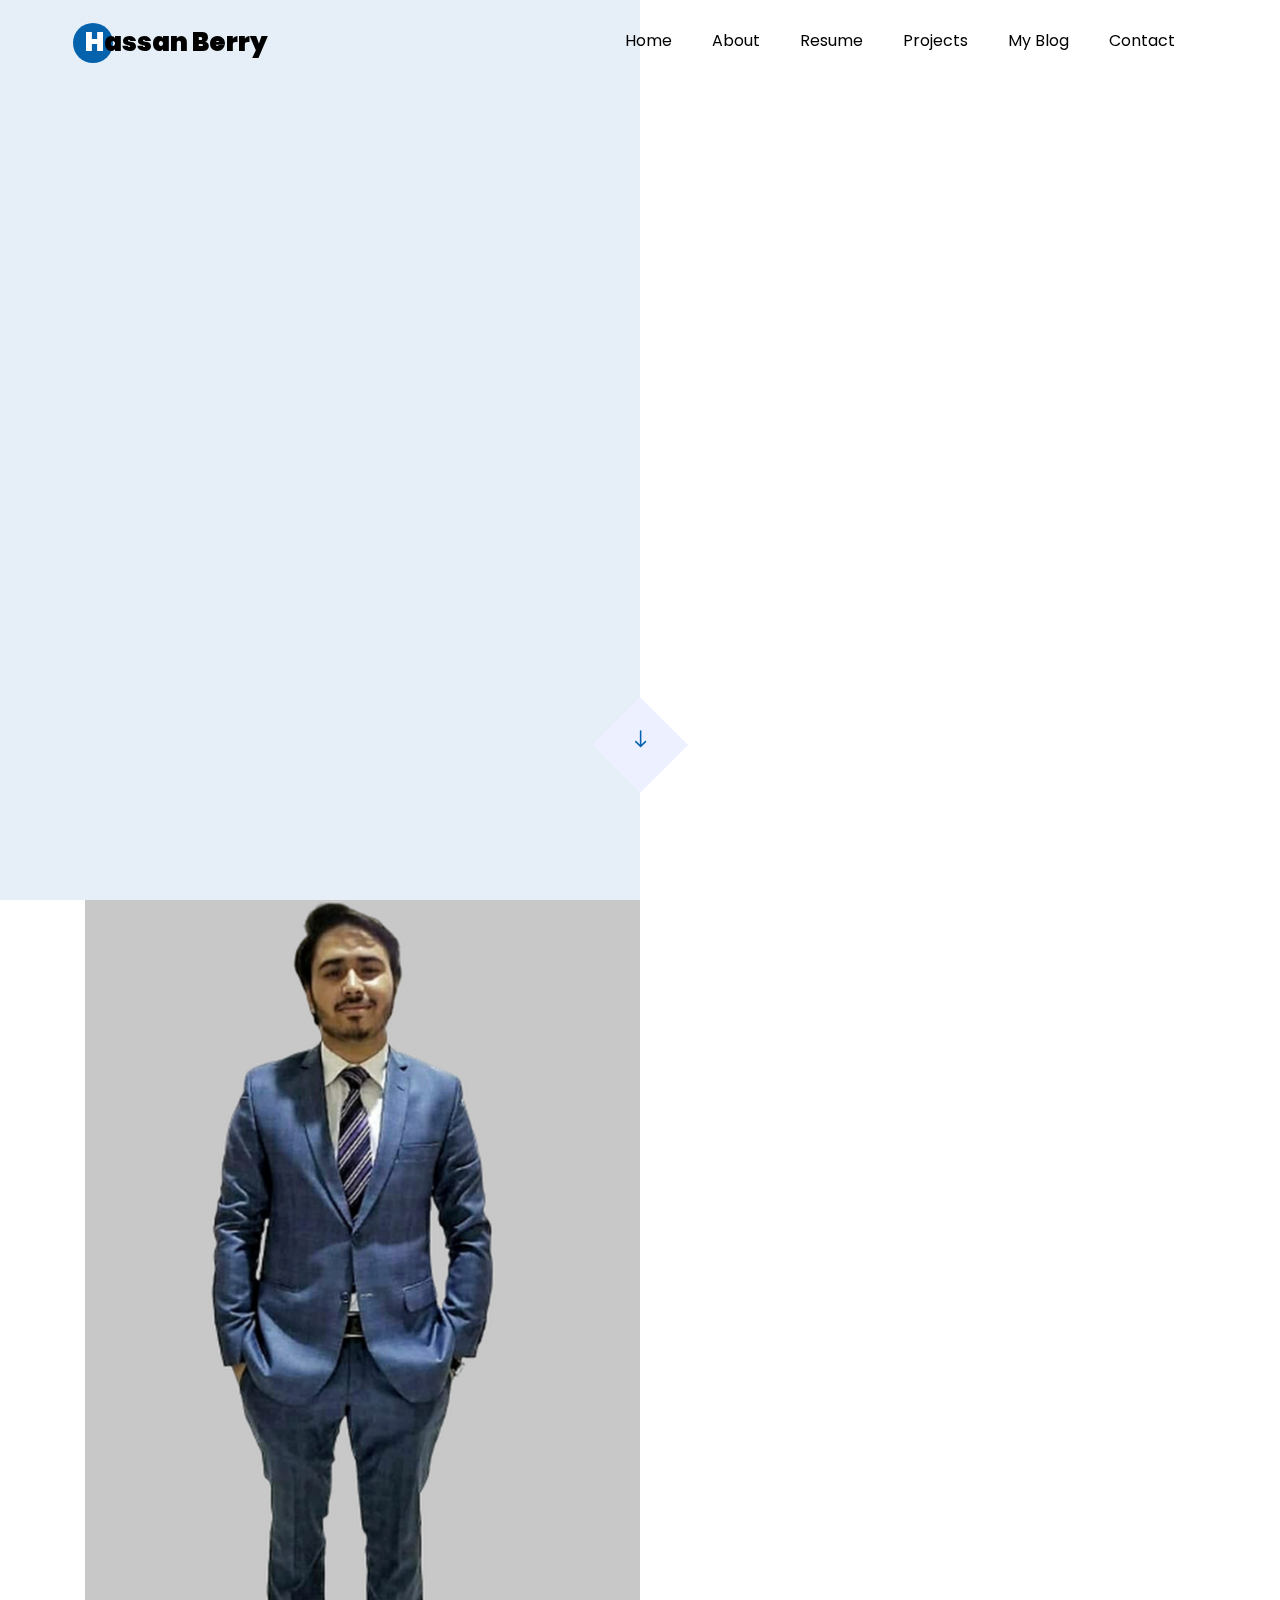
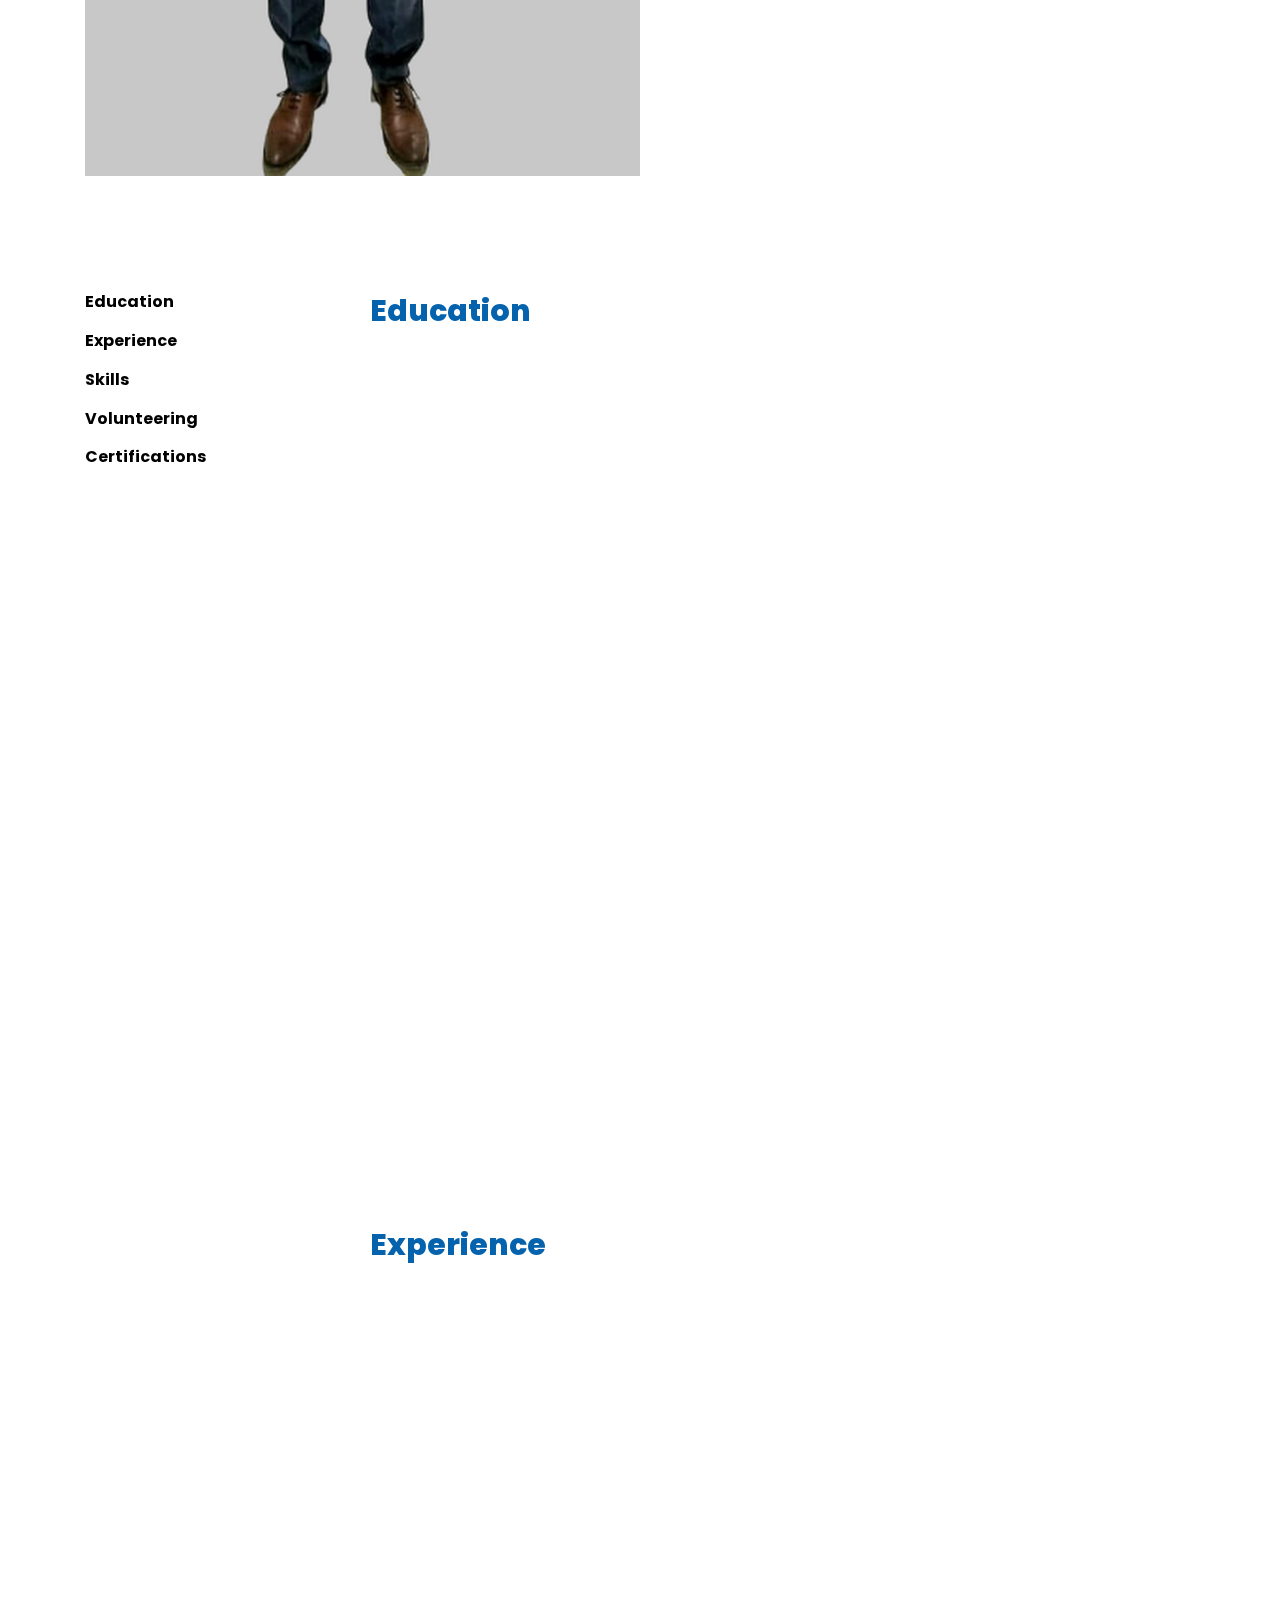
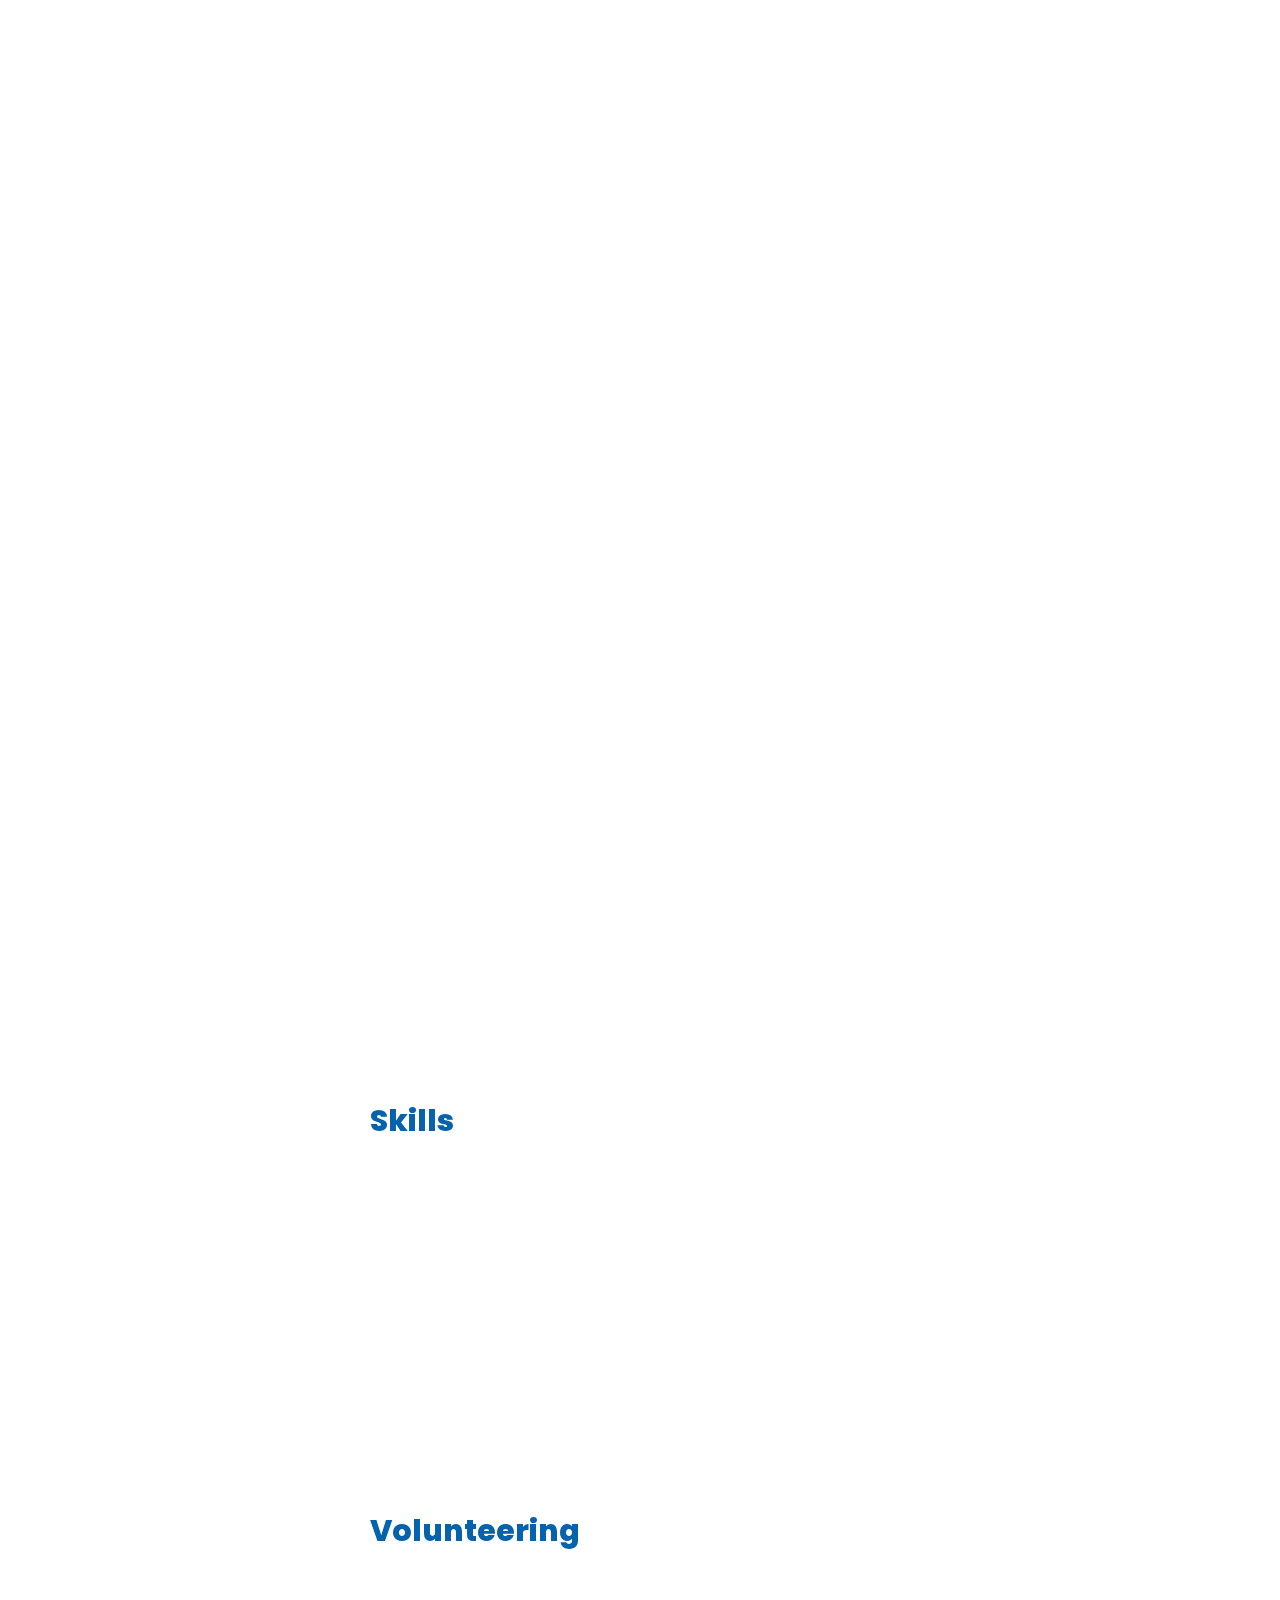
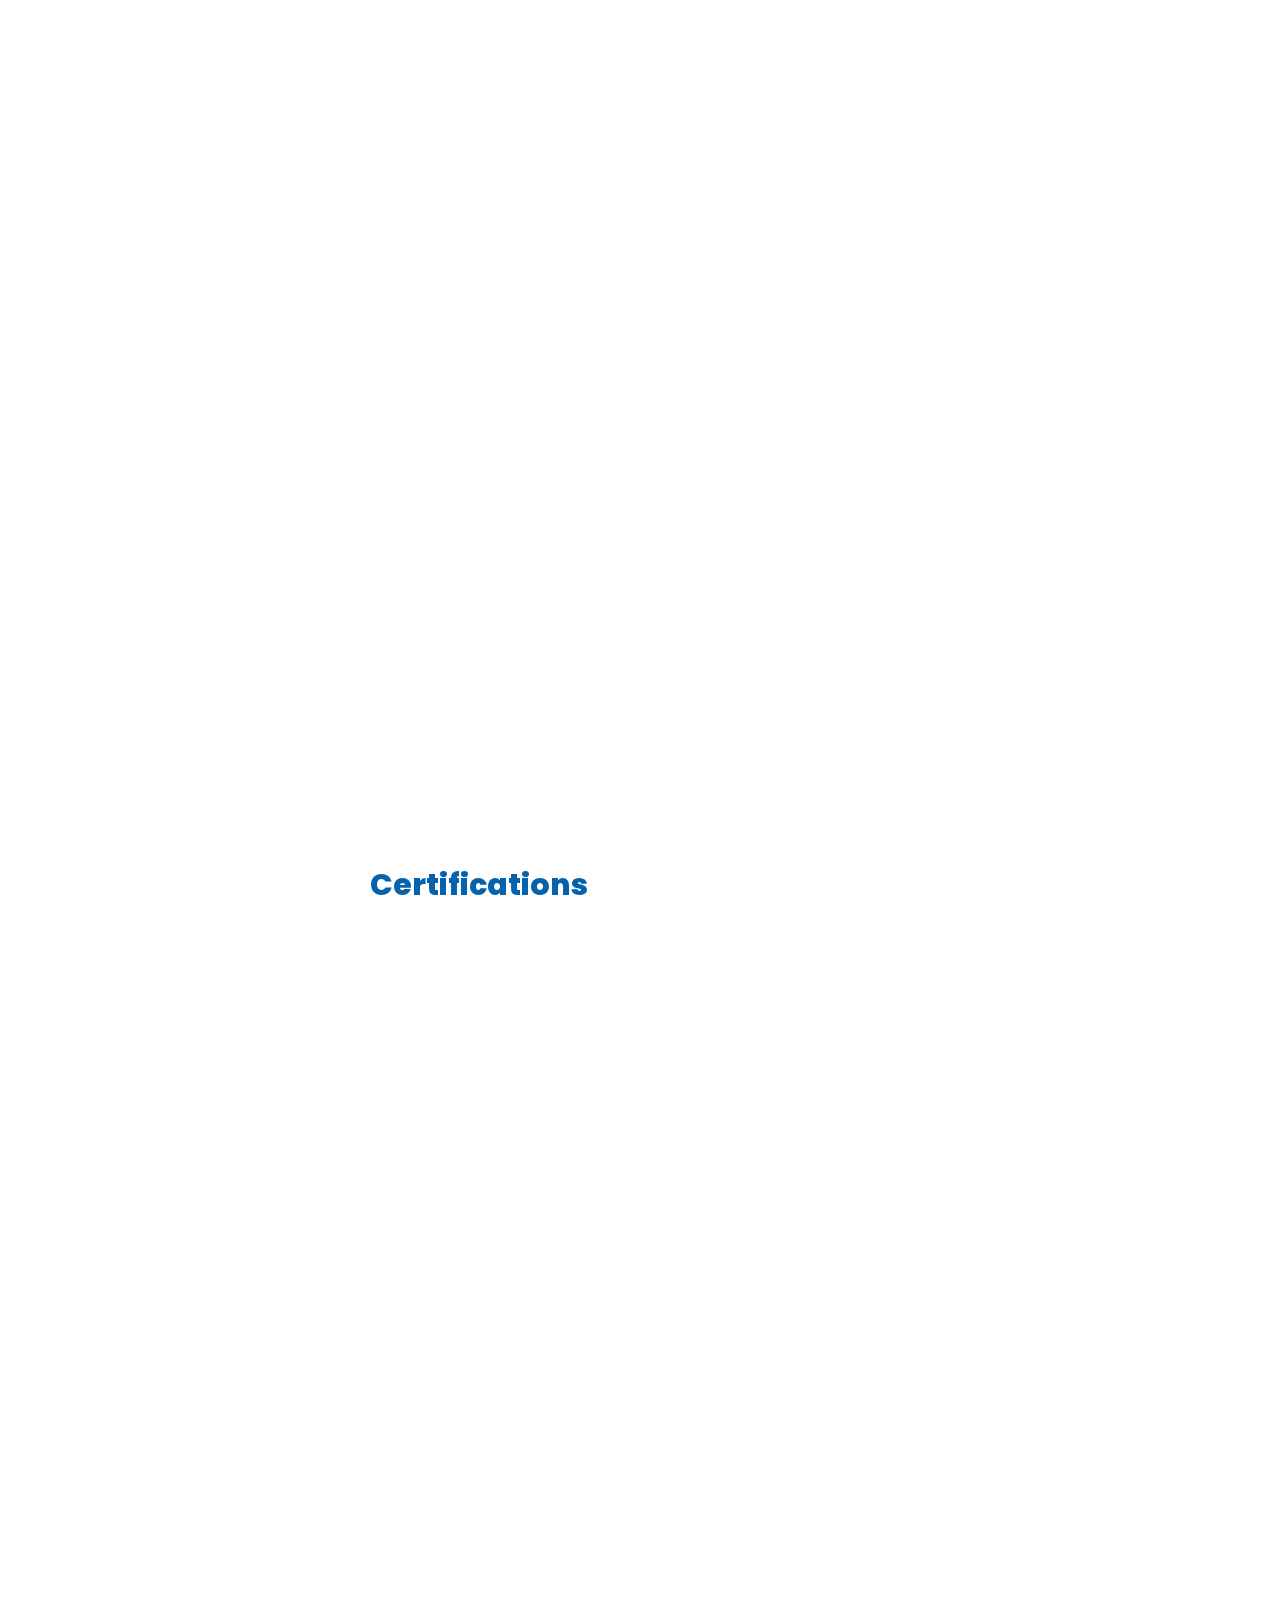
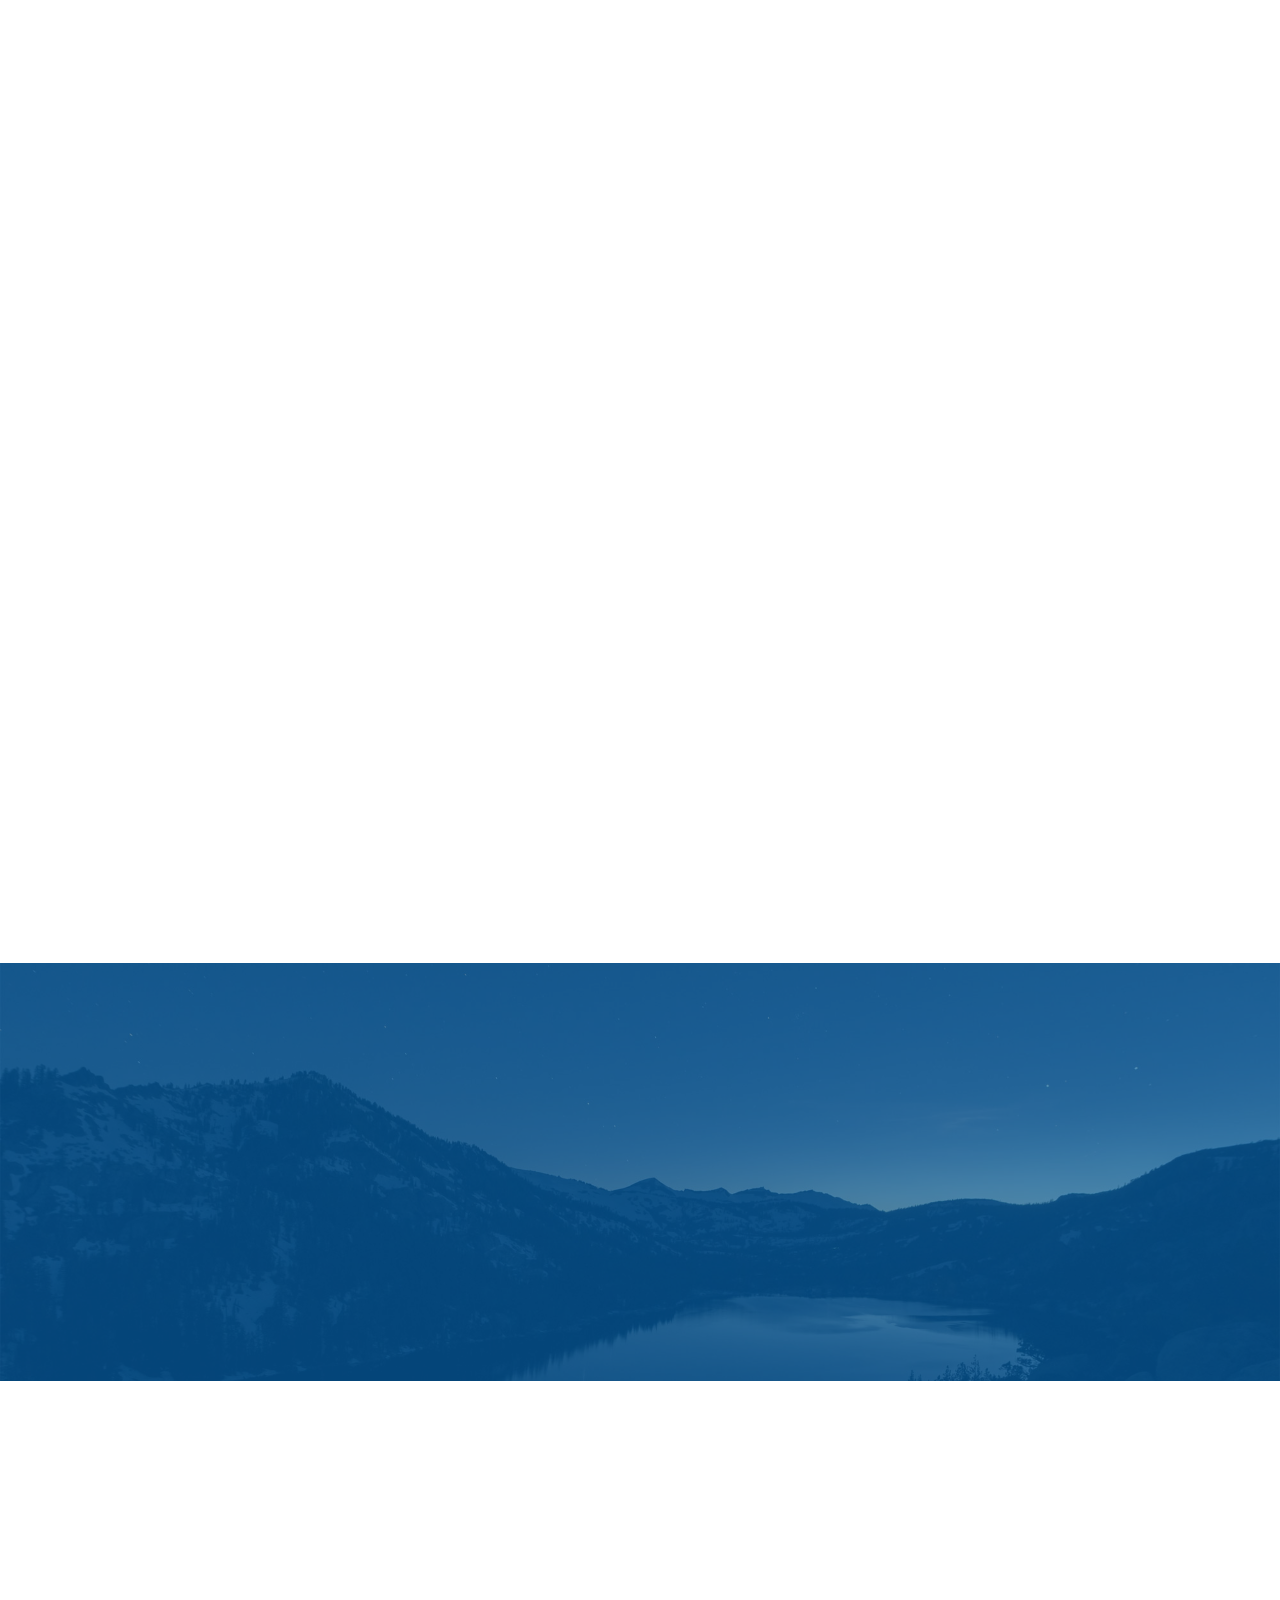
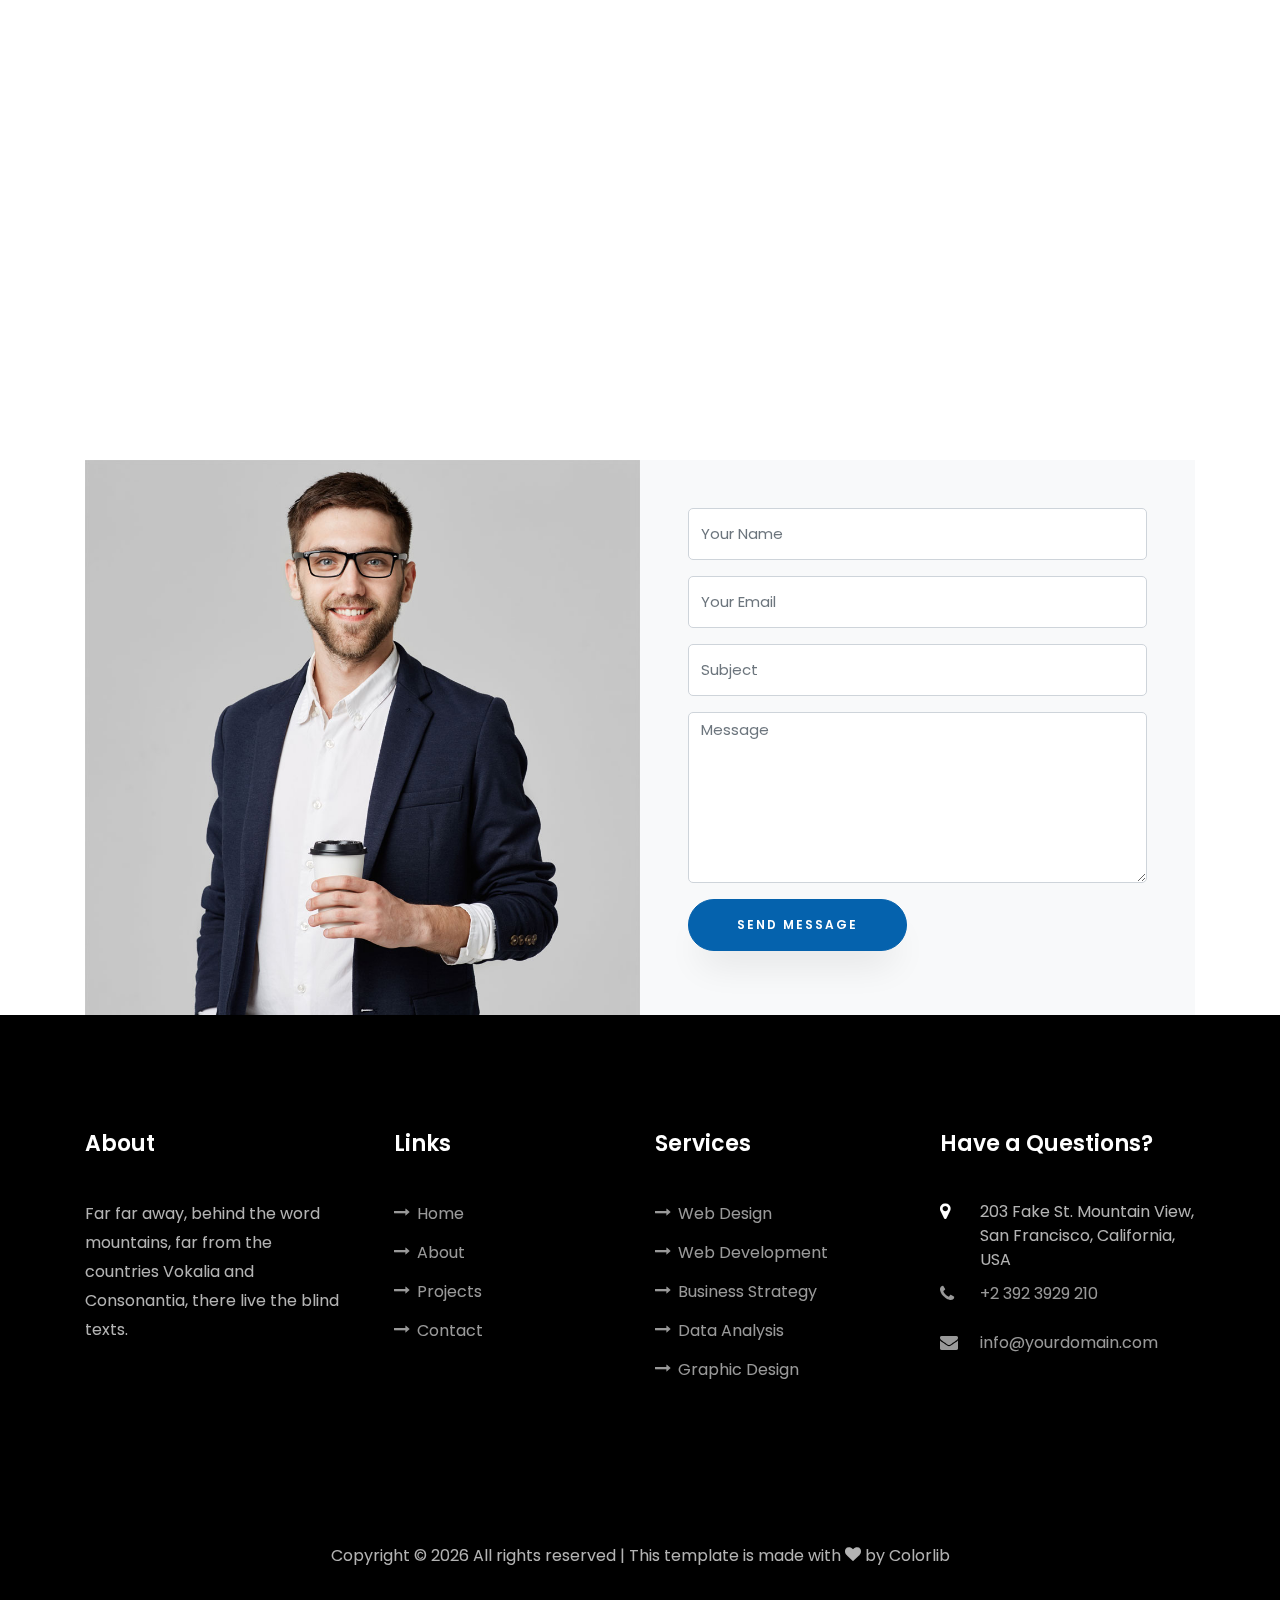
==== ronaldo/index.html @ 2fedace9 "Update index.html" ====
<!DOCTYPE html>
<html lang="en">

<head>
	<title>Hassan Berry </title>
	<meta charset="utf-8">
	<meta name="viewport" content="width=device-width, initial-scale=1, shrink-to-fit=no">

	<link href="https://fonts.googleapis.com/css?family=Poppins:100,200,300,400,500,600,700,800,900" rel="stylesheet">

	<link rel="stylesheet" href="css/open-iconic-bootstrap.min.css">
	<link rel="stylesheet" href="css/animate.css">

	<link rel="stylesheet" href="css/owl.carousel.min.css">
	<link rel="stylesheet" href="css/owl.theme.default.min.css">
	<link rel="stylesheet" href="css/magnific-popup.css">

	<link rel="stylesheet" href="css/aos.css">

	<link rel="stylesheet" href="css/ionicons.min.css">

	<link rel="stylesheet" href="css/flaticon.css">
	<link rel="stylesheet" href="css/icomoon.css">
	<link rel="stylesheet" href="css/style.css">
</head>

<body data-spy="scroll" data-target=".site-navbar-target" data-offset="300">


	<nav class="navbar navbar-expand-lg navbar-dark ftco_navbar ftco-navbar-light site-navbar-target" id="ftco-navbar">
		<div class="container">
			<a class="navbar-brand" href="index.html"><span>H</span>assan Berry</a>
			<button class="navbar-toggler js-fh5co-nav-toggle fh5co-nav-toggle" type="button" data-toggle="collapse"
				data-target="#ftco-nav" aria-controls="ftco-nav" aria-expanded="false" aria-label="Toggle navigation">
				<span class="oi oi-menu"></span> Menu
			</button>

			<div class="collapse navbar-collapse" id="ftco-nav">
				<ul class="navbar-nav nav ml-auto">
					<li class="nav-item"><a href="#home-section" class="nav-link"><span>Home</span></a></li>
					<li class="nav-item"><a href="#about-section" class="nav-link"><span>About</span></a></li>
					<li class="nav-item"><a href="#resume-section" class="nav-link"><span>Resume</span></a></li>
					<li class="nav-item"><a href="#projects-section" class="nav-link"><span>Projects</span></a></li>
					<li class="nav-item"><a href="#blog-section" class="nav-link"><span>My Blog</span></a></li>
					<li class="nav-item"><a href="#contact-section" class="nav-link"><span>Contact</span></a></li>
				</ul>
			</div>
		</div>
	</nav>
<section class="hero-wrap js-fullheight">
      <div class="overlay"></div>
      <div class="container">
        <div class="row no-gutters slider-text js-fullheight justify-content-center align-items-center">
          <div class="col-lg-8 col-md-6 ftco-animate d-flex align-items-center">
          	<div class="text text-center">
          		<span class="subheading">Hello! I am</span>
						  <h1>Hassan Berry</h1>
						  <h2>and</h2>
			  			<h2>I enjoy
								  <span
								     class="txt-rotate"
								     data-period="2000"
								     data-rotate='[ "Analyzing Problems","Creating Solutions", "Playing With Data", "Transforming Information", "Communicating Insights" ]'></span>
								</h2>	
							</div>
            </div>
          </div>
        </div>
      </div>
      <div class="mouse">
				<a href="#" class="mouse-icon">
					<div class="mouse-wheel"><span class="ion-ios-arrow-round-down"></span></div>
				</a>
			</div>
    </section>

	<section class="ftco-about img ftco-section ftco-no-pt ftco-no-pb" id="about-section">
		<div class="container">
			<div class="row d-flex no-gutters">
				<div class="col-md-6 col-lg-6 d-flex">
					<div class="img-about img d-flex align-items-stretch">
						<div class="overlay"></div>
						<div class="img d-flex align-self-stretch align-items-center"
							style="background-image:url(images/dp6.png);">
						</div>
					</div>
				</div>
				<div class="col-md-6 col-lg-6 pl-md-5 py-5">
					<div class="row justify-content-start pb-3">
						<div class="col-md-12 heading-section ftco-animate">
							<h1 class="big">About</h1>
							<h2 class="mb-4">About Me</h2>
							<p>I like playing with data</p>
							<ul class="about-info mt-4 px-md-0 px-2">
								<li class="d-flex"><span>Name:</span> <span>Hassan Berry</span></li>
								<li class="d-flex"><span>Email:</span> <span>muhammadhassanberry@gmail.com</span></li>
								<li class="d-flex"><span>Phone: </span> <span>+92-332-4611129</span></li>
								
							</ul>
							<h4 class ="mb-4"> Interests </h4>
							
        <ul>
         <li>
        <p>Reading has been my companion since my childhood. I learnt at a very young age that books make far better friends than human beings. Writing came naturally to me, and after getting involved with public speaking I fell in love with the art.</p></li>
          
         <li>
          <p>Travelling excites me, and I just want to hike to the tallest mountain, trek across unkown valleys, and explore the world, starting from Pakistan!</p> </li>
        <li>  
        <p>When forced indoors, I enjoy watching Anime, browsing Netflix and following cricket because I'm an avid fan.</p>
          </li>
        </ul>
						</div>
					</div>
					<div class="counter-wrap ftco-animate d-flex mt-md-3">
						<div class="text">
							
							<p><a href="#" class="btn btn-primary py-3 px-3">Download CV</a></p>
						</div>
					</div>
				</div>
			</div>
		</div>
	</section>

	<!-- <section class="ftco-section ftco-partner">
    	<div class="container">
    		<div class="row">
    			<div class="col-sm ftco-animate">
    				<a href="#" class="partner"><img src="images/partner-1.png" class="img-fluid" alt="Colorlib Template"></a>
    			</div>
    			<div class="col-sm ftco-animate">
    				<a href="#" class="partner"><img src="images/partner-2.png" class="img-fluid" alt="Colorlib Template"></a>
    			</div>
    			<div class="col-sm ftco-animate">
    				<a href="#" class="partner"><img src="images/partner-3.png" class="img-fluid" alt="Colorlib Template"></a>
    			</div>
    			<div class="col-sm ftco-animate">
    				<a href="#" class="partner"><img src="images/partner-4.png" class="img-fluid" alt="Colorlib Template"></a>
    			</div>
    			<div class="col-sm ftco-animate">
    				<a href="#" class="partner"><img src="images/partner-5.png" class="img-fluid" alt="Colorlib Template"></a>
    			</div>
    		</div>
    	</div>
    </section> -->

	<section class="ftco-section ftco-no-pb goto-here" id="resume-section">
		<div class="container">
			<div class="row">
				<div class="col-md-3">
					<nav id="navi">
						<ul>
							<li><a href="#page-1">Education</a></li>
							<li><a href="#page-2">Experience</a></li>
							<li><a href="#page-3">Skills</a></li>
							<li><a href="#page-4">Volunteering</a></li>
							<li><a href="#page-5">Certifications</a></li>
						</ul>
					</nav>
				</div>
				<div class="col-md-9">
					<div id="page-1" class="page one">
						<h2 class="heading">Education</h2>
						<div class="resume-wrap d-flex ftco-animate">
							<div class="icon d-flex align-items-center justify-content-center">
								<span class="flaticon-ideas"></span>
							</div>
							<div class="text pl-3">
								<span class="date">August 2016- July 2020</span>
								<h2>Bachelor of Science</h2>
								<p>Computer Science</p>
								<span class="position">National University of Computer and Emerging Sciences - FAST</span>
								
							</div>
						</div>
						<div class="resume-wrap d-flex ftco-animate">
							<div class="icon d-flex align-items-center justify-content-center">
								<span class="flaticon-ideas"></span>
							</div>
							<div class="text pl-3">
								<span class="date">Ocotber 2014-August 2016</span>
								<h2>Intermediate - Pre Engineering</h2>
								<span class="position">DJ Sindh Govt. Science College</span>
								
							</div>
						</div>
						<div class="resume-wrap d-flex ftco-animate">
							<div class="icon d-flex align-items-center justify-content-center">
								<span class="flaticon-ideas"></span>
							</div>
							<div class="text pl-3">
								<span class="date">2014-2015</span>
								<h2>Diploma in Computer</h2>
								<span class="position">Cambridge University</span>
								<p>A small river named Duden flows by their place and supplies it with the necessary
									regelialia. It is a paradisematic country, in which roasted parts of sentences fly
									into your mouth.</p>
							</div>
						</div>
						<div class="resume-wrap d-flex ftco-animate">
							<div class="icon d-flex align-items-center justify-content-center">
								<span class="flaticon-ideas"></span>
							</div>
							<div class="text pl-3">
								<span class="date">2014-2015</span>
								<h2>Art &amp; Creative Director</h2>
								<span class="position">Cambridge University</span>
								<p>A small river named Duden flows by their place and supplies it with the necessary
									regelialia. It is a paradisematic country, in which roasted parts of sentences fly
									into your mouth.</p>
							</div>
						</div>
					</div>

					<div id="page-2" class="page two">
						<h2 class="heading">Experience</h2>
						<div class="resume-wrap d-flex ftco-animate">
							<div class="icon d-flex align-items-center justify-content-center">
								<span class="flaticon-ideas"></span>
							</div>
							<div class="text pl-3">
								<span class="date">2014-2015</span>
								<h2>Software Developer</h2>
								<span class="position">Cambridge University</span>
								<p>A small river named Duden flows by their place and supplies it with the necessary
									regelialia. It is a paradisematic country, in which roasted parts of sentences fly
									into your mouth.</p>
							</div>
						</div>
						<div class="resume-wrap d-flex ftco-animate">
							<div class="icon d-flex align-items-center justify-content-center">
								<span class="flaticon-ideas"></span>
							</div>
							<div class="text pl-3">
								<span class="date">2014-2015</span>
								<h2>Web Designer</h2>
								<span class="position">Cambridge University</span>
								<p>A small river named Duden flows by their place and supplies it with the necessary
									regelialia. It is a paradisematic country, in which roasted parts of sentences fly
									into your mouth.</p>
							</div>
						</div>
						<div class="resume-wrap d-flex ftco-animate">
							<div class="icon d-flex align-items-center justify-content-center">
								<span class="flaticon-ideas"></span>
							</div>
							<div class="text pl-3">
								<span class="date">2014-2015</span>
								<h2>Web Marketing</h2>
								<span class="position">Cambridge University</span>
								<p>A small river named Duden flows by their place and supplies it with the necessary
									regelialia. It is a paradisematic country, in which roasted parts of sentences fly
									into your mouth.</p>
							</div>
						</div>
						<div class="resume-wrap d-flex ftco-animate">
							<div class="icon d-flex align-items-center justify-content-center">
								<span class="flaticon-ideas"></span>
							</div>
							<div class="text pl-3">
								<span class="date">2014-2015</span>
								<h2>Art &amp; Creative Director</h2>
								<span class="position">Side Tech</span>
								<p>A small river named Duden flows by their place and supplies it with the necessary
									regelialia. It is a paradisematic country, in which roasted parts of sentences fly
									into your mouth.</p>
							</div>
						</div>
						<div class="resume-wrap d-flex ftco-animate">
							<div class="icon d-flex align-items-center justify-content-center">
								<span class="flaticon-ideas"></span>
							</div>
							<div class="text pl-3">
								<span class="date">2014-2015</span>
								<h2>Wordpress Developer</h2>
								<span class="position">Cambridge University</span>
								<p>A small river named Duden flows by their place and supplies it with the necessary
									regelialia. It is a paradisematic country, in which roasted parts of sentences fly
									into your mouth.</p>
							</div>
						</div>
						<div class="resume-wrap d-flex ftco-animate">
							<div class="icon d-flex align-items-center justify-content-center">
								<span class="flaticon-ideas"></span>
							</div>
							<div class="text pl-3">
								<span class="date">2017-2018</span>
								<h2>UI/UX Designer</h2>
								<span class="position">Cambridge University</span>
								<p>A small river named Duden flows by their place and supplies it with the necessary
									regelialia. It is a paradisematic country, in which roasted parts of sentences fly
									into your mouth.</p>
							</div>
						</div>
					</div>
					<div id="page-3" class="page three">
						<h2 class="heading">Skills</h2>
						<!-- <section class="ftco-section ftco-partner"> -->
						<div class="">
							<div class="row">
								<div class="col-sm-3 col-6 ftco-animate">
									<a href="#" class="partner"><img src="images/partner-1.png" class="img-fluid"
											alt="Colorlib Template"></a>
								</div>
								<div class="col-sm-3 col-6 ftco-animate">
									<a href="#" class="partner"><img src="images/partner-2.png" class="img-fluid"
											alt="Colorlib Template"></a>
								</div>
								<div class="col-sm-3 col-6 ftco-animate">
									<a href="#" class="partner"><img src="images/partner-3.png" class="img-fluid"
											alt="Colorlib Template"></a>
								</div>
								<div class=" col-sm-3 col-6 ftco-animate">
									<a href="#" class="partner"><img src="images/partner-4.png" class="img-fluid"
											alt="Colorlib Template"></a>
								</div>
							</div>
							<div class="row">
								<div class="col-sm-3 col-6 ftco-animate">
									<a href="#" class="partner"><img src="images/partner-1.png" class="img-fluid"
											alt="Colorlib Template"></a>
								</div>
								<div class="col-sm-3 col-6 ftco-animate">
									<a href="#" class="partner"><img src="images/partner-2.png" class="img-fluid"
											alt="Colorlib Template"></a>
								</div>
								<div class="col-sm-3 col-6 ftco-animate">
									<a href="#" class="partner"><img src="images/partner-3.png" class="img-fluid"
											alt="Colorlib Template"></a>
								</div>
								<div class=" col-sm-3 col-6 ftco-animate">
									<a href="#" class="partner"><img src="images/partner-4.png" class="img-fluid"
											alt="Colorlib Template"></a>
								</div>
							</div>
							<div class="row">
								<div class="col-sm-3 col-6 ftco-animate">
									<a href="#" class="partner"><img src="images/partner-1.png" class="img-fluid"
											alt="Colorlib Template"></a>
								</div>
								<div class="col-sm-3 col-6 ftco-animate">
									<a href="#" class="partner"><img src="images/partner-2.png" class="img-fluid"
											alt="Colorlib Template"></a>
								</div>
								<div class="col-sm-3 col-6 ftco-animate">
									<a href="#" class="partner"><img src="images/partner-3.png" class="img-fluid"
											alt="Colorlib Template"></a>
								</div>
								<div class=" col-sm-3 col-6 ftco-animate">
									<a href="#" class="partner"><img src="images/partner-4.png" class="img-fluid"
											alt="Colorlib Template"></a>
								</div>
							</div>

						</div>
						<!-- </section> -->
					</div>
					<div id="page-4" class="page four">
						<h2 class="heading">Volunteering</h2>
						<div class="resume-wrap d-flex ftco-animate">
							<div class="icon d-flex align-items-center justify-content-center">
								<span class="flaticon-ideas"></span>
							</div>
							<div class="text pl-3">
								<span class="date">2014-2015</span>
								<h2>Top 10 Web Developer</h2>
								<span class="position">Cambridge University</span>
								<p>A small river named Duden flows by their place and supplies it with the necessary
									regelialia. It is a paradisematic country, in which roasted parts of sentences fly
									into your mouth.</p>
							</div>
						</div>
						<div class="resume-wrap d-flex ftco-animate">
							<div class="icon d-flex align-items-center justify-content-center">
								<span class="flaticon-ideas"></span>
							</div>
							<div class="text pl-3">
								<span class="date">2014-2015</span>
								<h2>Top 5 LeaderShip Exellence Winner</h2>
								<span class="position">Cambridge University</span>
								<p>A small river named Duden flows by their place and supplies it with the necessary
									regelialia. It is a paradisematic country, in which roasted parts of sentences fly
									into your mouth.</p>
							</div>
						</div>
						<div class="resume-wrap d-flex ftco-animate">
							<div class="icon d-flex align-items-center justify-content-center">
								<span class="flaticon-ideas"></span>
							</div>
							<div class="text pl-3">
								<span class="date">2014-2015</span>
								<h2>Top 4 Web Tester</h2>
								<span class="position">Cambridge University</span>
								<p>A small river named Duden flows by their place and supplies it with the necessary
									regelialia. It is a paradisematic country, in which roasted parts of sentences fly
									into your mouth.</p>
							</div>
						</div>
						<div class="resume-wrap d-flex ftco-animate">
							<div class="icon d-flex align-items-center justify-content-center">
								<span class="flaticon-ideas"></span>
							</div>
							<div class="text pl-3">
								<span class="date">2014-2015</span>
								<h2>Art &amp; Creative Director</h2>
								<span class="position">Cambridge University</span>
								<p>A small river named Duden flows by their place and supplies it with the necessary
									regelialia. It is a paradisematic country, in which roasted parts of sentences fly
									into your mouth.</p>
							</div>
						</div>
					</div>
					<div id="page-5" class="page four">
						<h2 class="heading">Certifications</h2>
						<div class="resume-wrap d-flex ftco-animate">
							<div class="icon d-flex align-items-center justify-content-center">
								<span class="flaticon-ideas"></span>
							</div>
							<div class="text pl-3">
								<span class="date">2014-2015</span>
								<h2>Top 10 Web Developer</h2>
								<span class="position">Cambridge University</span>
								<p>A small river named Duden flows by their place and supplies it with the necessary
									regelialia. It is a paradisematic country, in which roasted parts of sentences fly
									into your mouth.</p>
							</div>
						</div>
						<div class="resume-wrap d-flex ftco-animate">
							<div class="icon d-flex align-items-center justify-content-center">
								<span class="flaticon-ideas"></span>
							</div>
							<div class="text pl-3">
								<span class="date">2014-2015</span>
								<h2>Top 5 LeaderShip Exellence Winner</h2>
								<span class="position">Cambridge University</span>
								<p>A small river named Duden flows by their place and supplies it with the necessary
									regelialia. It is a paradisematic country, in which roasted parts of sentences fly
									into your mouth.</p>
							</div>
						</div>
						<div class="resume-wrap d-flex ftco-animate">
							<div class="icon d-flex align-items-center justify-content-center">
								<span class="flaticon-ideas"></span>
							</div>
							<div class="text pl-3">
								<span class="date">2014-2015</span>
								<h2>Top 4 Web Tester</h2>
								<span class="position">Cambridge University</span>
								<p>A small river named Duden flows by their place and supplies it with the necessary
									regelialia. It is a paradisematic country, in which roasted parts of sentences fly
									into your mouth.</p>
							</div>
						</div>
						<div class="resume-wrap d-flex ftco-animate">
							<div class="icon d-flex align-items-center justify-content-center">
								<span class="flaticon-ideas"></span>
							</div>
							<div class="text pl-3">
								<span class="date">2014-2015</span>
								<h2>Art &amp; Creative Director</h2>
								<span class="position">Cambridge University</span>
								<p>A small river named Duden flows by their place and supplies it with the necessary
									regelialia. It is a paradisematic country, in which roasted parts of sentences fly
									into your mouth.</p>
							</div>
						</div>
					</div>
				</div>
			</div>
		</div>
	</section>


	<section class="ftco-section ftco-project" id="projects-section">
		<div class="container-fluid px-md-0">
			<div class="row no-gutters justify-content-center pb-5">
				<div class="col-md-12 heading-section text-center ftco-animate">
					<h1 class="big big-2">Projects</h1>
					<h2 class="mb-4">Our Projects</h2>
					<p>Far far away, behind the word mountains, far from the countries Vokalia and Consonantia</p>
				</div>
			</div>
			<div class="container">
				<div class="row">
					<div class="col-md-4 text-center d-flex ftco-animate">
						<a href="#" class="services-1 shadow">
							<span class="icon">
								<i class="flaticon-analysis"></i>
							</span>
							<div class="desc">
								<h3 class="mb-5">Web Design</h3>
								<p>A small river named Duden flows by their place and supplies it with the necessary
									regelialia.</p>
							</div>
						</a>
					</div>
					<div class="col-md-4 text-center d-flex ftco-animate">
						<a href="#" class="services-1 shadow">
							<span class="icon">
								<i class="flaticon-flasks"></i>
							</span>
							<div class="desc">
								<h3 class="mb-5">Phtography</h3>
								<p>A small river named Duden flows by their place and supplies it with the necessary
									regelialia.</p>
							</div>
						</a>
					</div>
					<div class="col-md-4 text-center d-flex ftco-animate">
						<a href="#" class="services-1 shadow">
							<span class="icon">
								<i class="flaticon-ideas"></i>
							</span>
							<div class="desc">
								<h3 class="mb-5">Web Developer</h3>
								<p>A small river named Duden flows by their place and supplies it with the necessary
									regelialia.</p>
							</div>
						</a>
					</div>

					<div class="col-md-4 text-center d-flex ftco-animate">
						<a href="#" class="services-1 shadow">
							<span class="icon">
								<i class="flaticon-innovation"></i>
							</span>
							<div class="desc">
								<h3 class="mb-5">App Developing</h3>
								<p>A small river named Duden flows by their place and supplies it with the necessary
									regelialia.</p>
							</div>
						</a>
					</div>
					<div class="col-md-4 text-center d-flex ftco-animate">
						<a href="#" class="services-1 shadow">
							<span class="icon">
								<i class="flaticon-ux-design"></i>
							</span>
							<div class="desc">
								<h3 class="mb-5">Branding</h3>
								<p>A small river named Duden flows by their place and supplies it with the necessary
									regelialia.</p>
							</div>
						</a>
					</div>
					<div class="col-md-4 text-center d-flex ftco-animate">
						<a href="#" class="services-1 shadow">
							<span class="icon">
								<i class="flaticon-idea"></i>
							</span>
							<div class="desc">
								<h3 class="mb-5">Product Strategy</h3>
								<p>A small river named Duden flows by their place and supplies it with the necessary
									regelialia.</p>
							</div>
						</a>
					</div>
				</div>
			</div>

		</div>
	</section>

	<section class="ftco-section ftco-no-pt ftco-no-pb ftco-counter img" id="section-counter">
		<div class="container-fluid px-md-5">
			<div class="row d-md-flex align-items-center">
				<div class="col-md d-flex justify-content-center counter-wrap ftco-animate">
					<div class="block-18 shadow">
						<div class="text">
							<strong class="number" data-number="100">0</strong>
							<span>Volunteering</span>
						</div>
					</div>
				</div>
				<div class="col-md d-flex justify-content-center counter-wrap ftco-animate">
					<div class="block-18 shadow">
						<div class="text">
							<strong class="number" data-number="1200">0</strong>
							<span>Complete Projects</span>
						</div>
					</div>
				</div>
				<div class="col-md d-flex justify-content-center counter-wrap ftco-animate">
					<div class="block-18 shadow">
						<div class="text">
							<strong class="number" data-number="1200">0</strong>
							<span>Happy Customers</span>
						</div>
					</div>
				</div>
				<div class="col-md d-flex justify-content-center counter-wrap ftco-animate">
					<div class="block-18 shadow">
						<div class="text">
							<strong class="number" data-number="500">0</strong>
							<span>Cups of coffee</span>
						</div>
					</div>
				</div>
			</div>
		</div>
	</section>


	<section class="ftco-section" id="blog-section">
		<div class="container">
			<div class="row justify-content-center mb-5 pb-5">
				<div class="col-md-7 heading-section text-center ftco-animate">
					<h1 class="big big-2">Blog</h1>
					<h2 class="mb-4">Our Blog</h2>
					<p>Far far away, behind the word mountains, far from the countries Vokalia and Consonantia</p>
				</div>
			</div>
			<div class="row d-flex">
				<div class="col-md-4 d-flex ftco-animate">
					<div class="blog-entry justify-content-end">
						<a href="single.html" class="block-20" style="background-image: url('images/image_1.jpg');">
						</a>
						<div class="text mt-3 float-right d-block">
							<h3 class="heading"><a href="single.html">Why Lead Generation is Key for Business Growth</a>
							</h3>
							<div class="d-flex align-items-center mb-3 meta">
								<p class="mb-0">
									<span class="mr-2">Sept. 12, 2019</span>
									<a href="#" class="mr-2">Admin</a>
									<a href="#" class="meta-chat"><span class="icon-chat"></span> 3</a>
								</p>
							</div>
							<p>A small river named Duden flows by their place and supplies it with the necessary
								regelialia.</p>
						</div>
					</div>
				</div>
				<div class="col-md-4 d-flex ftco-animate">
					<div class="blog-entry justify-content-end">
						<a href="single.html" class="block-20" style="background-image: url('images/image_2.jpg');">
						</a>
						<div class="text mt-3 float-right d-block">
							<h3 class="heading"><a href="single.html">Why Lead Generation is Key for Business Growth</a>
							</h3>
							<div class="d-flex align-items-center mb-3 meta">
								<p class="mb-0">
									<span class="mr-2">Sept. 12, 2019</span>
									<a href="#" class="mr-2">Admin</a>
									<a href="#" class="meta-chat"><span class="icon-chat"></span> 3</a>
								</p>
							</div>
							<p>A small river named Duden flows by their place and supplies it with the necessary
								regelialia.</p>
						</div>
					</div>
				</div>
				<div class="col-md-4 d-flex ftco-animate">
					<div class="blog-entry">
						<a href="single.html" class="block-20" style="background-image: url('images/image_3.jpg');">
						</a>
						<div class="text mt-3 float-right d-block">
							<h3 class="heading"><a href="single.html">Why Lead Generation is Key for Business Growth</a>
							</h3>
							<div class="d-flex align-items-center mb-3 meta">
								<p class="mb-0">
									<span class="mr-2">Sept. 12, 2019</span>
									<a href="#" class="mr-2">Admin</a>
									<a href="#" class="meta-chat"><span class="icon-chat"></span> 3</a>
								</p>
							</div>
							<p>A small river named Duden flows by their place and supplies it with the necessary
								regelialia.</p>
						</div>
					</div>
				</div>
			</div>
		</div>
	</section>

	<section class="ftco-section ftco-hireme img" style="background-image: url(images/bg_1.jpg)">
		<div class="overlay"></div>
		<div class="container">
			<div class="row justify-content-center">
				<div class="col-md-7 ftco-animate text-center">
					<h2>I'm <span>Available</span> for freelancing</h2>
					<p>A small river named Duden flows by their place and supplies it with the necessary regelialia.</p>
					<p class="mb-0"><a href="#" class="btn btn-primary py-3 px-5">Hire me</a></p>
				</div>
			</div>
		</div>
	</section>

	<section class="ftco-section contact-section ftco-no-pb" id="contact-section">
		<div class="container">
			<div class="row justify-content-center mb-5 pb-3">
				<div class="col-md-7 heading-section text-center ftco-animate">
					<h1 class="big big-2">Contact</h1>
					<h2 class="mb-4">Contact Me</h2>
					<p>Far far away, behind the word mountains, far from the countries Vokalia and Consonantia</p>
				</div>
			</div>

			<div class="row d-flex contact-info mb-5">
				<div class="col-md-6 col-lg-3 d-flex ftco-animate">
					<div class="align-self-stretch box text-center p-4 shadow">
						<div class="icon d-flex align-items-center justify-content-center">
							<span class="icon-map-signs"></span>
						</div>
						<div>
							<h3 class="mb-4">Address</h3>
							<p>198 West 21th Street, Suite 721 New York NY 10016</p>
						</div>
					</div>
				</div>
				<div class="col-md-6 col-lg-3 d-flex ftco-animate">
					<div class="align-self-stretch box text-center p-4 shadow">
						<div class="icon d-flex align-items-center justify-content-center">
							<span class="icon-phone2"></span>
						</div>
						<div>
							<h3 class="mb-4">Contact Number</h3>
							<p><a href="tel://1234567920">+ 1235 2355 98</a></p>
						</div>
					</div>
				</div>
				<div class="col-md-6 col-lg-3 d-flex ftco-animate">
					<div class="align-self-stretch box text-center p-4 shadow">
						<div class="icon d-flex align-items-center justify-content-center">
							<span class="icon-paper-plane"></span>
						</div>
						<div>
							<h3 class="mb-4">Email Address</h3>
							<p><a href="mailto:info@yoursite.com">info@yoursite.com</a></p>
						</div>
					</div>
				</div>
				<div class="col-md-6 col-lg-3 d-flex ftco-animate">
					<div class="align-self-stretch box text-center p-4 shadow">
						<div class="icon d-flex align-items-center justify-content-center">
							<span class="icon-globe"></span>
						</div>
						<div>
							<h3 class="mb-4">Website</h3>
							<p><a href="#">yoursite.com</a></p>
						</div>
					</div>
				</div>
			</div>

			<div class="row no-gutters block-9">
				<div class="col-md-6 order-md-last d-flex">
					<form action="#" class="bg-light p-4 p-md-5 contact-form">
						<div class="form-group">
							<input type="text" class="form-control" placeholder="Your Name">
						</div>
						<div class="form-group">
							<input type="text" class="form-control" placeholder="Your Email">
						</div>
						<div class="form-group">
							<input type="text" class="form-control" placeholder="Subject">
						</div>
						<div class="form-group">
							<textarea name="" id="" cols="30" rows="7" class="form-control"
								placeholder="Message"></textarea>
						</div>
						<div class="form-group">
							<input type="submit" value="Send Message" class="btn btn-primary py-3 px-5">
						</div>
					</form>

				</div>

				<div class="col-md-6 d-flex">
					<div class="img" style="background-image: url(images/about.jpg);"></div>
				</div>
			</div>
		</div>
	</section>


	<footer class="ftco-footer ftco-section">
		<div class="container">
			<div class="row mb-5">
				<div class="col-md">
					<div class="ftco-footer-widget mb-4">
						<h2 class="ftco-heading-2">About</h2>
						<p>Far far away, behind the word mountains, far from the countries Vokalia and Consonantia,
							there live the blind texts.</p>
						<ul class="ftco-footer-social list-unstyled float-md-left float-lft mt-5">
							<li class="ftco-animate"><a href="#"><span class="icon-twitter"></span></a></li>
							<li class="ftco-animate"><a href="#"><span class="icon-facebook"></span></a></li>
							<li class="ftco-animate"><a href="#"><span class="icon-instagram"></span></a></li>
						</ul>
					</div>
				</div>
				<div class="col-md">
					<div class="ftco-footer-widget mb-4 ml-md-4">
						<h2 class="ftco-heading-2">Links</h2>
						<ul class="list-unstyled">
							<li><a href="#"><span class="icon-long-arrow-right mr-2"></span>Home</a></li>
							<li><a href="#"><span class="icon-long-arrow-right mr-2"></span>About</a></li>
							<li><a href="#"><span class="icon-long-arrow-right mr-2"></span>Projects</a></li>
							<li><a href="#"><span class="icon-long-arrow-right mr-2"></span>Contact</a></li>
						</ul>
					</div>
				</div>
				<div class="col-md">
					<div class="ftco-footer-widget mb-4">
						<h2 class="ftco-heading-2">Services</h2>
						<ul class="list-unstyled">
							<li><a href="#"><span class="icon-long-arrow-right mr-2"></span>Web Design</a></li>
							<li><a href="#"><span class="icon-long-arrow-right mr-2"></span>Web Development</a></li>
							<li><a href="#"><span class="icon-long-arrow-right mr-2"></span>Business Strategy</a></li>
							<li><a href="#"><span class="icon-long-arrow-right mr-2"></span>Data Analysis</a></li>
							<li><a href="#"><span class="icon-long-arrow-right mr-2"></span>Graphic Design</a></li>
						</ul>
					</div>
				</div>
				<div class="col-md">
					<div class="ftco-footer-widget mb-4">
						<h2 class="ftco-heading-2">Have a Questions?</h2>
						<div class="block-23 mb-3">
							<ul>
								<li><span class="icon icon-map-marker"></span><span class="text">203 Fake St. Mountain
										View, San Francisco, California, USA</span></li>
								<li><a href="#"><span class="icon icon-phone"></span><span class="text">+2 392 3929
											210</span></a></li>
								<li><a href="#"><span class="icon icon-envelope"></span><span
											class="text">info@yourdomain.com</span></a></li>
							</ul>
						</div>
					</div>
				</div>
			</div>
			<div class="row">
				<div class="col-md-12 text-center">

					<p>
						<!-- Link back to Colorlib can't be removed. Template is licensed under CC BY 3.0. -->
						Copyright &copy;
						<script>document.write(new Date().getFullYear());</script> All rights reserved | This template
						is made with <i class="icon-heart color-danger" aria-hidden="true"></i> by <a
							href="https://colorlib.com" target="_blank">Colorlib</a>
						<!-- Link back to Colorlib can't be removed. Template is licensed under CC BY 3.0. -->
					</p>
				</div>
			</div>
		</div>
	</footer>



	<!-- loader -->
	<div id="ftco-loader" class="show fullscreen"><svg class="circular" width="48px" height="48px">
			<circle class="path-bg" cx="24" cy="24" r="22" fill="none" stroke-width="4" stroke="#eeeeee" />
			<circle class="path" cx="24" cy="24" r="22" fill="none" stroke-width="4" stroke-miterlimit="10"
				stroke="#F96D00" /></svg></div>


	<script src="js/jquery.min.js"></script>
	<script src="js/jquery-migrate-3.0.1.min.js"></script>
	<script src="js/popper.min.js"></script>
	<script src="js/bootstrap.min.js"></script>
	<script src="js/jquery.easing.1.3.js"></script>
	<script src="js/jquery.waypoints.min.js"></script>
	<script src="js/jquery.stellar.min.js"></script>
	<script src="js/owl.carousel.min.js"></script>
	<script src="js/jquery.magnific-popup.min.js"></script>
	<script src="js/aos.js"></script>
	<script src="js/jquery.animateNumber.min.js"></script>
	<script src="js/scrollax.min.js"></script>

	<script src="js/main.js"></script>

</body>

</html>
---- ronaldo/css/flaticon.css ----
/*
  	Flaticon icon font: Flaticon
  	Creation date: 04/01/2019 13:45
  	*/


@font-face {
  font-family: "Flaticon";
  src: url("../fonts/flaticon/font/Flaticon.eot");
  src: url("../fonts/flaticon/font/Flaticon.eot?#iefix") format("embedded-opentype"),
       url("../fonts/flaticon/font/Flaticon.woff") format("woff"),
       url("../fonts/flaticon/font/Flaticon.ttf") format("truetype"),
       url("../fonts/flaticon/font/Flaticon.svg#Flaticon") format("svg");
  font-weight: normal;
  font-style: normal;
}

@media screen and (-webkit-min-device-pixel-ratio:0) {
  @font-face {
    font-family: "Flaticon";
    src: url("../fonts/flaticon/font/Flaticon.svg#Flaticon") format("svg");
  }
}

[class^="flaticon-"]:before, [class*=" flaticon-"]:before,
[class^="flaticon-"]:after, [class*=" flaticon-"]:after {   
  font-family: Flaticon;
  font-style: normal;
  font-weight: normal;
  font-variant: normal;
  text-transform: none;
  line-height: 1;

  /* Better Font Rendering =========== */
  -webkit-font-smoothing: antialiased;
  -moz-osx-font-smoothing: grayscale;
}

.flaticon-ideas:before { content: "\f100"; }
.flaticon-flasks:before { content: "\f101"; }
.flaticon-analysis:before { content: "\f102"; }
.flaticon-ux-design:before { content: "\f103"; }
.flaticon-web-design:before { content: "\f104"; }
.flaticon-idea:before { content: "\f105"; }
.flaticon-innovation:before { content: "\f106"; }
---- ronaldo/css/icomoon.css ----
@font-face {
  font-family: 'icomoon';
  src:  url('../fonts/icomoon/icomoon.eot?6tt51o');
  src:  url('../fonts/icomoon/icomoon.eot?6tt51o#iefix') format('embedded-opentype'),
    url('../fonts/icomoon/icomoon.ttf?6tt51o') format('truetype'),
    url('../fonts/icomoon/icomoon.woff?6tt51o') format('woff'),
    url('../fonts/icomoon/icomoon.svg?6tt51o#icomoon') format('svg');
  font-weight: normal;
  font-style: normal;
}

[class^="icon-"], [class*=" icon-"] {
  /* use !important to prevent issues with browser extensions that change fonts */
  font-family: 'icomoon' !important;
  speak: none;
  font-style: normal;
  font-weight: normal;
  font-variant: normal;
  text-transform: none;
  line-height: 1;

  /* Better Font Rendering =========== */
  -webkit-font-smoothing: antialiased;
  -moz-osx-font-smoothing: grayscale;
}

.icon-asterisk:before {
  content: "\f069";
}
.icon-plus:before {
  content: "\f067";
}
.icon-question:before {
  content: "\f128";
}
.icon-minus:before {
  content: "\f068";
}
.icon-glass:before {
  content: "\f000";
}
.icon-music:before {
  content: "\f001";
}
.icon-search:before {
  content: "\f002";
}
.icon-envelope-o:before {
  content: "\f003";
}
.icon-heart:before {
  content: "\f004";
}
.icon-star:before {
  content: "\f005";
}
.icon-star-o:before {
  content: "\f006";
}
.icon-user:before {
  content: "\f007";
}
.icon-film:before {
  content: "\f008";
}
.icon-th-large:before {
  content: "\f009";
}
.icon-th:before {
  content: "\f00a";
}
.icon-th-list:before {
  content: "\f00b";
}
.icon-check:before {
  content: "\f00c";
}
.icon-close:before {
  content: "\f00d";
}
.icon-remove:before {
  content: "\f00d";
}
.icon-times:before {
  content: "\f00d";
}
.icon-search-plus:before {
  content: "\f00e";
}
.icon-search-minus:before {
  content: "\f010";
}
.icon-power-off:before {
  content: "\f011";
}
.icon-signal:before {
  content: "\f012";
}
.icon-cog:before {
  content: "\f013";
}
.icon-gear:before {
  content: "\f013";
}
.icon-trash-o:before {
  content: "\f014";
}
.icon-home:before {
  content: "\f015";
}
.icon-file-o:before {
  content: "\f016";
}
.icon-clock-o:before {
  content: "\f017";
}
.icon-road:before {
  content: "\f018";
}
.icon-download:before {
  content: "\f019";
}
.icon-arrow-circle-o-down:before {
  content: "\f01a";
}
.icon-arrow-circle-o-up:before {
  content: "\f01b";
}
.icon-inbox:before {
  content: "\f01c";
}
.icon-play-circle-o:before {
  content: "\f01d";
}
.icon-repeat:before {
  content: "\f01e";
}
.icon-rotate-right:before {
  content: "\f01e";
}
.icon-refresh:before {
  content: "\f021";
}
.icon-list-alt:before {
  content: "\f022";
}
.icon-lock:before {
  content: "\f023";
}
.icon-flag:before {
  content: "\f024";
}
.icon-headphones:before {
  content: "\f025";
}
.icon-volume-off:before {
  content: "\f026";
}
.icon-volume-down:before {
  content: "\f027";
}
.icon-volume-up:before {
  content: "\f028";
}
.icon-qrcode:before {
  content: "\f029";
}
.icon-barcode:before {
  content: "\f02a";
}
.icon-tag:before {
  content: "\f02b";
}
.icon-tags:before {
  content: "\f02c";
}
.icon-book:before {
  content: "\f02d";
}
.icon-bookmark:before {
  content: "\f02e";
}
.icon-print:before {
  content: "\f02f";
}
.icon-camera:before {
  content: "\f030";
}
.icon-font:before {
  content: "\f031";
}
.icon-bold:before {
  content: "\f032";
}
.icon-italic:before {
  content: "\f033";
}
.icon-text-height:before {
  content: "\f034";
}
.icon-text-width:before {
  content: "\f035";
}
.icon-align-left:before {
  content: "\f036";
}
.icon-align-center:before {
  content: "\f037";
}
.icon-align-right:before {
  content: "\f038";
}
.icon-align-justify:before {
  content: "\f039";
}
.icon-list:before {
  content: "\f03a";
}
.icon-dedent:before {
  content: "\f03b";
}
.icon-outdent:before {
  content: "\f03b";
}
.icon-indent:before {
  content: "\f03c";
}
.icon-video-camera:before {
  content: "\f03d";
}
.icon-image:before {
  content: "\f03e";
}
.icon-photo:before {
  content: "\f03e";
}
.icon-picture-o:before {
  content: "\f03e";
}
.icon-pencil:before {
  content: "\f040";
}
.icon-map-marker:before {
  content: "\f041";
}
.icon-adjust:before {
  content: "\f042";
}
.icon-tint:before {
  content: "\f043";
}
.icon-edit:before {
  content: "\f044";
}
.icon-pencil-square-o:before {
  content: "\f044";
}
.icon-share-square-o:before {
  content: "\f045";
}
.icon-check-square-o:before {
  content: "\f046";
}
.icon-arrows:before {
  content: "\f047";
}
.icon-step-backward:before {
  content: "\f048";
}
.icon-fast-backward:before {
  content: "\f049";
}
.icon-backward:before {
  content: "\f04a";
}
.icon-play:before {
  content: "\f04b";
}
.icon-pause:before {
  content: "\f04c";
}
.icon-stop:before {
  content: "\f04d";
}
.icon-forward:before {
  content: "\f04e";
}
.icon-fast-forward:before {
  content: "\f050";
}
.icon-step-forward:before {
  content: "\f051";
}
.icon-eject:before {
  content: "\f052";
}
.icon-chevron-left:before {
  content: "\f053";
}
.icon-chevron-right:before {
  content: "\f054";
}
.icon-plus-circle:before {
  content: "\f055";
}
.icon-minus-circle:before {
  content: "\f056";
}
.icon-times-circle:before {
  content: "\f057";
}
.icon-check-circle:before {
  content: "\f058";
}
.icon-question-circle:before {
  content: "\f059";
}
.icon-info-circle:before {
  content: "\f05a";
}
.icon-crosshairs:before {
  content: "\f05b";
}
.icon-times-circle-o:before {
  content: "\f05c";
}
.icon-check-circle-o:before {
  content: "\f05d";
}
.icon-ban:before {
  content: "\f05e";
}
.icon-arrow-left:before {
  content: "\f060";
}
.icon-arrow-right:before {
  content: "\f061";
}
.icon-arrow-up:before {
  content: "\f062";
}
.icon-arrow-down:before {
  content: "\f063";
}
.icon-mail-forward:before {
  content: "\f064";
}
.icon-share:before {
  content: "\f064";
}
.icon-expand:before {
  content: "\f065";
}
.icon-compress:before {
  content: "\f066";
}
.icon-exclamation-circle:before {
  content: "\f06a";
}
.icon-gift:before {
  content: "\f06b";
}
.icon-leaf:before {
  content: "\f06c";
}
.icon-fire:before {
  content: "\f06d";
}
.icon-eye:before {
  content: "\f06e";
}
.icon-eye-slash:before {
  content: "\f070";
}
.icon-exclamation-triangle:before {
  content: "\f071";
}
.icon-warning:before {
  content: "\f071";
}
.icon-plane:before {
  content: "\f072";
}
.icon-calendar:before {
  content: "\f073";
}
.icon-random:before {
  content: "\f074";
}
.icon-comment:before {
  content: "\f075";
}
.icon-magnet:before {
  content: "\f076";
}
.icon-chevron-up:before {
  content: "\f077";
}
.icon-chevron-down:before {
  content: "\f078";
}
.icon-retweet:before {
  content: "\f079";
}
.icon-shopping-cart:before {
  content: "\f07a";
}
.icon-folder:before {
  content: "\f07b";
}
.icon-folder-open:before {
  content: "\f07c";
}
.icon-arrows-v:before {
  content: "\f07d";
}
.icon-arrows-h:before {
  content: "\f07e";
}
.icon-bar-chart:before {
  content: "\f080";
}
.icon-bar-chart-o:before {
  content: "\f080";
}
.icon-twitter-square:before {
  content: "\f081";
}
.icon-facebook-square:before {
  content: "\f082";
}
.icon-camera-retro:before {
  content: "\f083";
}
.icon-key:before {
  content: "\f084";
}
.icon-cogs:before {
  content: "\f085";
}
.icon-gears:before {
  content: "\f085";
}
.icon-comments:before {
  content: "\f086";
}
.icon-thumbs-o-up:before {
  content: "\f087";
}
.icon-thumbs-o-down:before {
  content: "\f088";
}
.icon-star-half:before {
  content: "\f089";
}
.icon-heart-o:before {
  content: "\f08a";
}
.icon-sign-out:before {
  content: "\f08b";
}
.icon-linkedin-square:before {
  content: "\f08c";
}
.icon-thumb-tack:before {
  content: "\f08d";
}
.icon-external-link:before {
  content: "\f08e";
}
.icon-sign-in:before {
  content: "\f090";
}
.icon-trophy:before {
  content: "\f091";
}
.icon-github-square:before {
  content: "\f092";
}
.icon-upload:before {
  content: "\f093";
}
.icon-lemon-o:before {
  content: "\f094";
}
.icon-phone:before {
  content: "\f095";
}
.icon-square-o:before {
  content: "\f096";
}
.icon-bookmark-o:before {
  content: "\f097";
}
.icon-phone-square:before {
  content: "\f098";
}
.icon-twitter:before {
  content: "\f099";
}
.icon-facebook:before {
  content: "\f09a";
}
.icon-facebook-f:before {
  content: "\f09a";
}
.icon-github:before {
  content: "\f09b";
}
.icon-unlock:before {
  content: "\f09c";
}
.icon-credit-card:before {
  content: "\f09d";
}
.icon-feed:before {
  content: "\f09e";
}
.icon-rss:before {
  content: "\f09e";
}
.icon-hdd-o:before {
  content: "\f0a0";
}
.icon-bullhorn:before {
  content: "\f0a1";
}
.icon-bell-o:before {
  content: "\f0a2";
}
.icon-certificate:before {
  content: "\f0a3";
}
.icon-hand-o-right:before {
  content: "\f0a4";
}
.icon-hand-o-left:before {
  content: "\f0a5";
}
.icon-hand-o-up:before {
  content: "\f0a6";
}
.icon-hand-o-down:before {
  content: "\f0a7";
}
.icon-arrow-circle-left:before {
  content: "\f0a8";
}
.icon-arrow-circle-right:before {
  content: "\f0a9";
}
.icon-arrow-circle-up:before {
  content: "\f0aa";
}
.icon-arrow-circle-down:before {
  content: "\f0ab";
}
.icon-globe:before {
  content: "\f0ac";
}
.icon-wrench:before {
  content: "\f0ad";
}
.icon-tasks:before {
  content: "\f0ae";
}
.icon-filter:before {
  content: "\f0b0";
}
.icon-briefcase:before {
  content: "\f0b1";
}
.icon-arrows-alt:before {
  content: "\f0b2";
}
.icon-group:before {
  content: "\f0c0";
}
.icon-users:before {
  content: "\f0c0";
}
.icon-chain:before {
  content: "\f0c1";
}
.icon-link:before {
  content: "\f0c1";
}
.icon-cloud:before {
  content: "\f0c2";
}
.icon-flask:before {
  content: "\f0c3";
}
.icon-cut:before {
  content: "\f0c4";
}
.icon-scissors:before {
  content: "\f0c4";
}
.icon-copy:before {
  content: "\f0c5";
}
.icon-files-o:before {
  content: "\f0c5";
}
.icon-paperclip:before {
  content: "\f0c6";
}
.icon-floppy-o:before {
  content: "\f0c7";
}
.icon-save:before {
  content: "\f0c7";
}
.icon-square:before {
  content: "\f0c8";
}
.icon-bars:before {
  content: "\f0c9";
}
.icon-navicon:before {
  content: "\f0c9";
}
.icon-reorder:before {
  content: "\f0c9";
}
.icon-list-ul:before {
  content: "\f0ca";
}
.icon-list-ol:before {
  content: "\f0cb";
}
.icon-strikethrough:before {
  content: "\f0cc";
}
.icon-underline:before {
  content: "\f0cd";
}
.icon-table:before {
  content: "\f0ce";
}
.icon-magic:before {
  content: "\f0d0";
}
.icon-truck:before {
  content: "\f0d1";
}
.icon-pinterest:before {
  content: "\f0d2";
}
.icon-pinterest-square:before {
  content: "\f0d3";
}
.icon-google-plus-square:before {
  content: "\f0d4";
}
.icon-google-plus:before {
  content: "\f0d5";
}
.icon-money:before {
  content: "\f0d6";
}
.icon-caret-down:before {
  content: "\f0d7";
}
.icon-caret-up:before {
  content: "\f0d8";
}
.icon-caret-left:before {
  content: "\f0d9";
}
.icon-caret-right:before {
  content: "\f0da";
}
.icon-columns:before {
  content: "\f0db";
}
.icon-sort:before {
  content: "\f0dc";
}
.icon-unsorted:before {
  content: "\f0dc";
}
.icon-sort-desc:before {
  content: "\f0dd";
}
.icon-sort-down:before {
  content: "\f0dd";
}
.icon-sort-asc:before {
  content: "\f0de";
}
.icon-sort-up:before {
  content: "\f0de";
}
.icon-envelope:before {
  content: "\f0e0";
}
.icon-linkedin:before {
  content: "\f0e1";
}
.icon-rotate-left:before {
  content: "\f0e2";
}
.icon-undo:before {
  content: "\f0e2";
}
.icon-gavel:before {
  content: "\f0e3";
}
.icon-legal:before {
  content: "\f0e3";
}
.icon-dashboard:before {
  content: "\f0e4";
}
.icon-tachometer:before {
  content: "\f0e4";
}
.icon-comment-o:before {
  content: "\f0e5";
}
.icon-comments-o:before {
  content: "\f0e6";
}
.icon-bolt:before {
  content: "\f0e7";
}
.icon-flash:before {
  content: "\f0e7";
}
.icon-sitemap:before {
  content: "\f0e8";
}
.icon-umbrella:before {
  content: "\f0e9";
}
.icon-clipboard:before {
  content: "\f0ea";
}
.icon-paste:before {
  content: "\f0ea";
}
.icon-lightbulb-o:before {
  content: "\f0eb";
}
.icon-exchange:before {
  content: "\f0ec";
}
.icon-cloud-download:before {
  content: "\f0ed";
}
.icon-cloud-upload:before {
  content: "\f0ee";
}
.icon-user-md:before {
  content: "\f0f0";
}
.icon-stethoscope:before {
  content: "\f0f1";
}
.icon-suitcase:before {
  content: "\f0f2";
}
.icon-bell:before {
  content: "\f0f3";
}
.icon-coffee:before {
  content: "\f0f4";
}
.icon-cutlery:before {
  content: "\f0f5";
}
.icon-file-text-o:before {
  content: "\f0f6";
}
.icon-building-o:before {
  content: "\f0f7";
}
.icon-hospital-o:before {
  content: "\f0f8";
}
.icon-ambulance:before {
  content: "\f0f9";
}
.icon-medkit:before {
  content: "\f0fa";
}
.icon-fighter-jet:before {
  content: "\f0fb";
}
.icon-beer:before {
  content: "\f0fc";
}
.icon-h-square:before {
  content: "\f0fd";
}
.icon-plus-square:before {
  content: "\f0fe";
}
.icon-angle-double-left:before {
  content: "\f100";
}
.icon-angle-double-right:before {
  content: "\f101";
}
.icon-angle-double-up:before {
  content: "\f102";
}
.icon-angle-double-down:before {
  content: "\f103";
}
.icon-angle-left:before {
  content: "\f104";
}
.icon-angle-right:before {
  content: "\f105";
}
.icon-angle-up:before {
  content: "\f106";
}
.icon-angle-down:before {
  content: "\f107";
}
.icon-desktop:before {
  content: "\f108";
}
.icon-laptop:before {
  content: "\f109";
}
.icon-tablet:before {
  content: "\f10a";
}
.icon-mobile:before {
  content: "\f10b";
}
.icon-mobile-phone:before {
  content: "\f10b";
}
.icon-circle-o:before {
  content: "\f10c";
}
.icon-quote-left:before {
  content: "\f10d";
}
.icon-quote-right:before {
  content: "\f10e";
}
.icon-spinner:before {
  content: "\f110";
}
.icon-circle:before {
  content: "\f111";
}
.icon-mail-reply:before {
  content: "\f112";
}
.icon-reply:before {
  content: "\f112";
}
.icon-github-alt:before {
  content: "\f113";
}
.icon-folder-o:before {
  content: "\f114";
}
.icon-folder-open-o:before {
  content: "\f115";
}
.icon-smile-o:before {
  content: "\f118";
}
.icon-frown-o:before {
  content: "\f119";
}
.icon-meh-o:before {
  content: "\f11a";
}
.icon-gamepad:before {
  content: "\f11b";
}
.icon-keyboard-o:before {
  content: "\f11c";
}
.icon-flag-o:before {
  content: "\f11d";
}
.icon-flag-checkered:before {
  content: "\f11e";
}
.icon-terminal:before {
  content: "\f120";
}
.icon-code:before {
  content: "\f121";
}
.icon-mail-reply-all:before {
  content: "\f122";
}
.icon-reply-all:before {
  content: "\f122";
}
.icon-star-half-empty:before {
  content: "\f123";
}
.icon-star-half-full:before {
  content: "\f123";
}
.icon-star-half-o:before {
  content: "\f123";
}
.icon-location-arrow:before {
  content: "\f124";
}
.icon-crop:before {
  content: "\f125";
}
.icon-code-fork:before {
  content: "\f126";
}
.icon-chain-broken:before {
  content: "\f127";
}
.icon-unlink:before {
  content: "\f127";
}
.icon-info:before {
  content: "\f129";
}
.icon-exclamation:before {
  content: "\f12a";
}
.icon-superscript:before {
  content: "\f12b";
}
.icon-subscript:before {
  content: "\f12c";
}
.icon-eraser:before {
  content: "\f12d";
}
.icon-puzzle-piece:before {
  content: "\f12e";
}
.icon-microphone:before {
  content: "\f130";
}
.icon-microphone-slash:before {
  content: "\f131";
}
.icon-shield:before {
  content: "\f132";
}
.icon-calendar-o:before {
  content: "\f133";
}
.icon-fire-extinguisher:before {
  content: "\f134";
}
.icon-rocket:before {
  content: "\f135";
}
.icon-maxcdn:before {
  content: "\f136";
}
.icon-chevron-circle-left:before {
  content: "\f137";
}
.icon-chevron-circle-right:before {
  content: "\f138";
}
.icon-chevron-circle-up:before {
  content: "\f139";
}
.icon-chevron-circle-down:before {
  content: "\f13a";
}
.icon-html5:before {
  content: "\f13b";
}
.icon-css3:before {
  content: "\f13c";
}
.icon-anchor:before {
  content: "\f13d";
}
.icon-unlock-alt:before {
  content: "\f13e";
}
.icon-bullseye:before {
  content: "\f140";
}
.icon-ellipsis-h:before {
  content: "\f141";
}
.icon-ellipsis-v:before {
  content: "\f142";
}
.icon-rss-square:before {
  content: "\f143";
}
.icon-play-circle:before {
  content: "\f144";
}
.icon-ticket:before {
  content: "\f145";
}
.icon-minus-square:before {
  content: "\f146";
}
.icon-minus-square-o:before {
  content: "\f147";
}
.icon-level-up:before {
  content: "\f148";
}
.icon-level-down:before {
  content: "\f149";
}
.icon-check-square:before {
  content: "\f14a";
}
.icon-pencil-square:before {
  content: "\f14b";
}
.icon-external-link-square:before {
  content: "\f14c";
}
.icon-share-square:before {
  content: "\f14d";
}
.icon-compass:before {
  content: "\f14e";
}
.icon-caret-square-o-down:before {
  content: "\f150";
}
.icon-toggle-down:before {
  content: "\f150";
}
.icon-caret-square-o-up:before {
  content: "\f151";
}
.icon-toggle-up:before {
  content: "\f151";
}
.icon-caret-square-o-right:before {
  content: "\f152";
}
.icon-toggle-right:before {
  content: "\f152";
}
.icon-eur:before {
  content: "\f153";
}
.icon-euro:before {
  content: "\f153";
}
.icon-gbp:before {
  content: "\f154";
}
.icon-dollar:before {
  content: "\f155";
}
.icon-usd:before {
  content: "\f155";
}
.icon-inr:before {
  content: "\f156";
}
.icon-rupee:before {
  content: "\f156";
}
.icon-cny:before {
  content: "\f157";
}
.icon-jpy:before {
  content: "\f157";
}
.icon-rmb:before {
  content: "\f157";
}
.icon-yen:before {
  content: "\f157";
}
.icon-rouble:before {
  content: "\f158";
}
.icon-rub:before {
  content: "\f158";
}
.icon-ruble:before {
  content: "\f158";
}
.icon-krw:before {
  content: "\f159";
}
.icon-won:before {
  content: "\f159";
}
.icon-bitcoin:before {
  content: "\f15a";
}
.icon-btc:before {
  content: "\f15a";
}
.icon-file:before {
  content: "\f15b";
}
.icon-file-text:before {
  content: "\f15c";
}
.icon-sort-alpha-asc:before {
  content: "\f15d";
}
.icon-sort-alpha-desc:before {
  content: "\f15e";
}
.icon-sort-amount-asc:before {
  content: "\f160";
}
.icon-sort-amount-desc:before {
  content: "\f161";
}
.icon-sort-numeric-asc:before {
  content: "\f162";
}
.icon-sort-numeric-desc:before {
  content: "\f163";
}
.icon-thumbs-up:before {
  content: "\f164";
}
.icon-thumbs-down:before {
  content: "\f165";
}
.icon-youtube-square:before {
  content: "\f166";
}
.icon-youtube:before {
  content: "\f167";
}
.icon-xing:before {
  content: "\f168";
}
.icon-xing-square:before {
  content: "\f169";
}
.icon-youtube-play:before {
  content: "\f16a";
}
.icon-dropbox:before {
  content: "\f16b";
}
.icon-stack-overflow:before {
  content: "\f16c";
}
.icon-instagram:before {
  content: "\f16d";
}
.icon-flickr:before {
  content: "\f16e";
}
.icon-adn:before {
  content: "\f170";
}
.icon-bitbucket:before {
  content: "\f171";
}
.icon-bitbucket-square:before {
  content: "\f172";
}
.icon-tumblr:before {
  content: "\f173";
}
.icon-tumblr-square:before {
  content: "\f174";
}
.icon-long-arrow-down:before {
  content: "\f175";
}
.icon-long-arrow-up:before {
  content: "\f176";
}
.icon-long-arrow-left:before {
  content: "\f177";
}
.icon-long-arrow-right:before {
  content: "\f178";
}
.icon-apple:before {
  content: "\f179";
}
.icon-windows:before {
  content: "\f17a";
}
.icon-android:before {
  content: "\f17b";
}
.icon-linux:before {
  content: "\f17c";
}
.icon-dribbble:before {
  content: "\f17d";
}
.icon-skype:before {
  content: "\f17e";
}
.icon-foursquare:before {
  content: "\f180";
}
.icon-trello:before {
  content: "\f181";
}
.icon-female:before {
  content: "\f182";
}
.icon-male:before {
  content: "\f183";
}
.icon-gittip:before {
  content: "\f184";
}
.icon-gratipay:before {
  content: "\f184";
}
.icon-sun-o:before {
  content: "\f185";
}
.icon-moon-o:before {
  content: "\f186";
}
.icon-archive:before {
  content: "\f187";
}
.icon-bug:before {
  content: "\f188";
}
.icon-vk:before {
  content: "\f189";
}
.icon-weibo:before {
  content: "\f18a";
}
.icon-renren:before {
  content: "\f18b";
}
.icon-pagelines:before {
  content: "\f18c";
}
.icon-stack-exchange:before {
  content: "\f18d";
}
.icon-arrow-circle-o-right:before {
  content: "\f18e";
}
.icon-arrow-circle-o-left:before {
  content: "\f190";
}
.icon-caret-square-o-left:before {
  content: "\f191";
}
.icon-toggle-left:before {
  content: "\f191";
}
.icon-dot-circle-o:before {
  content: "\f192";
}
.icon-wheelchair:before {
  content: "\f193";
}
.icon-vimeo-square:before {
  content: "\f194";
}
.icon-try:before {
  content: "\f195";
}
.icon-turkish-lira:before {
  content: "\f195";
}
.icon-plus-square-o:before {
  content: "\f196";
}
.icon-space-shuttle:before {
  content: "\f197";
}
.icon-slack:before {
  content: "\f198";
}
.icon-envelope-square:before {
  content: "\f199";
}
.icon-wordpress:before {
  content: "\f19a";
}
.icon-openid:before {
  content: "\f19b";
}
.icon-bank:before {
  content: "\f19c";
}
.icon-institution:before {
  content: "\f19c";
}
.icon-university:before {
  content: "\f19c";
}
.icon-graduation-cap:before {
  content: "\f19d";
}
.icon-mortar-board:before {
  content: "\f19d";
}
.icon-yahoo:before {
  content: "\f19e";
}
.icon-google:before {
  content: "\f1a0";
}
.icon-reddit:before {
  content: "\f1a1";
}
.icon-reddit-square:before {
  content: "\f1a2";
}
.icon-stumbleupon-circle:before {
  content: "\f1a3";
}
.icon-stumbleupon:before {
  content: "\f1a4";
}
.icon-delicious:before {
  content: "\f1a5";
}
.icon-digg:before {
  content: "\f1a6";
}
.icon-pied-piper-pp:before {
  content: "\f1a7";
}
.icon-pied-piper-alt:before {
  content: "\f1a8";
}
.icon-drupal:before {
  content: "\f1a9";
}
.icon-joomla:before {
  content: "\f1aa";
}
.icon-language:before {
  content: "\f1ab";
}
.icon-fax:before {
  content: "\f1ac";
}
.icon-building:before {
  content: "\f1ad";
}
.icon-child:before {
  content: "\f1ae";
}
.icon-paw:before {
  content: "\f1b0";
}
.icon-spoon:before {
  content: "\f1b1";
}
.icon-cube:before {
  content: "\f1b2";
}
.icon-cubes:before {
  content: "\f1b3";
}
.icon-behance:before {
  content: "\f1b4";
}
.icon-behance-square:before {
  content: "\f1b5";
}
.icon-steam:before {
  content: "\f1b6";
}
.icon-steam-square:before {
  content: "\f1b7";
}
.icon-recycle:before {
  content: "\f1b8";
}
.icon-automobile:before {
  content: "\f1b9";
}
.icon-car:before {
  content: "\f1b9";
}
.icon-cab:before {
  content: "\f1ba";
}
.icon-taxi:before {
  content: "\f1ba";
}
.icon-tree:before {
  content: "\f1bb";
}
.icon-spotify:before {
  content: "\f1bc";
}
.icon-deviantart:before {
  content: "\f1bd";
}
.icon-soundcloud:before {
  content: "\f1be";
}
.icon-database:before {
  content: "\f1c0";
}
.icon-file-pdf-o:before {
  content: "\f1c1";
}
.icon-file-word-o:before {
  content: "\f1c2";
}
.icon-file-excel-o:before {
  content: "\f1c3";
}
.icon-file-powerpoint-o:before {
  content: "\f1c4";
}
.icon-file-image-o:before {
  content: "\f1c5";
}
.icon-file-photo-o:before {
  content: "\f1c5";
}
.icon-file-picture-o:before {
  content: "\f1c5";
}
.icon-file-archive-o:before {
  content: "\f1c6";
}
.icon-file-zip-o:before {
  content: "\f1c6";
}
.icon-file-audio-o:before {
  content: "\f1c7";
}
.icon-file-sound-o:before {
  content: "\f1c7";
}
.icon-file-movie-o:before {
  content: "\f1c8";
}
.icon-file-video-o:before {
  content: "\f1c8";
}
.icon-file-code-o:before {
  content: "\f1c9";
}
.icon-vine:before {
  content: "\f1ca";
}
.icon-codepen:before {
  content: "\f1cb";
}
.icon-jsfiddle:before {
  content: "\f1cc";
}
.icon-life-bouy:before {
  content: "\f1cd";
}
.icon-life-buoy:before {
  content: "\f1cd";
}
.icon-life-ring:before {
  content: "\f1cd";
}
.icon-life-saver:before {
  content: "\f1cd";
}
.icon-support:before {
  content: "\f1cd";
}
.icon-circle-o-notch:before {
  content: "\f1ce";
}
.icon-ra:before {
  content: "\f1d0";
}
.icon-rebel:before {
  content: "\f1d0";
}
.icon-resistance:before {
  content: "\f1d0";
}
.icon-empire:before {
  content: "\f1d1";
}
.icon-ge:before {
  content: "\f1d1";
}
.icon-git-square:before {
  content: "\f1d2";
}
.icon-git:before {
  content: "\f1d3";
}
.icon-hacker-news:before {
  content: "\f1d4";
}
.icon-y-combinator-square:before {
  content: "\f1d4";
}
.icon-yc-square:before {
  content: "\f1d4";
}
.icon-tencent-weibo:before {
  content: "\f1d5";
}
.icon-qq:before {
  content: "\f1d6";
}
.icon-wechat:before {
  content: "\f1d7";
}
.icon-weixin:before {
  content: "\f1d7";
}
.icon-paper-plane:before {
  content: "\f1d8";
}
.icon-send:before {
  content: "\f1d8";
}
.icon-paper-plane-o:before {
  content: "\f1d9";
}
.icon-send-o:before {
  content: "\f1d9";
}
.icon-history:before {
  content: "\f1da";
}
.icon-circle-thin:before {
  content: "\f1db";
}
.icon-header:before {
  content: "\f1dc";
}
.icon-paragraph:before {
  content: "\f1dd";
}
.icon-sliders:before {
  content: "\f1de";
}
.icon-share-alt:before {
  content: "\f1e0";
}
.icon-share-alt-square:before {
  content: "\f1e1";
}
.icon-bomb:before {
  content: "\f1e2";
}
.icon-futbol-o:before {
  content: "\f1e3";
}
.icon-soccer-ball-o:before {
  content: "\f1e3";
}
.icon-tty:before {
  content: "\f1e4";
}
.icon-binoculars:before {
  content: "\f1e5";
}
.icon-plug:before {
  content: "\f1e6";
}
.icon-slideshare:before {
  content: "\f1e7";
}
.icon-twitch:before {
  content: "\f1e8";
}
.icon-yelp:before {
  content: "\f1e9";
}
.icon-newspaper-o:before {
  content: "\f1ea";
}
.icon-wifi:before {
  content: "\f1eb";
}
.icon-calculator:before {
  content: "\f1ec";
}
.icon-paypal:before {
  content: "\f1ed";
}
.icon-google-wallet:before {
  content: "\f1ee";
}
.icon-cc-visa:before {
  content: "\f1f0";
}
.icon-cc-mastercard:before {
  content: "\f1f1";
}
.icon-cc-discover:before {
  content: "\f1f2";
}
.icon-cc-amex:before {
  content: "\f1f3";
}
.icon-cc-paypal:before {
  content: "\f1f4";
}
.icon-cc-stripe:before {
  content: "\f1f5";
}
.icon-bell-slash:before {
  content: "\f1f6";
}
.icon-bell-slash-o:before {
  content: "\f1f7";
}
.icon-trash:before {
  content: "\f1f8";
}
.icon-copyright:before {
  content: "\f1f9";
}
.icon-at:before {
  content: "\f1fa";
}
.icon-eyedropper:before {
  content: "\f1fb";
}
.icon-paint-brush:before {
  content: "\f1fc";
}
.icon-birthday-cake:before {
  content: "\f1fd";
}
.icon-area-chart:before {
  content: "\f1fe";
}
.icon-pie-chart:before {
  content: "\f200";
}
.icon-line-chart:before {
  content: "\f201";
}
.icon-lastfm:before {
  content: "\f202";
}
.icon-lastfm-square:before {
  content: "\f203";
}
.icon-toggle-off:before {
  content: "\f204";
}
.icon-toggle-on:before {
  content: "\f205";
}
.icon-bicycle:before {
  content: "\f206";
}
.icon-bus:before {
  content: "\f207";
}
.icon-ioxhost:before {
  content: "\f208";
}
.icon-angellist:before {
  content: "\f209";
}
.icon-cc:before {
  content: "\f20a";
}
.icon-ils:before {
  content: "\f20b";
}
.icon-shekel:before {
  content: "\f20b";
}
.icon-sheqel:before {
  content: "\f20b";
}
.icon-meanpath:before {
  content: "\f20c";
}
.icon-buysellads:before {
  content: "\f20d";
}
.icon-connectdevelop:before {
  content: "\f20e";
}
.icon-dashcube:before {
  content: "\f210";
}
.icon-forumbee:before {
  content: "\f211";
}
.icon-leanpub:before {
  content: "\f212";
}
.icon-sellsy:before {
  content: "\f213";
}
.icon-shirtsinbulk:before {
  content: "\f214";
}
.icon-simplybuilt:before {
  content: "\f215";
}
.icon-skyatlas:before {
  content: "\f216";
}
.icon-cart-plus:before {
  content: "\f217";
}
.icon-cart-arrow-down:before {
  content: "\f218";
}
.icon-diamond:before {
  content: "\f219";
}
.icon-ship:before {
  content: "\f21a";
}
.icon-user-secret:before {
  content: "\f21b";
}
.icon-motorcycle:before {
  content: "\f21c";
}
.icon-street-view:before {
  content: "\f21d";
}
.icon-heartbeat:before {
  content: "\f21e";
}
.icon-venus:before {
  content: "\f221";
}
.icon-mars:before {
  content: "\f222";
}
.icon-mercury:before {
  content: "\f223";
}
.icon-intersex:before {
  content: "\f224";
}
.icon-transgender:before {
  content: "\f224";
}
.icon-transgender-alt:before {
  content: "\f225";
}
.icon-venus-double:before {
  content: "\f226";
}
.icon-mars-double:before {
  content: "\f227";
}
.icon-venus-mars:before {
  content: "\f228";
}
.icon-mars-stroke:before {
  content: "\f229";
}
.icon-mars-stroke-v:before {
  content: "\f22a";
}
.icon-mars-stroke-h:before {
  content: "\f22b";
}
.icon-neuter:before {
  content: "\f22c";
}
.icon-genderless:before {
  content: "\f22d";
}
.icon-facebook-official:before {
  content: "\f230";
}
.icon-pinterest-p:before {
  content: "\f231";
}
.icon-whatsapp:before {
  content: "\f232";
}
.icon-server:before {
  content: "\f233";
}
.icon-user-plus:before {
  content: "\f234";
}
.icon-user-times:before {
  content: "\f235";
}
.icon-bed:before {
  content: "\f236";
}
.icon-hotel:before {
  content: "\f236";
}
.icon-viacoin:before {
  content: "\f237";
}
.icon-train:before {
  content: "\f238";
}
.icon-subway:before {
  content: "\f239";
}
.icon-medium:before {
  content: "\f23a";
}
.icon-y-combinator:before {
  content: "\f23b";
}
.icon-yc:before {
  content: "\f23b";
}
.icon-optin-monster:before {
  content: "\f23c";
}
.icon-opencart:before {
  content: "\f23d";
}
.icon-expeditedssl:before {
  content: "\f23e";
}
.icon-battery:before {
  content: "\f240";
}
.icon-battery-4:before {
  content: "\f240";
}
.icon-battery-full:before {
  content: "\f240";
}
.icon-battery-3:before {
  content: "\f241";
}
.icon-battery-three-quarters:before {
  content: "\f241";
}
.icon-battery-2:before {
  content: "\f242";
}
.icon-battery-half:before {
  content: "\f242";
}
.icon-battery-1:before {
  content: "\f243";
}
.icon-battery-quarter:before {
  content: "\f243";
}
.icon-battery-0:before {
  content: "\f244";
}
.icon-battery-empty:before {
  content: "\f244";
}
.icon-mouse-pointer:before {
  content: "\f245";
}
.icon-i-cursor:before {
  content: "\f246";
}
.icon-object-group:before {
  content: "\f247";
}
.icon-object-ungroup:before {
  content: "\f248";
}
.icon-sticky-note:before {
  content: "\f249";
}
.icon-sticky-note-o:before {
  content: "\f24a";
}
.icon-cc-jcb:before {
  content: "\f24b";
}
.icon-cc-diners-club:before {
  content: "\f24c";
}
.icon-clone:before {
  content: "\f24d";
}
.icon-balance-scale:before {
  content: "\f24e";
}
.icon-hourglass-o:before {
  content: "\f250";
}
.icon-hourglass-1:before {
  content: "\f251";
}
.icon-hourglass-start:before {
  content: "\f251";
}
.icon-hourglass-2:before {
  content: "\f252";
}
.icon-hourglass-half:before {
  content: "\f252";
}
.icon-hourglass-3:before {
  content: "\f253";
}
.icon-hourglass-end:before {
  content: "\f253";
}
.icon-hourglass:before {
  content: "\f254";
}
.icon-hand-grab-o:before {
  content: "\f255";
}
.icon-hand-rock-o:before {
  content: "\f255";
}
.icon-hand-paper-o:before {
  content: "\f256";
}
.icon-hand-stop-o:before {
  content: "\f256";
}
.icon-hand-scissors-o:before {
  content: "\f257";
}
.icon-hand-lizard-o:before {
  content: "\f258";
}
.icon-hand-spock-o:before {
  content: "\f259";
}
.icon-hand-pointer-o:before {
  content: "\f25a";
}
.icon-hand-peace-o:before {
  content: "\f25b";
}
.icon-trademark:before {
  content: "\f25c";
}
.icon-registered:before {
  content: "\f25d";
}
.icon-creative-commons:before {
  content: "\f25e";
}
.icon-gg:before {
  content: "\f260";
}
.icon-gg-circle:before {
  content: "\f261";
}
.icon-tripadvisor:before {
  content: "\f262";
}
.icon-odnoklassniki:before {
  content: "\f263";
}
.icon-odnoklassniki-square:before {
  content: "\f264";
}
.icon-get-pocket:before {
  content: "\f265";
}
.icon-wikipedia-w:before {
  content: "\f266";
}
.icon-safari:before {
  content: "\f267";
}
.icon-chrome:before {
  content: "\f268";
}
.icon-firefox:before {
  content: "\f269";
}
.icon-opera:before {
  content: "\f26a";
}
.icon-internet-explorer:before {
  content: "\f26b";
}
.icon-television:before {
  content: "\f26c";
}
.icon-tv:before {
  content: "\f26c";
}
.icon-contao:before {
  content: "\f26d";
}
.icon-500px:before {
  content: "\f26e";
}
.icon-amazon:before {
  content: "\f270";
}
.icon-calendar-plus-o:before {
  content: "\f271";
}
.icon-calendar-minus-o:before {
  content: "\f272";
}
.icon-calendar-times-o:before {
  content: "\f273";
}
.icon-calendar-check-o:before {
  content: "\f274";
}
.icon-industry:before {
  content: "\f275";
}
.icon-map-pin:before {
  content: "\f276";
}
.icon-map-signs:before {
  content: "\f277";
}
.icon-map-o:before {
  content: "\f278";
}
.icon-map:before {
  content: "\f279";
}
.icon-commenting:before {
  content: "\f27a";
}
.icon-commenting-o:before {
  content: "\f27b";
}
.icon-houzz:before {
  content: "\f27c";
}
.icon-vimeo:before {
  content: "\f27d";
}
.icon-black-tie:before {
  content: "\f27e";
}
.icon-fonticons:before {
  content: "\f280";
}
.icon-reddit-alien:before {
  content: "\f281";
}
.icon-edge:before {
  content: "\f282";
}
.icon-credit-card-alt:before {
  content: "\f283";
}
.icon-codiepie:before {
  content: "\f284";
}
.icon-modx:before {
  content: "\f285";
}
.icon-fort-awesome:before {
  content: "\f286";
}
.icon-usb:before {
  content: "\f287";
}
.icon-product-hunt:before {
  content: "\f288";
}
.icon-mixcloud:before {
  content: "\f289";
}
.icon-scribd:before {
  content: "\f28a";
}
.icon-pause-circle:before {
  content: "\f28b";
}
.icon-pause-circle-o:before {
  content: "\f28c";
}
.icon-stop-circle:before {
  content: "\f28d";
}
.icon-stop-circle-o:before {
  content: "\f28e";
}
.icon-shopping-bag:before {
  content: "\f290";
}
.icon-shopping-basket:before {
  content: "\f291";
}
.icon-hashtag:before {
  content: "\f292";
}
.icon-bluetooth:before {
  content: "\f293";
}
.icon-bluetooth-b:before {
  content: "\f294";
}
.icon-percent:before {
  content: "\f295";
}
.icon-gitlab:before {
  content: "\f296";
}
.icon-wpbeginner:before {
  content: "\f297";
}
.icon-wpforms:before {
  content: "\f298";
}
.icon-envira:before {
  content: "\f299";
}
.icon-universal-access:before {
  content: "\f29a";
}
.icon-wheelchair-alt:before {
  content: "\f29b";
}
.icon-question-circle-o:before {
  content: "\f29c";
}
.icon-blind:before {
  content: "\f29d";
}
.icon-audio-description:before {
  content: "\f29e";
}
.icon-volume-control-phone:before {
  content: "\f2a0";
}
.icon-braille:before {
  content: "\f2a1";
}
.icon-assistive-listening-systems:before {
  content: "\f2a2";
}
.icon-american-sign-language-interpreting:before {
  content: "\f2a3";
}
.icon-asl-interpreting:before {
  content: "\f2a3";
}
.icon-deaf:before {
  content: "\f2a4";
}
.icon-deafness:before {
  content: "\f2a4";
}
.icon-hard-of-hearing:before {
  content: "\f2a4";
}
.icon-glide:before {
  content: "\f2a5";
}
.icon-glide-g:before {
  content: "\f2a6";
}
.icon-sign-language:before {
  content: "\f2a7";
}
.icon-signing:before {
  content: "\f2a7";
}
.icon-low-vision:before {
  content: "\f2a8";
}
.icon-viadeo:before {
  content: "\f2a9";
}
.icon-viadeo-square:before {
  content: "\f2aa";
}
.icon-snapchat:before {
  content: "\f2ab";
}
.icon-snapchat-ghost:before {
  content: "\f2ac";
}
.icon-snapchat-square:before {
  content: "\f2ad";
}
.icon-pied-piper:before {
  content: "\f2ae";
}
.icon-first-order:before {
  content: "\f2b0";
}
.icon-yoast:before {
  content: "\f2b1";
}
.icon-themeisle:before {
  content: "\f2b2";
}
.icon-google-plus-circle:before {
  content: "\f2b3";
}
.icon-google-plus-official:before {
  content: "\f2b3";
}
.icon-fa:before {
  content: "\f2b4";
}
.icon-font-awesome:before {
  content: "\f2b4";
}
.icon-handshake-o:before {
  content: "\f2b5";
}
.icon-envelope-open:before {
  content: "\f2b6";
}
.icon-envelope-open-o:before {
  content: "\f2b7";
}
.icon-linode:before {
  content: "\f2b8";
}
.icon-address-book:before {
  content: "\f2b9";
}
.icon-address-book-o:before {
  content: "\f2ba";
}
.icon-address-card:before {
  content: "\f2bb";
}
.icon-vcard:before {
  content: "\f2bb";
}
.icon-address-card-o:before {
  content: "\f2bc";
}
.icon-vcard-o:before {
  content: "\f2bc";
}
.icon-user-circle:before {
  content: "\f2bd";
}
.icon-user-circle-o:before {
  content: "\f2be";
}
.icon-user-o:before {
  content: "\f2c0";
}
.icon-id-badge:before {
  content: "\f2c1";
}
.icon-drivers-license:before {
  content: "\f2c2";
}
.icon-id-card:before {
  content: "\f2c2";
}
.icon-drivers-license-o:before {
  content: "\f2c3";
}
.icon-id-card-o:before {
  content: "\f2c3";
}
.icon-quora:before {
  content: "\f2c4";
}
.icon-free-code-camp:before {
  content: "\f2c5";
}
.icon-telegram:before {
  content: "\f2c6";
}
.icon-thermometer:before {
  content: "\f2c7";
}
.icon-thermometer-4:before {
  content: "\f2c7";
}
.icon-thermometer-full:before {
  content: "\f2c7";
}
.icon-thermometer-3:before {
  content: "\f2c8";
}
.icon-thermometer-three-quarters:before {
  content: "\f2c8";
}
.icon-thermometer-2:before {
  content: "\f2c9";
}
.icon-thermometer-half:before {
  content: "\f2c9";
}
.icon-thermometer-1:before {
  content: "\f2ca";
}
.icon-thermometer-quarter:before {
  content: "\f2ca";
}
.icon-thermometer-0:before {
  content: "\f2cb";
}
.icon-thermometer-empty:before {
  content: "\f2cb";
}
.icon-shower:before {
  content: "\f2cc";
}
.icon-bath:before {
  content: "\f2cd";
}
.icon-bathtub:before {
  content: "\f2cd";
}
.icon-s15:before {
  content: "\f2cd";
}
.icon-podcast:before {
  content: "\f2ce";
}
.icon-window-maximize:before {
  content: "\f2d0";
}
.icon-window-minimize:before {
  content: "\f2d1";
}
.icon-window-restore:before {
  content: "\f2d2";
}
.icon-times-rectangle:before {
  content: "\f2d3";
}
.icon-window-close:before {
  content: "\f2d3";
}
.icon-times-rectangle-o:before {
  content: "\f2d4";
}
.icon-window-close-o:before {
  content: "\f2d4";
}
.icon-bandcamp:before {
  content: "\f2d5";
}
.icon-grav:before {
  content: "\f2d6";
}
.icon-etsy:before {
  content: "\f2d7";
}
.icon-imdb:before {
  content: "\f2d8";
}
.icon-ravelry:before {
  content: "\f2d9";
}
.icon-eercast:before {
  content: "\f2da";
}
.icon-microchip:before {
  content: "\f2db";
}
.icon-snowflake-o:before {
  content: "\f2dc";
}
.icon-superpowers:before {
  content: "\f2dd";
}
.icon-wpexplorer:before {
  content: "\f2de";
}
.icon-meetup:before {
  content: "\f2e0";
}
.icon-3d_rotation:before {
  content: "\e84d";
}
.icon-ac_unit:before {
  content: "\eb3b";
}
.icon-alarm:before {
  content: "\e855";
}
.icon-access_alarms:before {
  content: "\e191";
}
.icon-schedule:before {
  content: "\e8b5";
}
.icon-accessibility:before {
  content: "\e84e";
}
.icon-accessible:before {
  content: "\e914";
}
.icon-account_balance:before {
  content: "\e84f";
}
.icon-account_balance_wallet:before {
  content: "\e850";
}
.icon-account_box:before {
  content: "\e851";
}
.icon-account_circle:before {
  content: "\e853";
}
.icon-adb:before {
  content: "\e60e";
}
.icon-add:before {
  content: "\e145";
}
.icon-add_a_photo:before {
  content: "\e439";
}
.icon-alarm_add:before {
  content: "\e856";
}
.icon-add_alert:before {
  content: "\e003";
}
.icon-add_box:before {
  content: "\e146";
}
.icon-add_circle:before {
  content: "\e147";
}
.icon-control_point:before {
  content: "\e3ba";
}
.icon-add_location:before {
  content: "\e567";
}
.icon-add_shopping_cart:before {
  content: "\e854";
}
.icon-queue:before {
  content: "\e03c";
}
.icon-add_to_queue:before {
  content: "\e05c";
}
.icon-adjust2:before {
  content: "\e39e";
}
.icon-airline_seat_flat:before {
  content: "\e630";
}
.icon-airline_seat_flat_angled:before {
  content: "\e631";
}
.icon-airline_seat_individual_suite:before {
  content: "\e632";
}
.icon-airline_seat_legroom_extra:before {
  content: "\e633";
}
.icon-airline_seat_legroom_normal:before {
  content: "\e634";
}
.icon-airline_seat_legroom_reduced:before {
  content: "\e635";
}
.icon-airline_seat_recline_extra:before {
  content: "\e636";
}
.icon-airline_seat_recline_normal:before {
  content: "\e637";
}
.icon-flight:before {
  content: "\e539";
}
.icon-airplanemode_inactive:before {
  content: "\e194";
}
.icon-airplay:before {
  content: "\e055";
}
.icon-airport_shuttle:before {
  content: "\eb3c";
}
.icon-alarm_off:before {
  content: "\e857";
}
.icon-alarm_on:before {
  content: "\e858";
}
.icon-album:before {
  content: "\e019";
}
.icon-all_inclusive:before {
  content: "\eb3d";
}
.icon-all_out:before {
  content: "\e90b";
}
.icon-android2:before {
  content: "\e859";
}
.icon-announcement:before {
  content: "\e85a";
}
.icon-apps:before {
  content: "\e5c3";
}
.icon-archive2:before {
  content: "\e149";
}
.icon-arrow_back:before {
  content: "\e5c4";
}
.icon-arrow_downward:before {
  content: "\e5db";
}
.icon-arrow_drop_down:before {
  content: "\e5c5";
}
.icon-arrow_drop_down_circle:before {
  content: "\e5c6";
}
.icon-arrow_drop_up:before {
  content: "\e5c7";
}
.icon-arrow_forward:before {
  content: "\e5c8";
}
.icon-arrow_upward:before {
  content: "\e5d8";
}
.icon-art_track:before {
  content: "\e060";
}
.icon-aspect_ratio:before {
  content: "\e85b";
}
.icon-poll:before {
  content: "\e801";
}
.icon-assignment:before {
  content: "\e85d";
}
.icon-assignment_ind:before {
  content: "\e85e";
}
.icon-assignment_late:before {
  content: "\e85f";
}
.icon-assignment_return:before {
  content: "\e860";
}
.icon-assignment_returned:before {
  content: "\e861";
}
.icon-assignment_turned_in:before {
  content: "\e862";
}
.icon-assistant:before {
  content: "\e39f";
}
.icon-flag2:before {
  content: "\e153";
}
.icon-attach_file:before {
  content: "\e226";
}
.icon-attach_money:before {
  content: "\e227";
}
.icon-attachment:before {
  content: "\e2bc";
}
.icon-audiotrack:before {
  content: "\e3a1";
}
.icon-autorenew:before {
  content: "\e863";
}
.icon-av_timer:before {
  content: "\e01b";
}
.icon-backspace:before {
  content: "\e14a";
}
.icon-cloud_upload:before {
  content: "\e2c3";
}
.icon-battery_alert:before {
  content: "\e19c";
}
.icon-battery_charging_full:before {
  content: "\e1a3";
}
.icon-battery_std:before {
  content: "\e1a5";
}
.icon-battery_unknown:before {
  content: "\e1a6";
}
.icon-beach_access:before {
  content: "\eb3e";
}
.icon-beenhere:before {
  content: "\e52d";
}
.icon-block:before {
  content: "\e14b";
}
.icon-bluetooth2:before {
  content: "\e1a7";
}
.icon-bluetooth_searching:before {
  content: "\e1aa";
}
.icon-bluetooth_connected:before {
  content: "\e1a8";
}
.icon-bluetooth_disabled:before {
  content: "\e1a9";
}
.icon-blur_circular:before {
  content: "\e3a2";
}
.icon-blur_linear:before {
  content: "\e3a3";
}
.icon-blur_off:before {
  content: "\e3a4";
}
.icon-blur_on:before {
  content: "\e3a5";
}
.icon-class:before {
  content: "\e86e";
}
.icon-turned_in:before {
  content: "\e8e6";
}
.icon-turned_in_not:before {
  content: "\e8e7";
}
.icon-border_all:before {
  content: "\e228";
}
.icon-border_bottom:before {
  content: "\e229";
}
.icon-border_clear:before {
  content: "\e22a";
}
.icon-border_color:before {
  content: "\e22b";
}
.icon-border_horizontal:before {
  content: "\e22c";
}
.icon-border_inner:before {
  content: "\e22d";
}
.icon-border_left:before {
  content: "\e22e";
}
.icon-border_outer:before {
  content: "\e22f";
}
.icon-border_right:before {
  content: "\e230";
}
.icon-border_style:before {
  content: "\e231";
}
.icon-border_top:before {
  content: "\e232";
}
.icon-border_vertical:before {
  content: "\e233";
}
.icon-branding_watermark:before {
  content: "\e06b";
}
.icon-brightness_1:before {
  content: "\e3a6";
}
.icon-brightness_2:before {
  content: "\e3a7";
}
.icon-brightness_3:before {
  content: "\e3a8";
}
.icon-brightness_4:before {
  content: "\e3a9";
}
.icon-brightness_low:before {
  content: "\e1ad";
}
.icon-brightness_medium:before {
  content: "\e1ae";
}
.icon-brightness_high:before {
  content: "\e1ac";
}
.icon-brightness_auto:before {
  content: "\e1ab";
}
.icon-broken_image:before {
  content: "\e3ad";
}
.icon-brush:before {
  content: "\e3ae";
}
.icon-bubble_chart:before {
  content: "\e6dd";
}
.icon-bug_report:before {
  content: "\e868";
}
.icon-build:before {
  content: "\e869";
}
.icon-burst_mode:before {
  content: "\e43c";
}
.icon-domain:before {
  content: "\e7ee";
}
.icon-business_center:before {
  content: "\eb3f";
}
.icon-cached:before {
  content: "\e86a";
}
.icon-cake:before {
  content: "\e7e9";
}
.icon-phone2:before {
  content: "\e0cd";
}
.icon-call_end:before {
  content: "\e0b1";
}
.icon-call_made:before {
  content: "\e0b2";
}
.icon-merge_type:before {
  content: "\e252";
}
.icon-call_missed:before {
  content: "\e0b4";
}
.icon-call_missed_outgoing:before {
  content: "\e0e4";
}
.icon-call_received:before {
  content: "\e0b5";
}
.icon-call_split:before {
  content: "\e0b6";
}
.icon-call_to_action:before {
  content: "\e06c";
}
.icon-camera2:before {
  content: "\e3af";
}
.icon-photo_camera:before {
  content: "\e412";
}
.icon-camera_enhance:before {
  content: "\e8fc";
}
.icon-camera_front:before {
  content: "\e3b1";
}
.icon-camera_rear:before {
  content: "\e3b2";
}
.icon-camera_roll:before {
  content: "\e3b3";
}
.icon-cancel:before {
  content: "\e5c9";
}
.icon-redeem:before {
  content: "\e8b1";
}
.icon-card_membership:before {
  content: "\e8f7";
}
.icon-card_travel:before {
  content: "\e8f8";
}
.icon-casino:before {
  content: "\eb40";
}
.icon-cast:before {
  content: "\e307";
}
.icon-cast_connected:before {
  content: "\e308";
}
.icon-center_focus_strong:before {
  content: "\e3b4";
}
.icon-center_focus_weak:before {
  content: "\e3b5";
}
.icon-change_history:before {
  content: "\e86b";
}
.icon-chat:before {
  content: "\e0b7";
}
.icon-chat_bubble:before {
  content: "\e0ca";
}
.icon-chat_bubble_outline:before {
  content: "\e0cb";
}
.icon-check2:before {
  content: "\e5ca";
}
.icon-check_box:before {
  content: "\e834";
}
.icon-check_box_outline_blank:before {
  content: "\e835";
}
.icon-check_circle:before {
  content: "\e86c";
}
.icon-navigate_before:before {
  content: "\e408";
}
.icon-navigate_next:before {
  content: "\e409";
}
.icon-child_care:before {
  content: "\eb41";
}
.icon-child_friendly:before {
  content: "\eb42";
}
.icon-chrome_reader_mode:before {
  content: "\e86d";
}
.icon-close2:before {
  content: "\e5cd";
}
.icon-clear_all:before {
  content: "\e0b8";
}
.icon-closed_caption:before {
  content: "\e01c";
}
.icon-wb_cloudy:before {
  content: "\e42d";
}
.icon-cloud_circle:before {
  content: "\e2be";
}
.icon-cloud_done:before {
  content: "\e2bf";
}
.icon-cloud_download:before {
  content: "\e2c0";
}
.icon-cloud_off:before {
  content: "\e2c1";
}
.icon-cloud_queue:before {
  content: "\e2c2";
}
.icon-code2:before {
  content: "\e86f";
}
.icon-photo_library:before {
  content: "\e413";
}
.icon-collections_bookmark:before {
  content: "\e431";
}
.icon-palette:before {
  content: "\e40a";
}
.icon-colorize:before {
  content: "\e3b8";
}
.icon-comment2:before {
  content: "\e0b9";
}
.icon-compare:before {
  content: "\e3b9";
}
.icon-compare_arrows:before {
  content: "\e915";
}
.icon-laptop2:before {
  content: "\e31e";
}
.icon-confirmation_number:before {
  content: "\e638";
}
.icon-contact_mail:before {
  content: "\e0d0";
}
.icon-contact_phone:before {
  content: "\e0cf";
}
.icon-contacts:before {
  content: "\e0ba";
}
.icon-content_copy:before {
  content: "\e14d";
}
.icon-content_cut:before {
  content: "\e14e";
}
.icon-content_paste:before {
  content: "\e14f";
}
.icon-control_point_duplicate:before {
  content: "\e3bb";
}
.icon-copyright2:before {
  content: "\e90c";
}
.icon-mode_edit:before {
  content: "\e254";
}
.icon-create_new_folder:before {
  content: "\e2cc";
}
.icon-payment:before {
  content: "\e8a1";
}
.icon-crop2:before {
  content: "\e3be";
}
.icon-crop_16_9:before {
  content: "\e3bc";
}
.icon-crop_3_2:before {
  content: "\e3bd";
}
.icon-crop_landscape:before {
  content: "\e3c3";
}
.icon-crop_7_5:before {
  content: "\e3c0";
}
.icon-crop_din:before {
  content: "\e3c1";
}
.icon-crop_free:before {
  content: "\e3c2";
}
.icon-crop_original:before {
  content: "\e3c4";
}
.icon-crop_portrait:before {
  content: "\e3c5";
}
.icon-crop_rotate:before {
  content: "\e437";
}
.icon-crop_square:before {
  content: "\e3c6";
}
.icon-dashboard2:before {
  content: "\e871";
}
.icon-data_usage:before {
  content: "\e1af";
}
.icon-date_range:before {
  content: "\e916";
}
.icon-dehaze:before {
  content: "\e3c7";
}
.icon-delete:before {
  content: "\e872";
}
.icon-delete_forever:before {
  content: "\e92b";
}
.icon-delete_sweep:before {
  content: "\e16c";
}
.icon-description:before {
  content: "\e873";
}
.icon-desktop_mac:before {
  content: "\e30b";
}
.icon-desktop_windows:before {
  content: "\e30c";
}
.icon-details:before {
  content: "\e3c8";
}
.icon-developer_board:before {
  content: "\e30d";
}
.icon-developer_mode:before {
  content: "\e1b0";
}
.icon-device_hub:before {
  content: "\e335";
}
.icon-phonelink:before {
  content: "\e326";
}
.icon-devices_other:before {
  content: "\e337";
}
.icon-dialer_sip:before {
  content: "\e0bb";
}
.icon-dialpad:before {
  content: "\e0bc";
}
.icon-directions:before {
  content: "\e52e";
}
.icon-directions_bike:before {
  content: "\e52f";
}
.icon-directions_boat:before {
  content: "\e532";
}
.icon-directions_bus:before {
  content: "\e530";
}
.icon-directions_car:before {
  content: "\e531";
}
.icon-directions_railway:before {
  content: "\e534";
}
.icon-directions_run:before {
  content: "\e566";
}
.icon-directions_transit:before {
  content: "\e535";
}
.icon-directions_walk:before {
  content: "\e536";
}
.icon-disc_full:before {
  content: "\e610";
}
.icon-dns:before {
  content: "\e875";
}
.icon-not_interested:before {
  content: "\e033";
}
.icon-do_not_disturb_alt:before {
  content: "\e611";
}
.icon-do_not_disturb_off:before {
  content: "\e643";
}
.icon-remove_circle:before {
  content: "\e15c";
}
.icon-dock:before {
  content: "\e30e";
}
.icon-done:before {
  content: "\e876";
}
.icon-done_all:before {
  content: "\e877";
}
.icon-donut_large:before {
  content: "\e917";
}
.icon-donut_small:before {
  content: "\e918";
}
.icon-drafts:before {
  content: "\e151";
}
.icon-drag_handle:before {
  content: "\e25d";
}
.icon-time_to_leave:before {
  content: "\e62c";
}
.icon-dvr:before {
  content: "\e1b2";
}
.icon-edit_location:before {
  content: "\e568";
}
.icon-eject2:before {
  content: "\e8fb";
}
.icon-markunread:before {
  content: "\e159";
}
.icon-enhanced_encryption:before {
  content: "\e63f";
}
.icon-equalizer:before {
  content: "\e01d";
}
.icon-error:before {
  content: "\e000";
}
.icon-error_outline:before {
  content: "\e001";
}
.icon-euro_symbol:before {
  content: "\e926";
}
.icon-ev_station:before {
  content: "\e56d";
}
.icon-insert_invitation:before {
  content: "\e24f";
}
.icon-event_available:before {
  content: "\e614";
}
.icon-event_busy:before {
  content: "\e615";
}
.icon-event_note:before {
  content: "\e616";
}
.icon-event_seat:before {
  content: "\e903";
}
.icon-exit_to_app:before {
  content: "\e879";
}
.icon-expand_less:before {
  content: "\e5ce";
}
.icon-expand_more:before {
  content: "\e5cf";
}
.icon-explicit:before {
  content: "\e01e";
}
.icon-explore:before {
  content: "\e87a";
}
.icon-exposure:before {
  content: "\e3ca";
}
.icon-exposure_neg_1:before {
  content: "\e3cb";
}
.icon-exposure_neg_2:before {
  content: "\e3cc";
}
.icon-exposure_plus_1:before {
  content: "\e3cd";
}
.icon-exposure_plus_2:before {
  content: "\e3ce";
}
.icon-exposure_zero:before {
  content: "\e3cf";
}
.icon-extension:before {
  content: "\e87b";
}
.icon-face:before {
  content: "\e87c";
}
.icon-fast_forward:before {
  content: "\e01f";
}
.icon-fast_rewind:before {
  content: "\e020";
}
.icon-favorite:before {
  content: "\e87d";
}
.icon-favorite_border:before {
  content: "\e87e";
}
.icon-featured_play_list:before {
  content: "\e06d";
}
.icon-featured_video:before {
  content: "\e06e";
}
.icon-sms_failed:before {
  content: "\e626";
}
.icon-fiber_dvr:before {
  content: "\e05d";
}
.icon-fiber_manual_record:before {
  content: "\e061";
}
.icon-fiber_new:before {
  content: "\e05e";
}
.icon-fiber_pin:before {
  content: "\e06a";
}
.icon-fiber_smart_record:before {
  content: "\e062";
}
.icon-get_app:before {
  content: "\e884";
}
.icon-file_upload:before {
  content: "\e2c6";
}
.icon-filter2:before {
  content: "\e3d3";
}
.icon-filter_1:before {
  content: "\e3d0";
}
.icon-filter_2:before {
  content: "\e3d1";
}
.icon-filter_3:before {
  content: "\e3d2";
}
.icon-filter_4:before {
  content: "\e3d4";
}
.icon-filter_5:before {
  content: "\e3d5";
}
.icon-filter_6:before {
  content: "\e3d6";
}
.icon-filter_7:before {
  content: "\e3d7";
}
.icon-filter_8:before {
  content: "\e3d8";
}
.icon-filter_9:before {
  content: "\e3d9";
}
.icon-filter_9_plus:before {
  content: "\e3da";
}
.icon-filter_b_and_w:before {
  content: "\e3db";
}
.icon-filter_center_focus:before {
  content: "\e3dc";
}
.icon-filter_drama:before {
  content: "\e3dd";
}
.icon-filter_frames:before {
  content: "\e3de";
}
.icon-terrain:before {
  content: "\e564";
}
.icon-filter_list:before {
  content: "\e152";
}
.icon-filter_none:before {
  content: "\e3e0";
}
.icon-filter_tilt_shift:before {
  content: "\e3e2";
}
.icon-filter_vintage:before {
  content: "\e3e3";
}
.icon-find_in_page:before {
  content: "\e880";
}
.icon-find_replace:before {
  content: "\e881";
}
.icon-fingerprint:before {
  content: "\e90d";
}
.icon-first_page:before {
  content: "\e5dc";
}
.icon-fitness_center:before {
  content: "\eb43";
}
.icon-flare:before {
  content: "\e3e4";
}
.icon-flash_auto:before {
  content: "\e3e5";
}
.icon-flash_off:before {
  content: "\e3e6";
}
.icon-flash_on:before {
  content: "\e3e7";
}
.icon-flight_land:before {
  content: "\e904";
}
.icon-flight_takeoff:before {
  content: "\e905";
}
.icon-flip:before {
  content: "\e3e8";
}
.icon-flip_to_back:before {
  content: "\e882";
}
.icon-flip_to_front:before {
  content: "\e883";
}
.icon-folder2:before {
  content: "\e2c7";
}
.icon-folder_open:before {
  content: "\e2c8";
}
.icon-folder_shared:before {
  content: "\e2c9";
}
.icon-folder_special:before {
  content: "\e617";
}
.icon-font_download:before {
  content: "\e167";
}
.icon-format_align_center:before {
  content: "\e234";
}
.icon-format_align_justify:before {
  content: "\e235";
}
.icon-format_align_left:before {
  content: "\e236";
}
.icon-format_align_right:before {
  content: "\e237";
}
.icon-format_bold:before {
  content: "\e238";
}
.icon-format_clear:before {
  content: "\e239";
}
.icon-format_color_fill:before {
  content: "\e23a";
}
.icon-format_color_reset:before {
  content: "\e23b";
}
.icon-format_color_text:before {
  content: "\e23c";
}
.icon-format_indent_decrease:before {
  content: "\e23d";
}
.icon-format_indent_increase:before {
  content: "\e23e";
}
.icon-format_italic:before {
  content: "\e23f";
}
.icon-format_line_spacing:before {
  content: "\e240";
}
.icon-format_list_bulleted:before {
  content: "\e241";
}
.icon-format_list_numbered:before {
  content: "\e242";
}
.icon-format_paint:before {
  content: "\e243";
}
.icon-format_quote:before {
  content: "\e244";
}
.icon-format_shapes:before {
  content: "\e25e";
}
.icon-format_size:before {
  content: "\e245";
}
.icon-format_strikethrough:before {
  content: "\e246";
}
.icon-format_textdirection_l_to_r:before {
  content: "\e247";
}
.icon-format_textdirection_r_to_l:before {
  content: "\e248";
}
.icon-format_underlined:before {
  content: "\e249";
}
.icon-question_answer:before {
  content: "\e8af";
}
.icon-forward2:before {
  content: "\e154";
}
.icon-forward_10:before {
  content: "\e056";
}
.icon-forward_30:before {
  content: "\e057";
}
.icon-forward_5:before {
  content: "\e058";
}
.icon-free_breakfast:before {
  content: "\eb44";
}
.icon-fullscreen:before {
  content: "\e5d0";
}
.icon-fullscreen_exit:before {
  content: "\e5d1";
}
.icon-functions:before {
  content: "\e24a";
}
.icon-g_translate:before {
  content: "\e927";
}
.icon-games:before {
  content: "\e021";
}
.icon-gavel2:before {
  content: "\e90e";
}
.icon-gesture:before {
  content: "\e155";
}
.icon-gif:before {
  content: "\e908";
}
.icon-goat:before {
  content: "\e900";
}
.icon-golf_course:before {
  content: "\eb45";
}
.icon-my_location:before {
  content: "\e55c";
}
.icon-location_searching:before {
  content: "\e1b7";
}
.icon-location_disabled:before {
  content: "\e1b6";
}
.icon-star2:before {
  content: "\e838";
}
.icon-gradient:before {
  content: "\e3e9";
}
.icon-grain:before {
  content: "\e3ea";
}
.icon-graphic_eq:before {
  content: "\e1b8";
}
.icon-grid_off:before {
  content: "\e3eb";
}
.icon-grid_on:before {
  content: "\e3ec";
}
.icon-people:before {
  content: "\e7fb";
}
.icon-group_add:before {
  content: "\e7f0";
}
.icon-group_work:before {
  content: "\e886";
}
.icon-hd:before {
  content: "\e052";
}
.icon-hdr_off:before {
  content: "\e3ed";
}
.icon-hdr_on:before {
  content: "\e3ee";
}
.icon-hdr_strong:before {
  content: "\e3f1";
}
.icon-hdr_weak:before {
  content: "\e3f2";
}
.icon-headset:before {
  content: "\e310";
}
.icon-headset_mic:before {
  content: "\e311";
}
.icon-healing:before {
  content: "\e3f3";
}
.icon-hearing:before {
  content: "\e023";
}
.icon-help:before {
  content: "\e887";
}
.icon-help_outline:before {
  content: "\e8fd";
}
.icon-high_quality:before {
  content: "\e024";
}
.icon-highlight:before {
  content: "\e25f";
}
.icon-highlight_off:before {
  content: "\e888";
}
.icon-restore:before {
  content: "\e8b3";
}
.icon-home2:before {
  content: "\e88a";
}
.icon-hot_tub:before {
  content: "\eb46";
}
.icon-local_hotel:before {
  content: "\e549";
}
.icon-hourglass_empty:before {
  content: "\e88b";
}
.icon-hourglass_full:before {
  content: "\e88c";
}
.icon-http:before {
  content: "\e902";
}
.icon-lock2:before {
  content: "\e897";
}
.icon-photo2:before {
  content: "\e410";
}
.icon-image_aspect_ratio:before {
  content: "\e3f5";
}
.icon-import_contacts:before {
  content: "\e0e0";
}
.icon-import_export:before {
  content: "\e0c3";
}
.icon-important_devices:before {
  content: "\e912";
}
.icon-inbox2:before {
  content: "\e156";
}
.icon-indeterminate_check_box:before {
  content: "\e909";
}
.icon-info2:before {
  content: "\e88e";
}
.icon-info_outline:before {
  content: "\e88f";
}
.icon-input:before {
  content: "\e890";
}
.icon-insert_comment:before {
  content: "\e24c";
}
.icon-insert_drive_file:before {
  content: "\e24d";
}
.icon-tag_faces:before {
  content: "\e420";
}
.icon-link2:before {
  content: "\e157";
}
.icon-invert_colors:before {
  content: "\e891";
}
.icon-invert_colors_off:before {
  content: "\e0c4";
}
.icon-iso:before {
  content: "\e3f6";
}
.icon-keyboard:before {
  content: "\e312";
}
.icon-keyboard_arrow_down:before {
  content: "\e313";
}
.icon-keyboard_arrow_left:before {
  content: "\e314";
}
.icon-keyboard_arrow_right:before {
  content: "\e315";
}
.icon-keyboard_arrow_up:before {
  content: "\e316";
}
.icon-keyboard_backspace:before {
  content: "\e317";
}
.icon-keyboard_capslock:before {
  content: "\e318";
}
.icon-keyboard_hide:before {
  content: "\e31a";
}
.icon-keyboard_return:before {
  content: "\e31b";
}
.icon-keyboard_tab:before {
  content: "\e31c";
}
.icon-keyboard_voice:before {
  content: "\e31d";
}
.icon-kitchen:before {
  content: "\eb47";
}
.icon-label:before {
  content: "\e892";
}
.icon-label_outline:before {
  content: "\e893";
}
.icon-language2:before {
  content: "\e894";
}
.icon-laptop_chromebook:before {
  content: "\e31f";
}
.icon-laptop_mac:before {
  content: "\e320";
}
.icon-laptop_windows:before {
  content: "\e321";
}
.icon-last_page:before {
  content: "\e5dd";
}
.icon-open_in_new:before {
  content: "\e89e";
}
.icon-layers:before {
  content: "\e53b";
}
.icon-layers_clear:before {
  content: "\e53c";
}
.icon-leak_add:before {
  content: "\e3f8";
}
.icon-leak_remove:before {
  content: "\e3f9";
}
.icon-lens:before {
  content: "\e3fa";
}
.icon-library_books:before {
  content: "\e02f";
}
.icon-library_music:before {
  content: "\e030";
}
.icon-lightbulb_outline:before {
  content: "\e90f";
}
.icon-line_style:before {
  content: "\e919";
}
.icon-line_weight:before {
  content: "\e91a";
}
.icon-linear_scale:before {
  content: "\e260";
}
.icon-linked_camera:before {
  content: "\e438";
}
.icon-list2:before {
  content: "\e896";
}
.icon-live_help:before {
  content: "\e0c6";
}
.icon-live_tv:before {
  content: "\e639";
}
.icon-local_play:before {
  content: "\e553";
}
.icon-local_airport:before {
  content: "\e53d";
}
.icon-local_atm:before {
  content: "\e53e";
}
.icon-local_bar:before {
  content: "\e540";
}
.icon-local_cafe:before {
  content: "\e541";
}
.icon-local_car_wash:before {
  content: "\e542";
}
.icon-local_convenience_store:before {
  content: "\e543";
}
.icon-restaurant_menu:before {
  content: "\e561";
}
.icon-local_drink:before {
  content: "\e544";
}
.icon-local_florist:before {
  content: "\e545";
}
.icon-local_gas_station:before {
  content: "\e546";
}
.icon-shopping_cart:before {
  content: "\e8cc";
}
.icon-local_hospital:before {
  content: "\e548";
}
.icon-local_laundry_service:before {
  content: "\e54a";
}
.icon-local_library:before {
  content: "\e54b";
}
.icon-local_mall:before {
  content: "\e54c";
}
.icon-theaters:before {
  content: "\e8da";
}
.icon-local_offer:before {
  content: "\e54e";
}
.icon-local_parking:before {
  content: "\e54f";
}
.icon-local_pharmacy:before {
  content: "\e550";
}
.icon-local_pizza:before {
  content: "\e552";
}
.icon-print2:before {
  content: "\e8ad";
}
.icon-local_shipping:before {
  content: "\e558";
}
.icon-local_taxi:before {
  content: "\e559";
}
.icon-location_city:before {
  content: "\e7f1";
}
.icon-location_off:before {
  content: "\e0c7";
}
.icon-room:before {
  content: "\e8b4";
}
.icon-lock_open:before {
  content: "\e898";
}
.icon-lock_outline:before {
  content: "\e899";
}
.icon-looks:before {
  content: "\e3fc";
}
.icon-looks_3:before {
  content: "\e3fb";
}
.icon-looks_4:before {
  content: "\e3fd";
}
.icon-looks_5:before {
  content: "\e3fe";
}
.icon-looks_6:before {
  content: "\e3ff";
}
.icon-looks_one:before {
  content: "\e400";
}
.icon-looks_two:before {
  content: "\e401";
}
.icon-sync:before {
  content: "\e627";
}
.icon-loupe:before {
  content: "\e402";
}
.icon-low_priority:before {
  content: "\e16d";
}
.icon-loyalty:before {
  content: "\e89a";
}
.icon-mail_outline:before {
  content: "\e0e1";
}
.icon-map2:before {
  content: "\e55b";
}
.icon-markunread_mailbox:before {
  content: "\e89b";
}
.icon-memory:before {
  content: "\e322";
}
.icon-menu:before {
  content: "\e5d2";
}
.icon-message:before {
  content: "\e0c9";
}
.icon-mic:before {
  content: "\e029";
}
.icon-mic_none:before {
  content: "\e02a";
}
.icon-mic_off:before {
  content: "\e02b";
}
.icon-mms:before {
  content: "\e618";
}
.icon-mode_comment:before {
  content: "\e253";
}
.icon-monetization_on:before {
  content: "\e263";
}
.icon-money_off:before {
  content: "\e25c";
}
.icon-monochrome_photos:before {
  content: "\e403";
}
.icon-mood_bad:before {
  content: "\e7f3";
}
.icon-more:before {
  content: "\e619";
}
.icon-more_horiz:before {
  content: "\e5d3";
}
.icon-more_vert:before {
  content: "\e5d4";
}
.icon-motorcycle2:before {
  content: "\e91b";
}
.icon-mouse:before {
  content: "\e323";
}
.icon-move_to_inbox:before {
  content: "\e168";
}
.icon-movie_creation:before {
  content: "\e404";
}
.icon-movie_filter:before {
  content: "\e43a";
}
.icon-multiline_chart:before {
  content: "\e6df";
}
.icon-music_note:before {
  content: "\e405";
}
.icon-music_video:before {
  content: "\e063";
}
.icon-nature:before {
  content: "\e406";
}
.icon-nature_people:before {
  content: "\e407";
}
.icon-navigation:before {
  content: "\e55d";
}
.icon-near_me:before {
  content: "\e569";
}
.icon-network_cell:before {
  content: "\e1b9";
}
.icon-network_check:before {
  content: "\e640";
}
.icon-network_locked:before {
  content: "\e61a";
}
.icon-network_wifi:before {
  content: "\e1ba";
}
.icon-new_releases:before {
  content: "\e031";
}
.icon-next_week:before {
  content: "\e16a";
}
.icon-nfc:before {
  content: "\e1bb";
}
.icon-no_encryption:before {
  content: "\e641";
}
.icon-signal_cellular_no_sim:before {
  content: "\e1ce";
}
.icon-note:before {
  content: "\e06f";
}
.icon-note_add:before {
  content: "\e89c";
}
.icon-notifications:before {
  content: "\e7f4";
}
.icon-notifications_active:before {
  content: "\e7f7";
}
.icon-notifications_none:before {
  content: "\e7f5";
}
.icon-notifications_off:before {
  content: "\e7f6";
}
.icon-notifications_paused:before {
  content: "\e7f8";
}
.icon-offline_pin:before {
  content: "\e90a";
}
.icon-ondemand_video:before {
  content: "\e63a";
}
.icon-opacity:before {
  content: "\e91c";
}
.icon-open_in_browser:before {
  content: "\e89d";
}
.icon-open_with:before {
  content: "\e89f";
}
.icon-pages:before {
  content: "\e7f9";
}
.icon-pageview:before {
  content: "\e8a0";
}
.icon-pan_tool:before {
  content: "\e925";
}
.icon-panorama:before {
  content: "\e40b";
}
.icon-radio_button_unchecked:before {
  content: "\e836";
}
.icon-panorama_horizontal:before {
  content: "\e40d";
}
.icon-panorama_vertical:before {
  content: "\e40e";
}
.icon-panorama_wide_angle:before {
  content: "\e40f";
}
.icon-party_mode:before {
  content: "\e7fa";
}
.icon-pause2:before {
  content: "\e034";
}
.icon-pause_circle_filled:before {
  content: "\e035";
}
.icon-pause_circle_outline:before {
  content: "\e036";
}
.icon-people_outline:before {
  content: "\e7fc";
}
.icon-perm_camera_mic:before {
  content: "\e8a2";
}
.icon-perm_contact_calendar:before {
  content: "\e8a3";
}
.icon-perm_data_setting:before {
  content: "\e8a4";
}
.icon-perm_device_information:before {
  content: "\e8a5";
}
.icon-person_outline:before {
  content: "\e7ff";
}
.icon-perm_media:before {
  content: "\e8a7";
}
.icon-perm_phone_msg:before {
  content: "\e8a8";
}
.icon-perm_scan_wifi:before {
  content: "\e8a9";
}
.icon-person:before {
  content: "\e7fd";
}
.icon-person_add:before {
  content: "\e7fe";
}
.icon-person_pin:before {
  content: "\e55a";
}
.icon-person_pin_circle:before {
  content: "\e56a";
}
.icon-personal_video:before {
  content: "\e63b";
}
.icon-pets:before {
  content: "\e91d";
}
.icon-phone_android:before {
  content: "\e324";
}
.icon-phone_bluetooth_speaker:before {
  content: "\e61b";
}
.icon-phone_forwarded:before {
  content: "\e61c";
}
.icon-phone_in_talk:before {
  content: "\e61d";
}
.icon-phone_iphone:before {
  content: "\e325";
}
.icon-phone_locked:before {
  content: "\e61e";
}
.icon-phone_missed:before {
  content: "\e61f";
}
.icon-phone_paused:before {
  content: "\e620";
}
.icon-phonelink_erase:before {
  content: "\e0db";
}
.icon-phonelink_lock:before {
  content: "\e0dc";
}
.icon-phonelink_off:before {
  content: "\e327";
}
.icon-phonelink_ring:before {
  content: "\e0dd";
}
.icon-phonelink_setup:before {
  content: "\e0de";
}
.icon-photo_album:before {
  content: "\e411";
}
.icon-photo_filter:before {
  content: "\e43b";
}
.icon-photo_size_select_actual:before {
  content: "\e432";
}
.icon-photo_size_select_large:before {
  content: "\e433";
}
.icon-photo_size_select_small:before {
  content: "\e434";
}
.icon-picture_as_pdf:before {
  content: "\e415";
}
.icon-picture_in_picture:before {
  content: "\e8aa";
}
.icon-picture_in_picture_alt:before {
  content: "\e911";
}
.icon-pie_chart:before {
  content: "\e6c4";
}
.icon-pie_chart_outlined:before {
  content: "\e6c5";
}
.icon-pin_drop:before {
  content: "\e55e";
}
.icon-play_arrow:before {
  content: "\e037";
}
.icon-play_circle_filled:before {
  content: "\e038";
}
.icon-play_circle_outline:before {
  content: "\e039";
}
.icon-play_for_work:before {
  content: "\e906";
}
.icon-playlist_add:before {
  content: "\e03b";
}
.icon-playlist_add_check:before {
  content: "\e065";
}
.icon-playlist_play:before {
  content: "\e05f";
}
.icon-plus_one:before {
  content: "\e800";
}
.icon-polymer:before {
  content: "\e8ab";
}
.icon-pool:before {
  content: "\eb48";
}
.icon-portable_wifi_off:before {
  content: "\e0ce";
}
.icon-portrait:before {
  content: "\e416";
}
.icon-power:before {
  content: "\e63c";
}
.icon-power_input:before {
  content: "\e336";
}
.icon-power_settings_new:before {
  content: "\e8ac";
}
.icon-pregnant_woman:before {
  content: "\e91e";
}
.icon-present_to_all:before {
  content: "\e0df";
}
.icon-priority_high:before {
  content: "\e645";
}
.icon-public:before {
  content: "\e80b";
}
.icon-publish:before {
  content: "\e255";
}
.icon-queue_music:before {
  content: "\e03d";
}
.icon-queue_play_next:before {
  content: "\e066";
}
.icon-radio:before {
  content: "\e03e";
}
.icon-radio_button_checked:before {
  content: "\e837";
}
.icon-rate_review:before {
  content: "\e560";
}
.icon-receipt:before {
  content: "\e8b0";
}
.icon-recent_actors:before {
  content: "\e03f";
}
.icon-record_voice_over:before {
  content: "\e91f";
}
.icon-redo:before {
  content: "\e15a";
}
.icon-refresh2:before {
  content: "\e5d5";
}
.icon-remove2:before {
  content: "\e15b";
}
.icon-remove_circle_outline:before {
  content: "\e15d";
}
.icon-remove_from_queue:before {
  content: "\e067";
}
.icon-visibility:before {
  content: "\e8f4";
}
.icon-remove_shopping_cart:before {
  content: "\e928";
}
.icon-reorder2:before {
  content: "\e8fe";
}
.icon-repeat2:before {
  content: "\e040";
}
.icon-repeat_one:before {
  content: "\e041";
}
.icon-replay:before {
  content: "\e042";
}
.icon-replay_10:before {
  content: "\e059";
}
.icon-replay_30:before {
  content: "\e05a";
}
.icon-replay_5:before {
  content: "\e05b";
}
.icon-reply2:before {
  content: "\e15e";
}
.icon-reply_all:before {
  content: "\e15f";
}
.icon-report:before {
  content: "\e160";
}
.icon-warning2:before {
  content: "\e002";
}
.icon-restaurant:before {
  content: "\e56c";
}
.icon-restore_page:before {
  content: "\e929";
}
.icon-ring_volume:before {
  content: "\e0d1";
}
.icon-room_service:before {
  content: "\eb49";
}
.icon-rotate_90_degrees_ccw:before {
  content: "\e418";
}
.icon-rotate_left:before {
  content: "\e419";
}
.icon-rotate_right:before {
  content: "\e41a";
}
.icon-rounded_corner:before {
  content: "\e920";
}
.icon-router:before {
  content: "\e328";
}
.icon-rowing:before {
  content: "\e921";
}
.icon-rss_feed:before {
  content: "\e0e5";
}
.icon-rv_hookup:before {
  content: "\e642";
}
.icon-satellite:before {
  content: "\e562";
}
.icon-save2:before {
  content: "\e161";
}
.icon-scanner:before {
  content: "\e329";
}
.icon-school:before {
  content: "\e80c";
}
.icon-screen_lock_landscape:before {
  content: "\e1be";
}
.icon-screen_lock_portrait:before {
  content: "\e1bf";
}
.icon-screen_lock_rotation:before {
  content: "\e1c0";
}
.icon-screen_rotation:before {
  content: "\e1c1";
}
.icon-screen_share:before {
  content: "\e0e2";
}
.icon-sd_storage:before {
  content: "\e1c2";
}
.icon-search2:before {
  content: "\e8b6";
}
.icon-security:before {
  content: "\e32a";
}
.icon-select_all:before {
  content: "\e162";
}
.icon-send2:before {
  content: "\e163";
}
.icon-sentiment_dissatisfied:before {
  content: "\e811";
}
.icon-sentiment_neutral:before {
  content: "\e812";
}
.icon-sentiment_satisfied:before {
  content: "\e813";
}
.icon-sentiment_very_dissatisfied:before {
  content: "\e814";
}
.icon-sentiment_very_satisfied:before {
  content: "\e815";
}
.icon-settings:before {
  content: "\e8b8";
}
.icon-settings_applications:before {
  content: "\e8b9";
}
.icon-settings_backup_restore:before {
  content: "\e8ba";
}
.icon-settings_bluetooth:before {
  content: "\e8bb";
}
.icon-settings_brightness:before {
  content: "\e8bd";
}
.icon-settings_cell:before {
  content: "\e8bc";
}
.icon-settings_ethernet:before {
  content: "\e8be";
}
.icon-settings_input_antenna:before {
  content: "\e8bf";
}
.icon-settings_input_composite:before {
  content: "\e8c1";
}
.icon-settings_input_hdmi:before {
  content: "\e8c2";
}
.icon-settings_input_svideo:before {
  content: "\e8c3";
}
.icon-settings_overscan:before {
  content: "\e8c4";
}
.icon-settings_phone:before {
  content: "\e8c5";
}
.icon-settings_power:before {
  content: "\e8c6";
}
.icon-settings_remote:before {
  content: "\e8c7";
}
.icon-settings_system_daydream:before {
  content: "\e1c3";
}
.icon-settings_voice:before {
  content: "\e8c8";
}
.icon-share2:before {
  content: "\e80d";
}
.icon-shop:before {
  content: "\e8c9";
}
.icon-shop_two:before {
  content: "\e8ca";
}
.icon-shopping_basket:before {
  content: "\e8cb";
}
.icon-short_text:before {
  content: "\e261";
}
.icon-show_chart:before {
  content: "\e6e1";
}
.icon-shuffle:before {
  content: "\e043";
}
.icon-signal_cellular_4_bar:before {
  content: "\e1c8";
}
.icon-signal_cellular_connected_no_internet_4_bar:before {
  content: "\e1cd";
}
.icon-signal_cellular_null:before {
  content: "\e1cf";
}
.icon-signal_cellular_off:before {
  content: "\e1d0";
}
.icon-signal_wifi_4_bar:before {
  content: "\e1d8";
}
.icon-signal_wifi_4_bar_lock:before {
  content: "\e1d9";
}
.icon-signal_wifi_off:before {
  content: "\e1da";
}
.icon-sim_card:before {
  content: "\e32b";
}
.icon-sim_card_alert:before {
  content: "\e624";
}
.icon-skip_next:before {
  content: "\e044";
}
.icon-skip_previous:before {
  content: "\e045";
}
.icon-slideshow:before {
  content: "\e41b";
}
.icon-slow_motion_video:before {
  content: "\e068";
}
.icon-stay_primary_portrait:before {
  content: "\e0d6";
}
.icon-smoke_free:before {
  content: "\eb4a";
}
.icon-smoking_rooms:before {
  content: "\eb4b";
}
.icon-textsms:before {
  content: "\e0d8";
}
.icon-snooze:before {
  content: "\e046";
}
.icon-sort2:before {
  content: "\e164";
}
.icon-sort_by_alpha:before {
  content: "\e053";
}
.icon-spa:before {
  content: "\eb4c";
}
.icon-space_bar:before {
  content: "\e256";
}
.icon-speaker:before {
  content: "\e32d";
}
.icon-speaker_group:before {
  content: "\e32e";
}
.icon-speaker_notes:before {
  content: "\e8cd";
}
.icon-speaker_notes_off:before {
  content: "\e92a";
}
.icon-speaker_phone:before {
  content: "\e0d2";
}
.icon-spellcheck:before {
  content: "\e8ce";
}
.icon-star_border:before {
  content: "\e83a";
}
.icon-star_half:before {
  content: "\e839";
}
.icon-stars:before {
  content: "\e8d0";
}
.icon-stay_primary_landscape:before {
  content: "\e0d5";
}
.icon-stop2:before {
  content: "\e047";
}
.icon-stop_screen_share:before {
  content: "\e0e3";
}
.icon-storage:before {
  content: "\e1db";
}
.icon-store_mall_directory:before {
  content: "\e563";
}
.icon-straighten:before {
  content: "\e41c";
}
.icon-streetview:before {
  content: "\e56e";
}
.icon-strikethrough_s:before {
  content: "\e257";
}
.icon-style:before {
  content: "\e41d";
}
.icon-subdirectory_arrow_left:before {
  content: "\e5d9";
}
.icon-subdirectory_arrow_right:before {
  content: "\e5da";
}
.icon-subject:before {
  content: "\e8d2";
}
.icon-subscriptions:before {
  content: "\e064";
}
.icon-subtitles:before {
  content: "\e048";
}
.icon-subway2:before {
  content: "\e56f";
}
.icon-supervisor_account:before {
  content: "\e8d3";
}
.icon-surround_sound:before {
  content: "\e049";
}
.icon-swap_calls:before {
  content: "\e0d7";
}
.icon-swap_horiz:before {
  content: "\e8d4";
}
.icon-swap_vert:before {
  content: "\e8d5";
}
.icon-swap_vertical_circle:before {
  content: "\e8d6";
}
.icon-switch_camera:before {
  content: "\e41e";
}
.icon-switch_video:before {
  content: "\e41f";
}
.icon-sync_disabled:before {
  content: "\e628";
}
.icon-sync_problem:before {
  content: "\e629";
}
.icon-system_update:before {
  content: "\e62a";
}
.icon-system_update_alt:before {
  content: "\e8d7";
}
.icon-tab:before {
  content: "\e8d8";
}
.icon-tab_unselected:before {
  content: "\e8d9";
}
.icon-tablet2:before {
  content: "\e32f";
}
.icon-tablet_android:before {
  content: "\e330";
}
.icon-tablet_mac:before {
  content: "\e331";
}
.icon-tap_and_play:before {
  content: "\e62b";
}
.icon-text_fields:before {
  content: "\e262";
}
.icon-text_format:before {
  content: "\e165";
}
.icon-texture:before {
  content: "\e421";
}
.icon-thumb_down:before {
  content: "\e8db";
}
.icon-thumb_up:before {
  content: "\e8dc";
}
.icon-thumbs_up_down:before {
  content: "\e8dd";
}
.icon-timelapse:before {
  content: "\e422";
}
.icon-timeline:before {
  content: "\e922";
}
.icon-timer:before {
  content: "\e425";
}
.icon-timer_10:before {
  content: "\e423";
}
.icon-timer_3:before {
  content: "\e424";
}
.icon-timer_off:before {
  content: "\e426";
}
.icon-title:before {
  content: "\e264";
}
.icon-toc:before {
  content: "\e8de";
}
.icon-today:before {
  content: "\e8df";
}
.icon-toll:before {
  content: "\e8e0";
}
.icon-tonality:before {
  content: "\e427";
}
.icon-touch_app:before {
  content: "\e913";
}
.icon-toys:before {
  content: "\e332";
}
.icon-track_changes:before {
  content: "\e8e1";
}
.icon-traffic:before {
  content: "\e565";
}
.icon-train2:before {
  content: "\e570";
}
.icon-tram:before {
  content: "\e571";
}
.icon-transfer_within_a_station:before {
  content: "\e572";
}
.icon-transform:before {
  content: "\e428";
}
.icon-translate:before {
  content: "\e8e2";
}
.icon-trending_down:before {
  content: "\e8e3";
}
.icon-trending_flat:before {
  content: "\e8e4";
}
.icon-trending_up:before {
  content: "\e8e5";
}
.icon-tune:before {
  content: "\e429";
}
.icon-tv2:before {
  content: "\e333";
}
.icon-unarchive:before {
  content: "\e169";
}
.icon-undo2:before {
  content: "\e166";
}
.icon-unfold_less:before {
  content: "\e5d6";
}
.icon-unfold_more:before {
  content: "\e5d7";
}
.icon-update:before {
  content: "\e923";
}
.icon-usb2:before {
  content: "\e1e0";
}
.icon-verified_user:before {
  content: "\e8e8";
}
.icon-vertical_align_bottom:before {
  content: "\e258";
}
.icon-vertical_align_center:before {
  content: "\e259";
}
.icon-vertical_align_top:before {
  content: "\e25a";
}
.icon-vibration:before {
  content: "\e62d";
}
.icon-video_call:before {
  content: "\e070";
}
.icon-video_label:before {
  content: "\e071";
}
.icon-video_library:before {
  content: "\e04a";
}
.icon-videocam:before {
  content: "\e04b";
}
.icon-videocam_off:before {
  content: "\e04c";
}
.icon-videogame_asset:before {
  content: "\e338";
}
.icon-view_agenda:before {
  content: "\e8e9";
}
.icon-view_array:before {
  content: "\e8ea";
}
.icon-view_carousel:before {
  content: "\e8eb";
}
.icon-view_column:before {
  content: "\e8ec";
}
.icon-view_comfy:before {
  content: "\e42a";
}
.icon-view_compact:before {
  content: "\e42b";
}
.icon-view_day:before {
  content: "\e8ed";
}
.icon-view_headline:before {
  content: "\e8ee";
}
.icon-view_list:before {
  content: "\e8ef";
}
.icon-view_module:before {
  content: "\e8f0";
}
.icon-view_quilt:before {
  content: "\e8f1";
}
.icon-view_stream:before {
  content: "\e8f2";
}
.icon-view_week:before {
  content: "\e8f3";
}
.icon-vignette:before {
  content: "\e435";
}
.icon-visibility_off:before {
  content: "\e8f5";
}
.icon-voice_chat:before {
  content: "\e62e";
}
.icon-voicemail:before {
  content: "\e0d9";
}
.icon-volume_down:before {
  content: "\e04d";
}
.icon-volume_mute:before {
  content: "\e04e";
}
.icon-volume_off:before {
  content: "\e04f";
}
.icon-volume_up:before {
  content: "\e050";
}
.icon-vpn_key:before {
  content: "\e0da";
}
.icon-vpn_lock:before {
  content: "\e62f";
}
.icon-wallpaper:before {
  content: "\e1bc";
}
.icon-watch:before {
  content: "\e334";
}
.icon-watch_later:before {
  content: "\e924";
}
.icon-wb_auto:before {
  content: "\e42c";
}
.icon-wb_incandescent:before {
  content: "\e42e";
}
.icon-wb_iridescent:before {
  content: "\e436";
}
.icon-wb_sunny:before {
  content: "\e430";
}
.icon-wc:before {
  content: "\e63d";
}
.icon-web:before {
  content: "\e051";
}
.icon-web_asset:before {
  content: "\e069";
}
.icon-weekend:before {
  content: "\e16b";
}
.icon-whatshot:before {
  content: "\e80e";
}
.icon-widgets:before {
  content: "\e1bd";
}
.icon-wifi2:before {
  content: "\e63e";
}
.icon-wifi_lock:before {
  content: "\e1e1";
}
.icon-wifi_tethering:before {
  content: "\e1e2";
}
.icon-work:before {
  content: "\e8f9";
}
.icon-wrap_text:before {
  content: "\e25b";
}
.icon-youtube_searched_for:before {
  content: "\e8fa";
}
.icon-zoom_in:before {
  content: "\e8ff";
}
.icon-zoom_out:before {
  content: "\e901";
}
.icon-zoom_out_map:before {
  content: "\e56b";
}
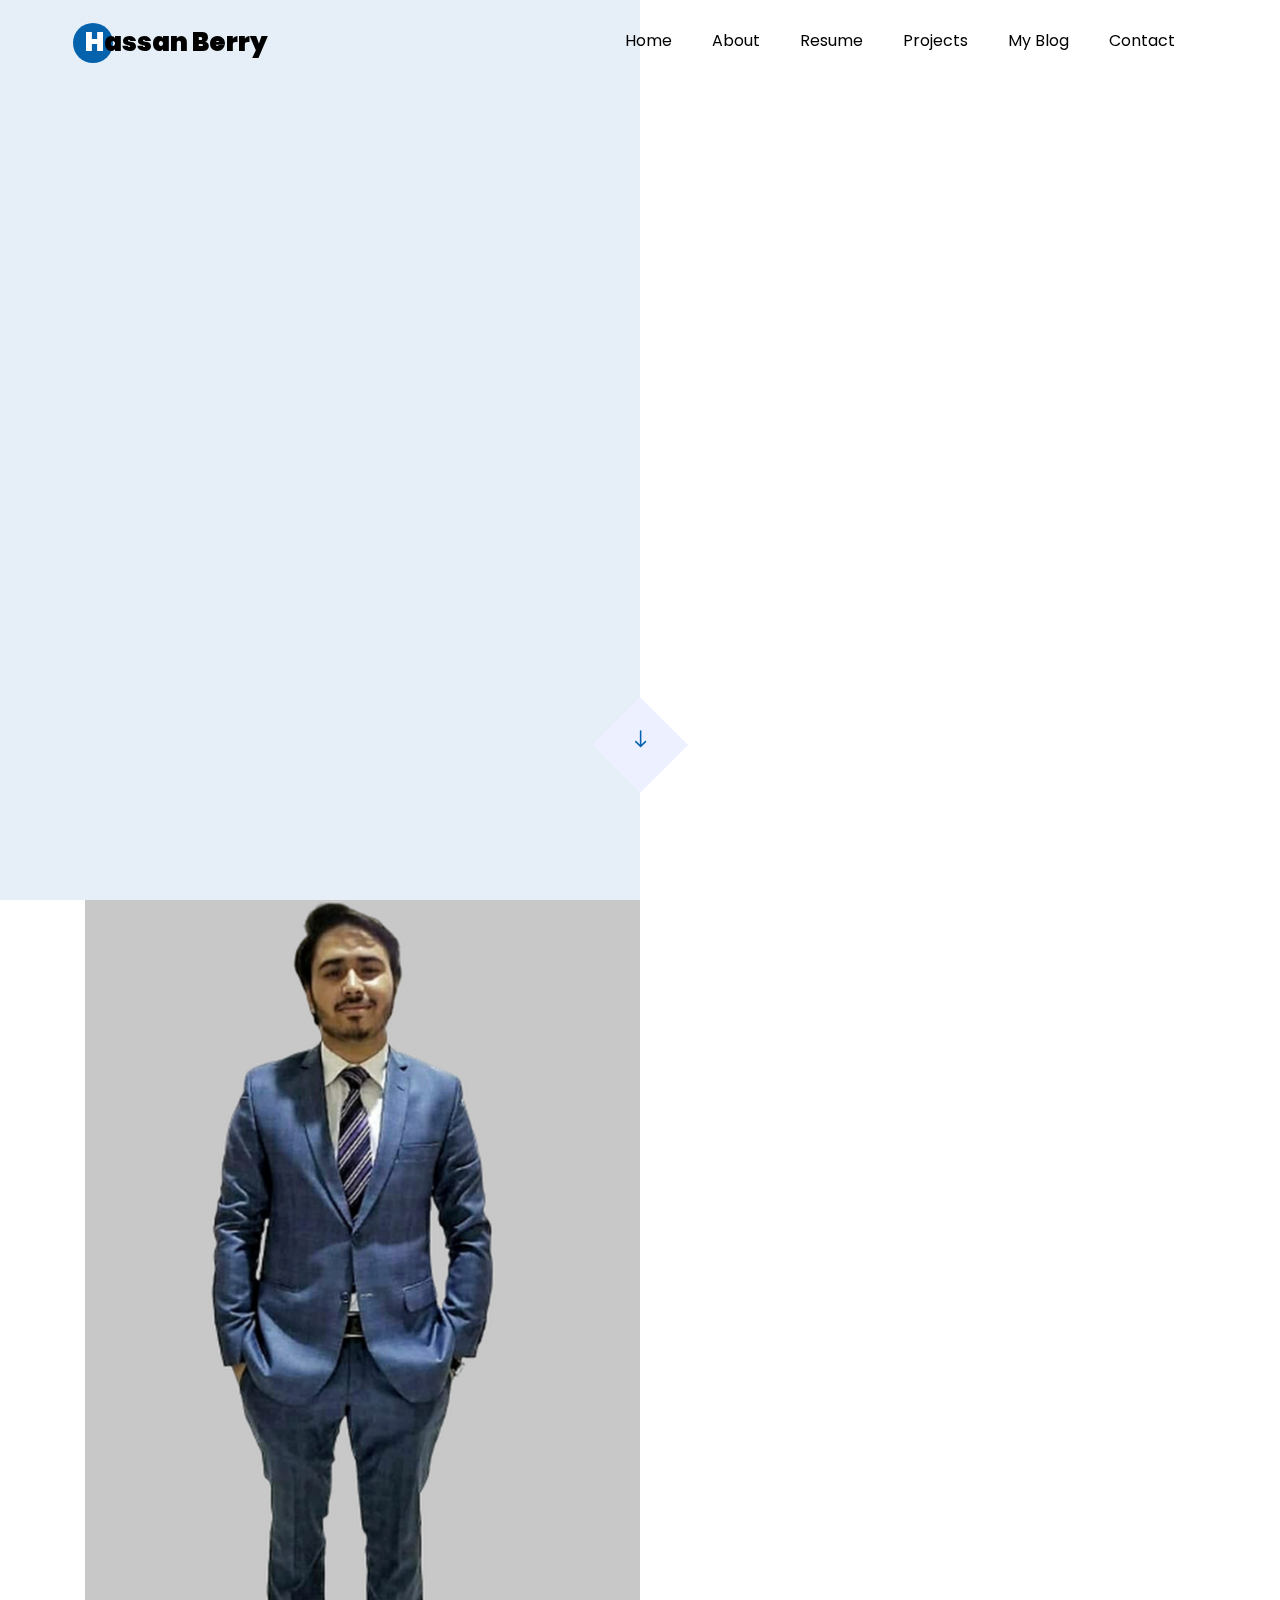
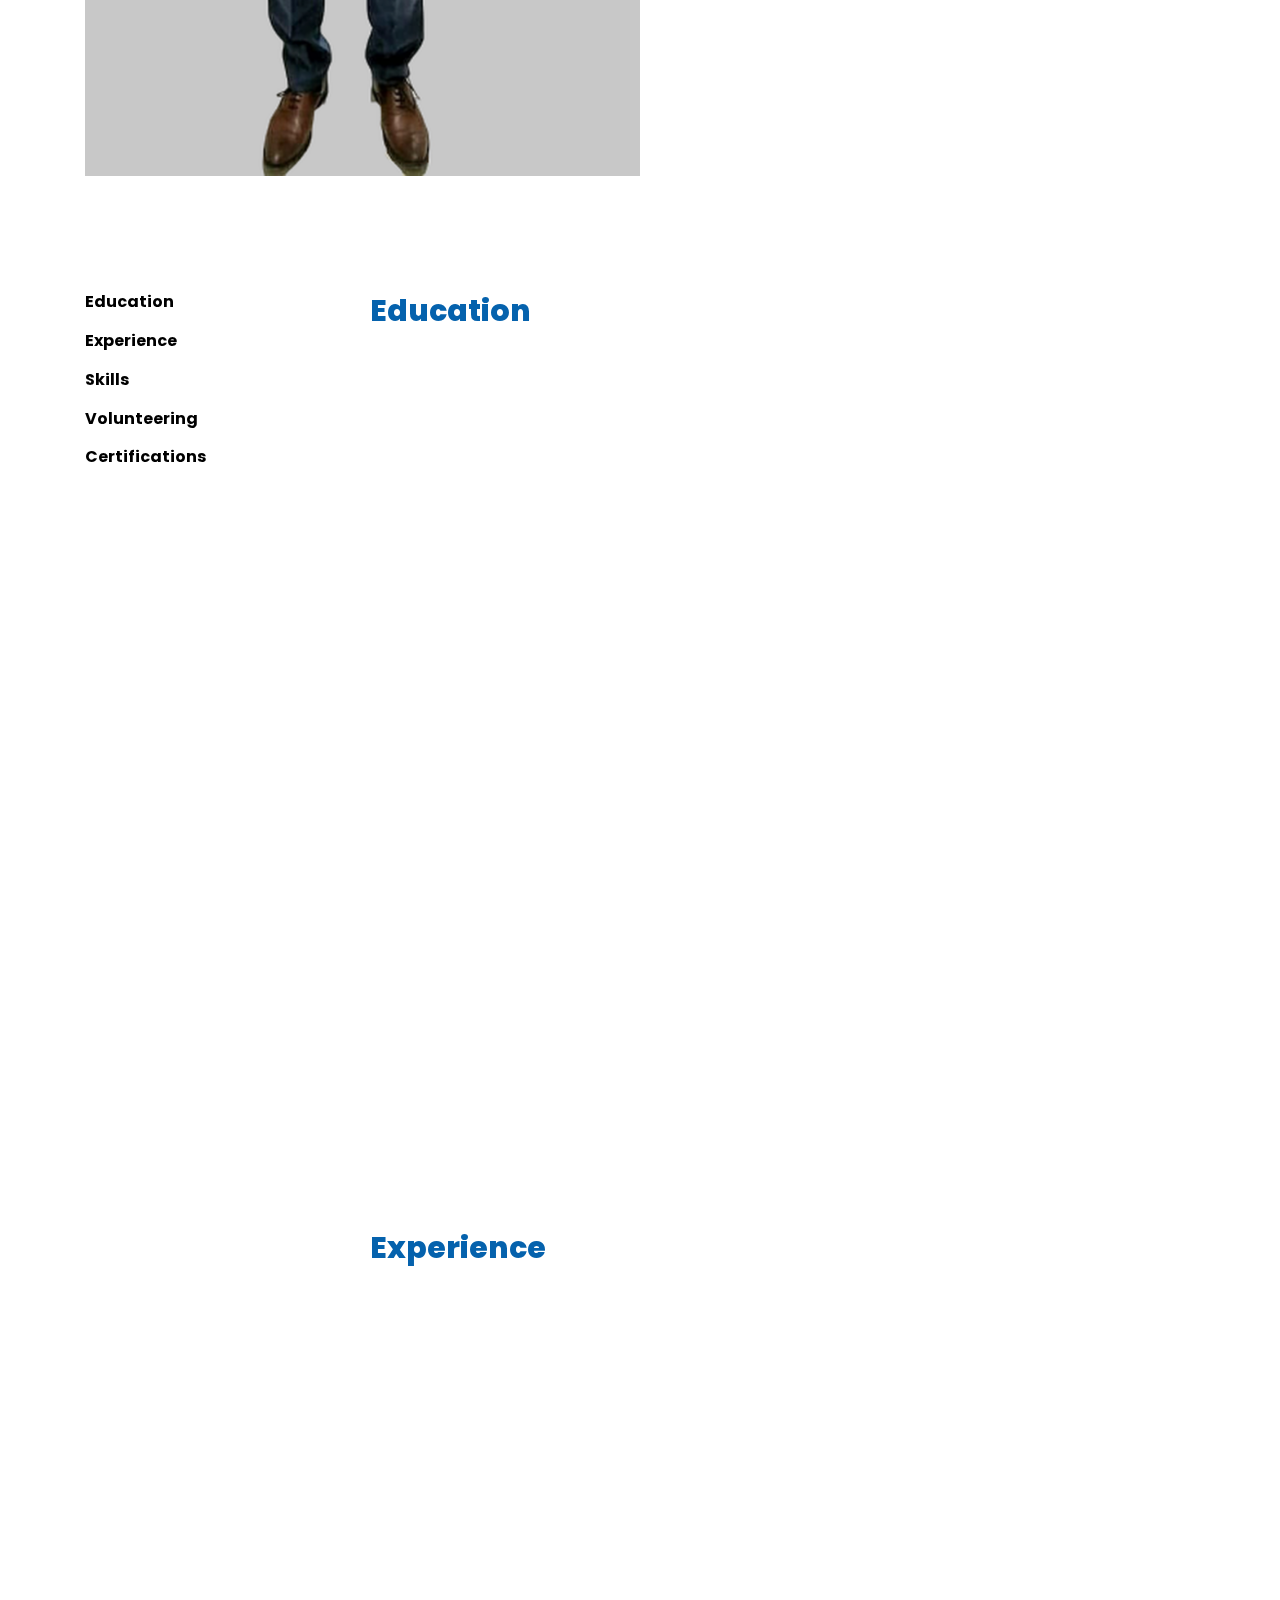
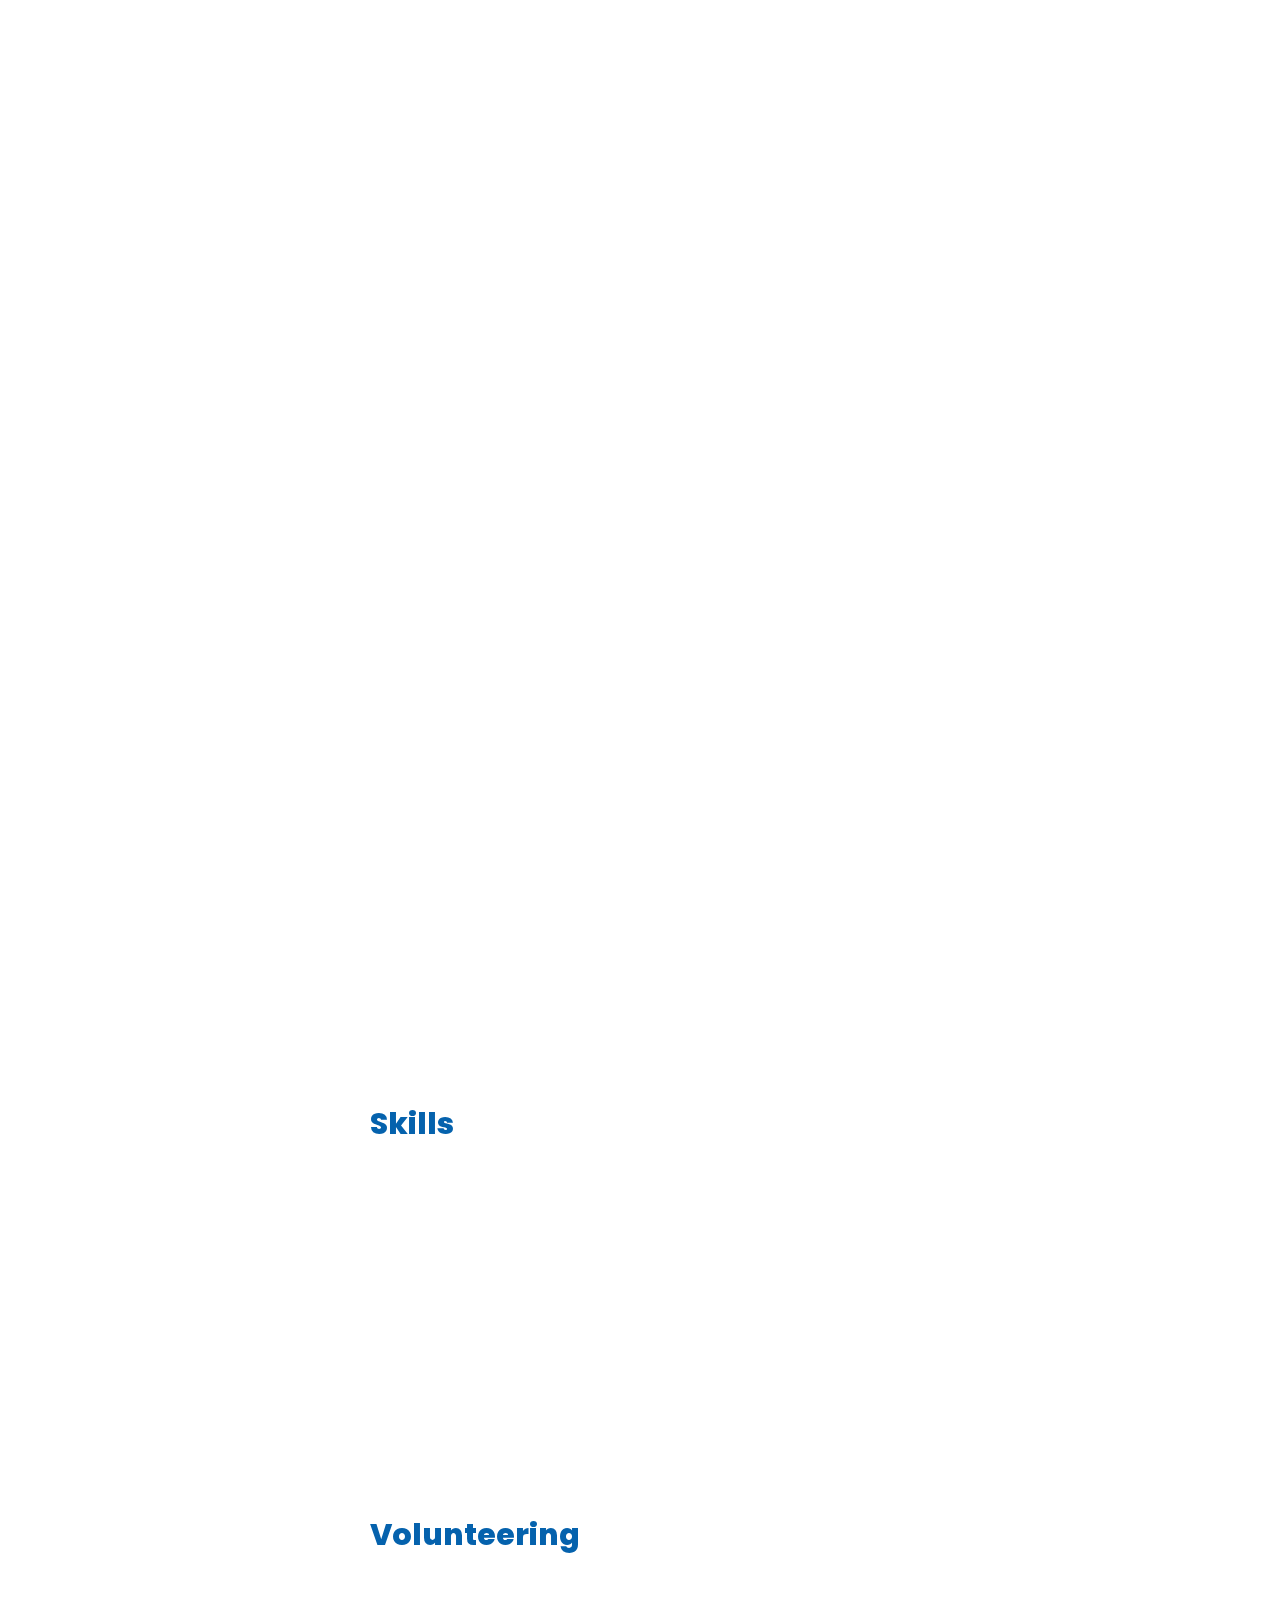
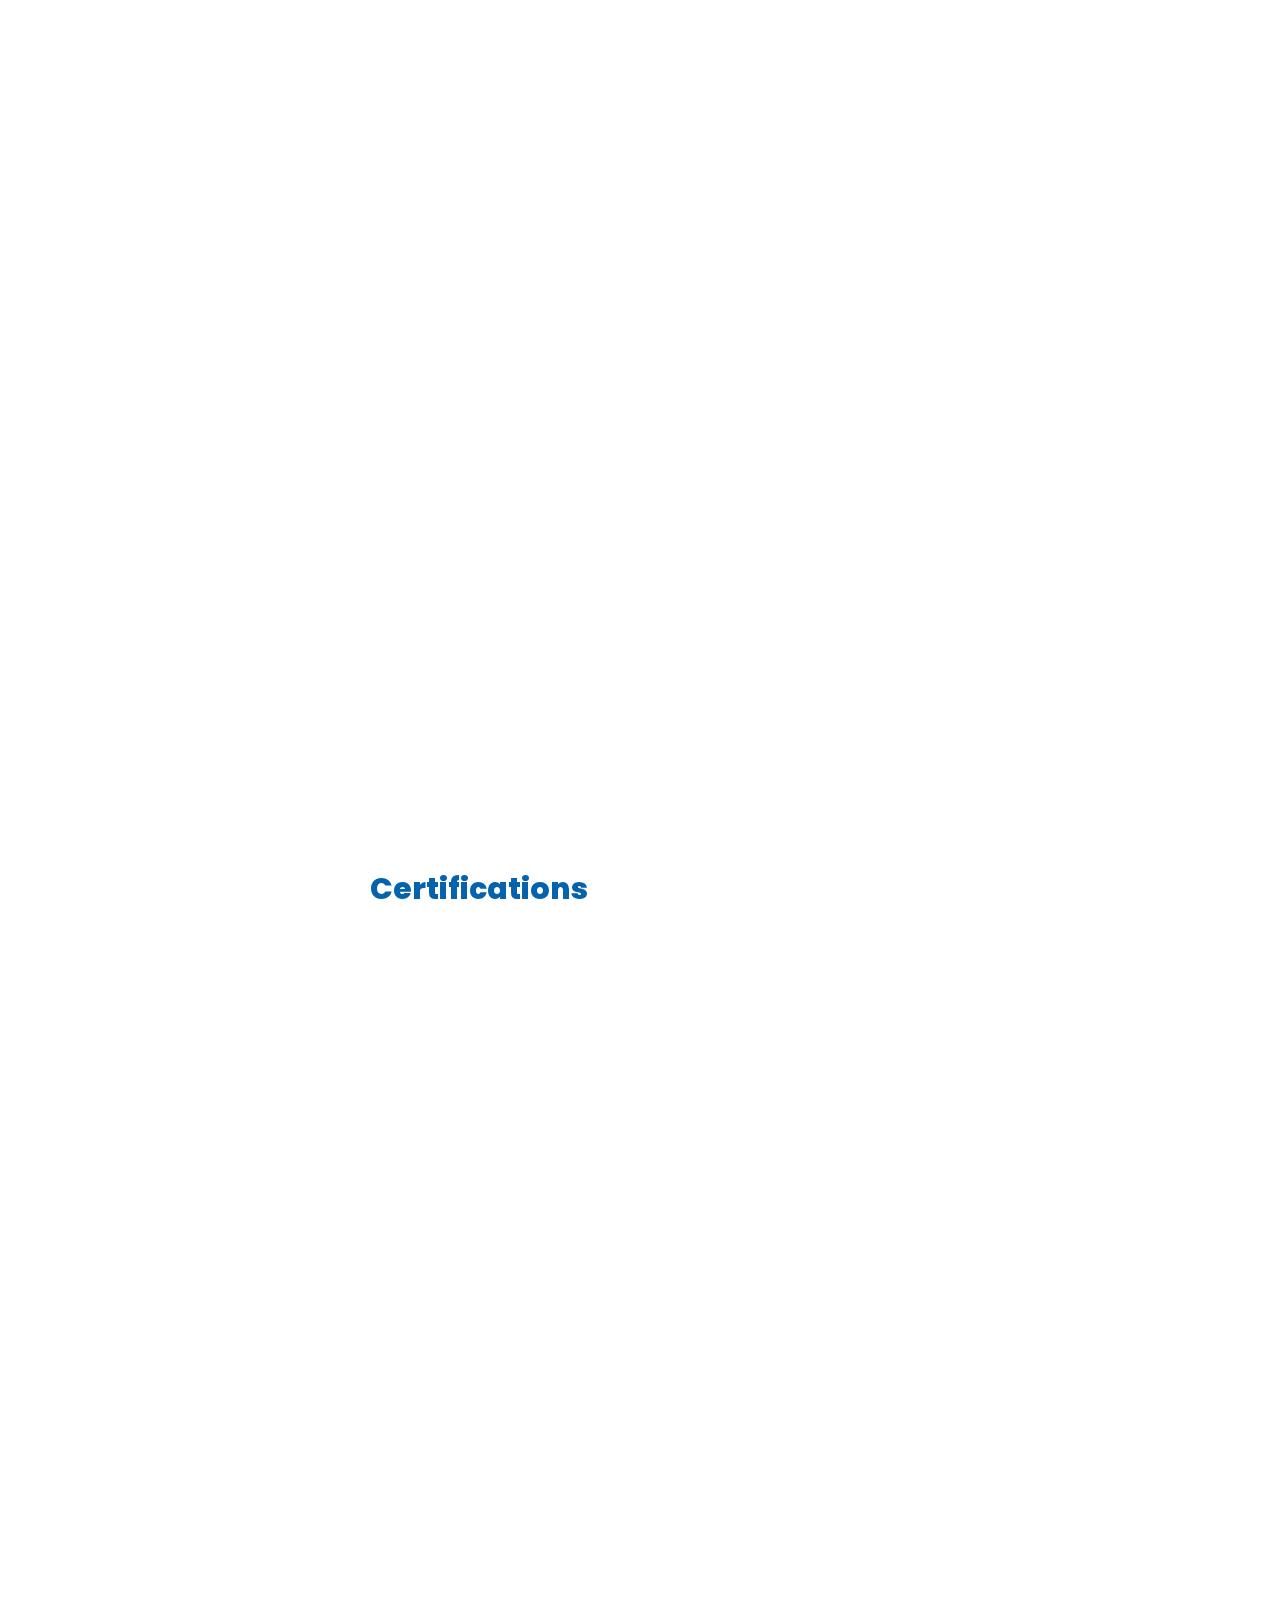
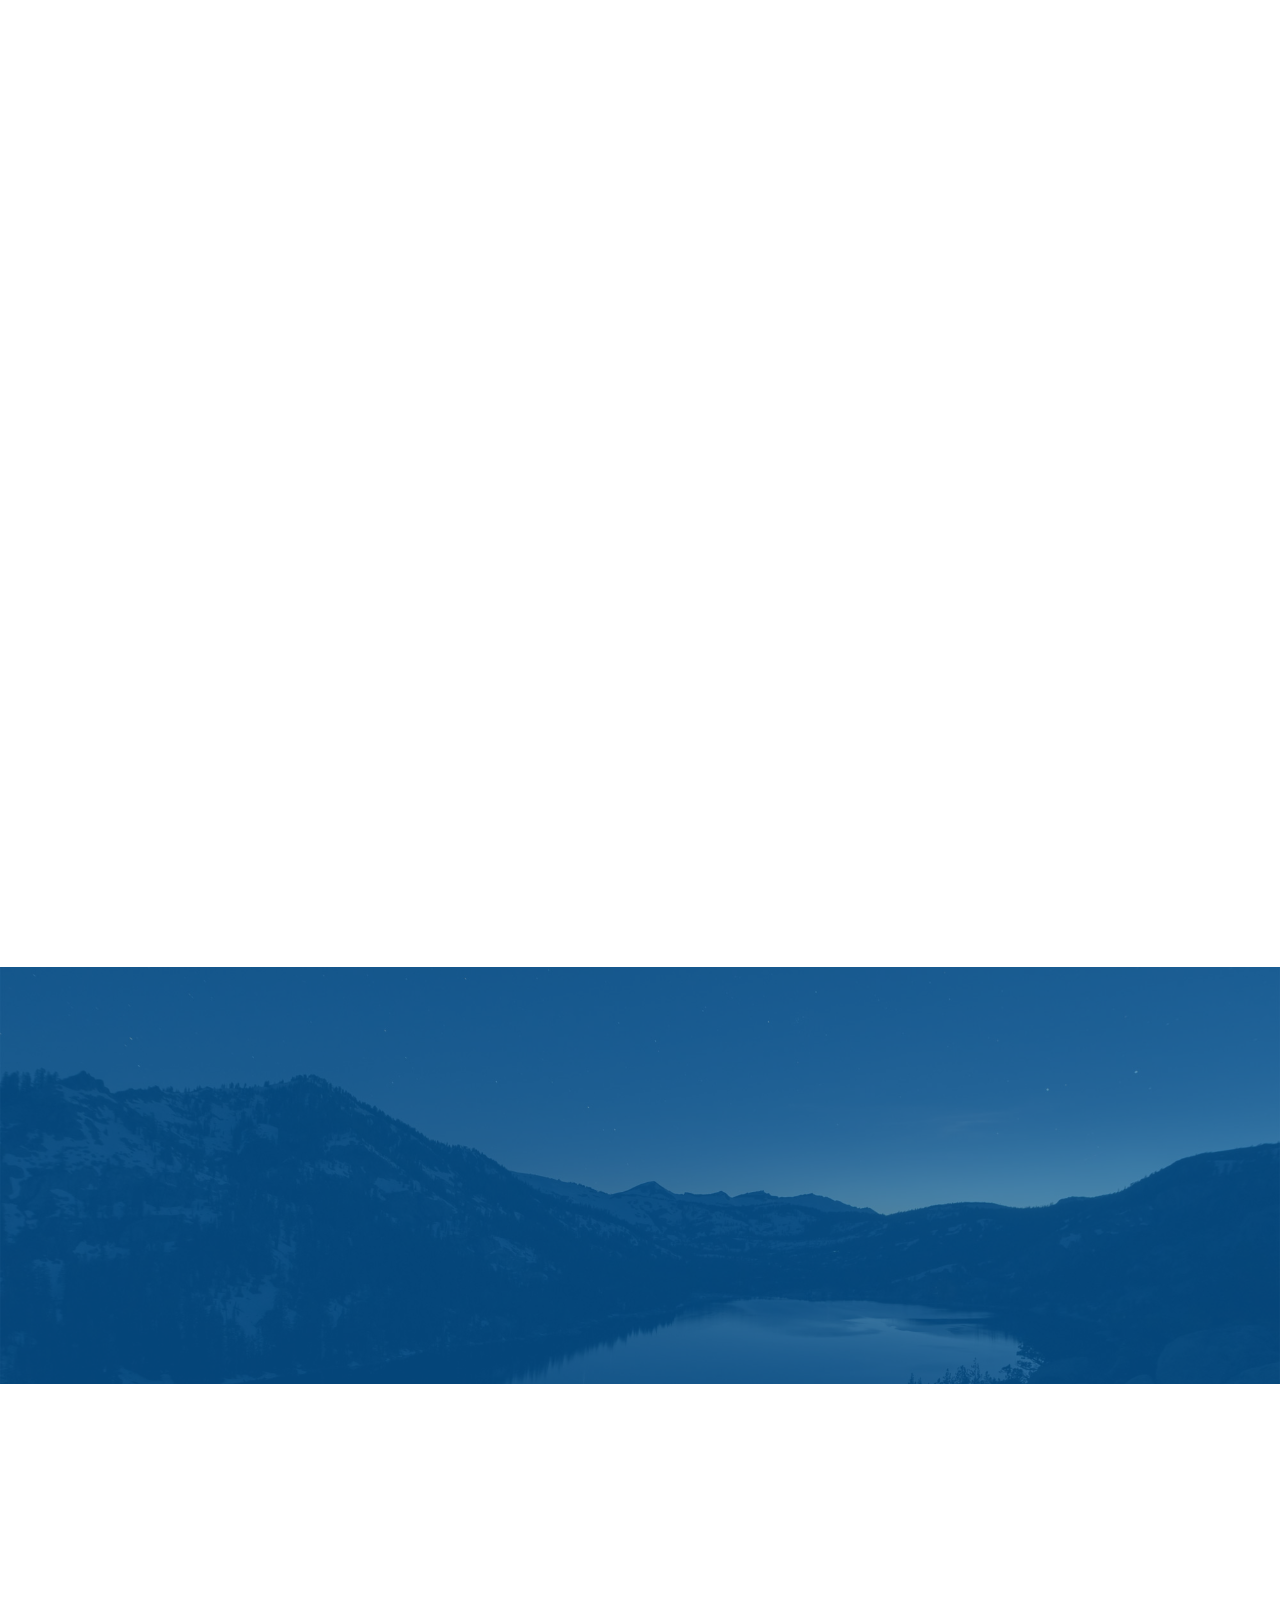
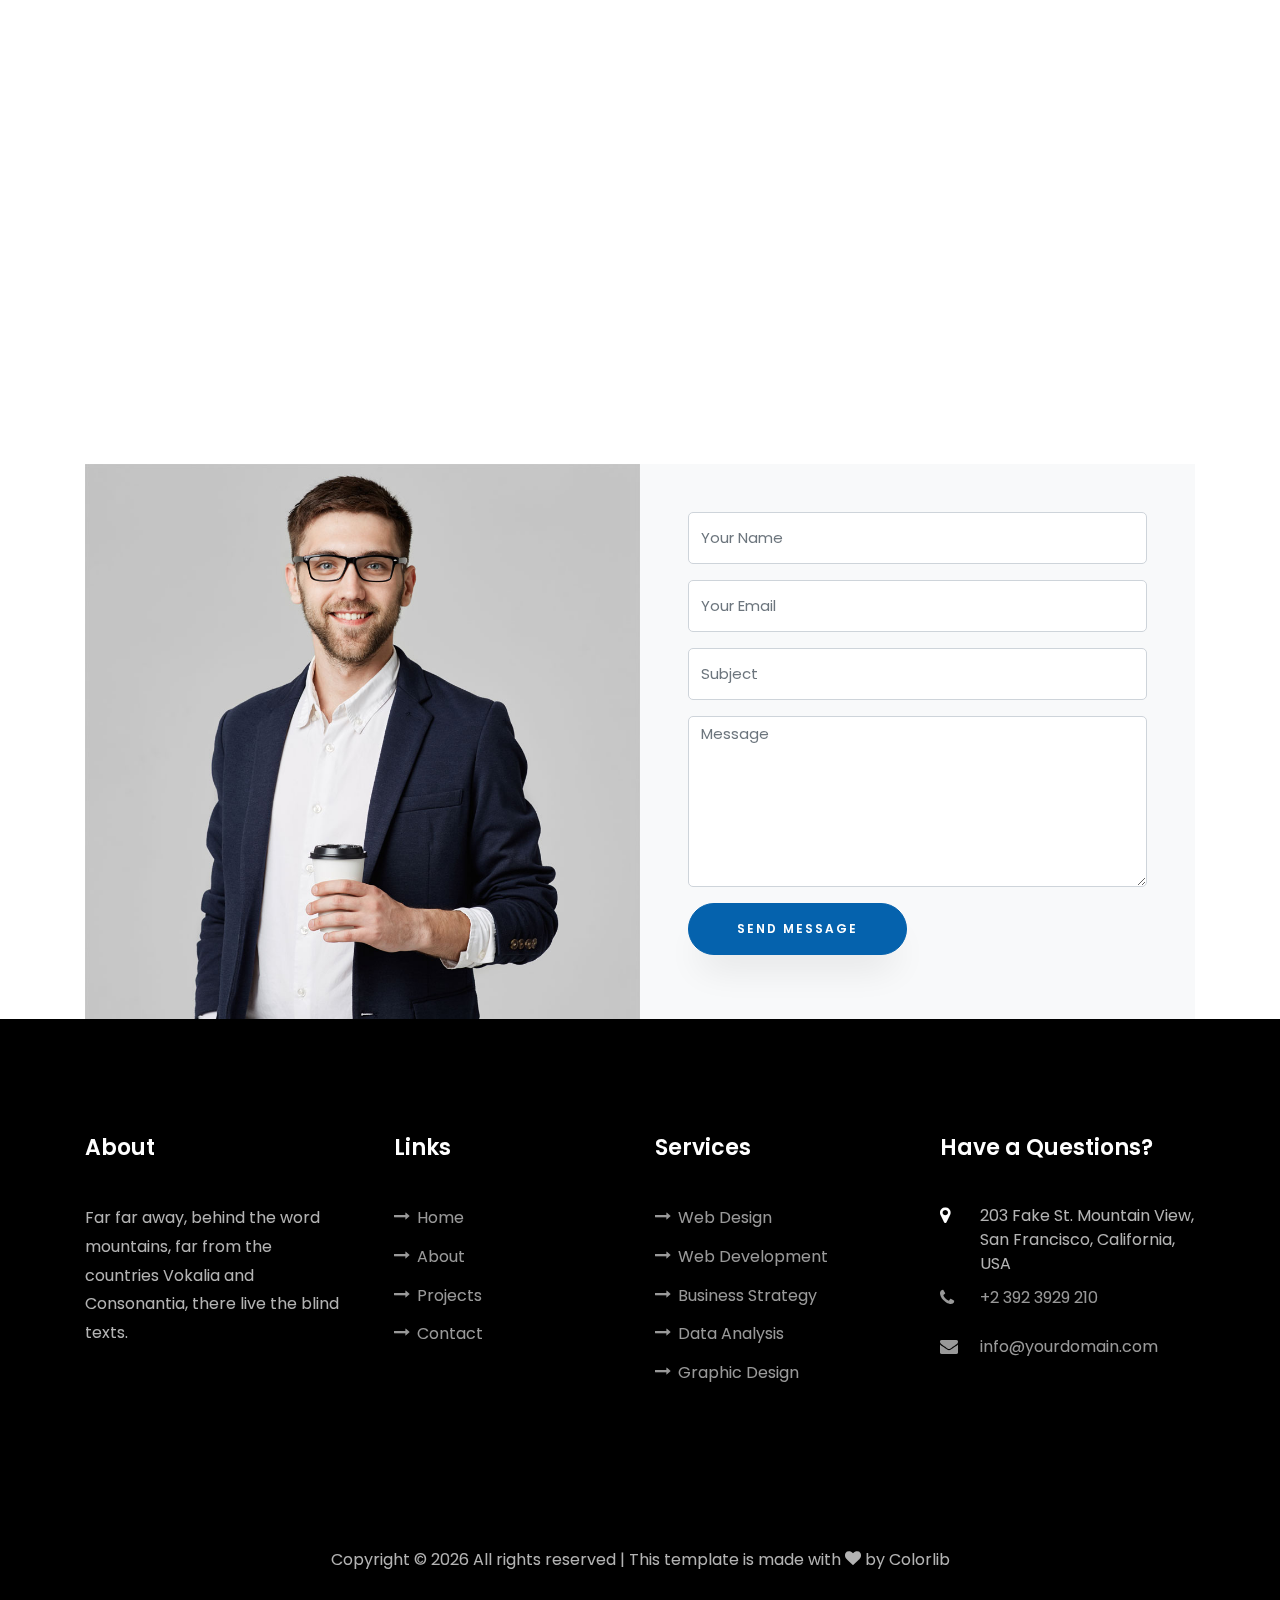
==== commit 9e9a61f1: "Update index.html" ====
--- a/ronaldo/index.html
+++ b/ronaldo/index.html
@@ -167,9 +167,10 @@
 							</div>
 							<div class="text pl-3">
 								<span class="date">August 2016- July 2020</span>
+								<span class="position">National University of Computer and Emerging Sciences - FAST</span>
 								<h2>Bachelor of Science</h2>
 								<p>Computer Science</p>
-								<span class="position">National University of Computer and Emerging Sciences - FAST</span>
+								
 								
 							</div>
 						</div>
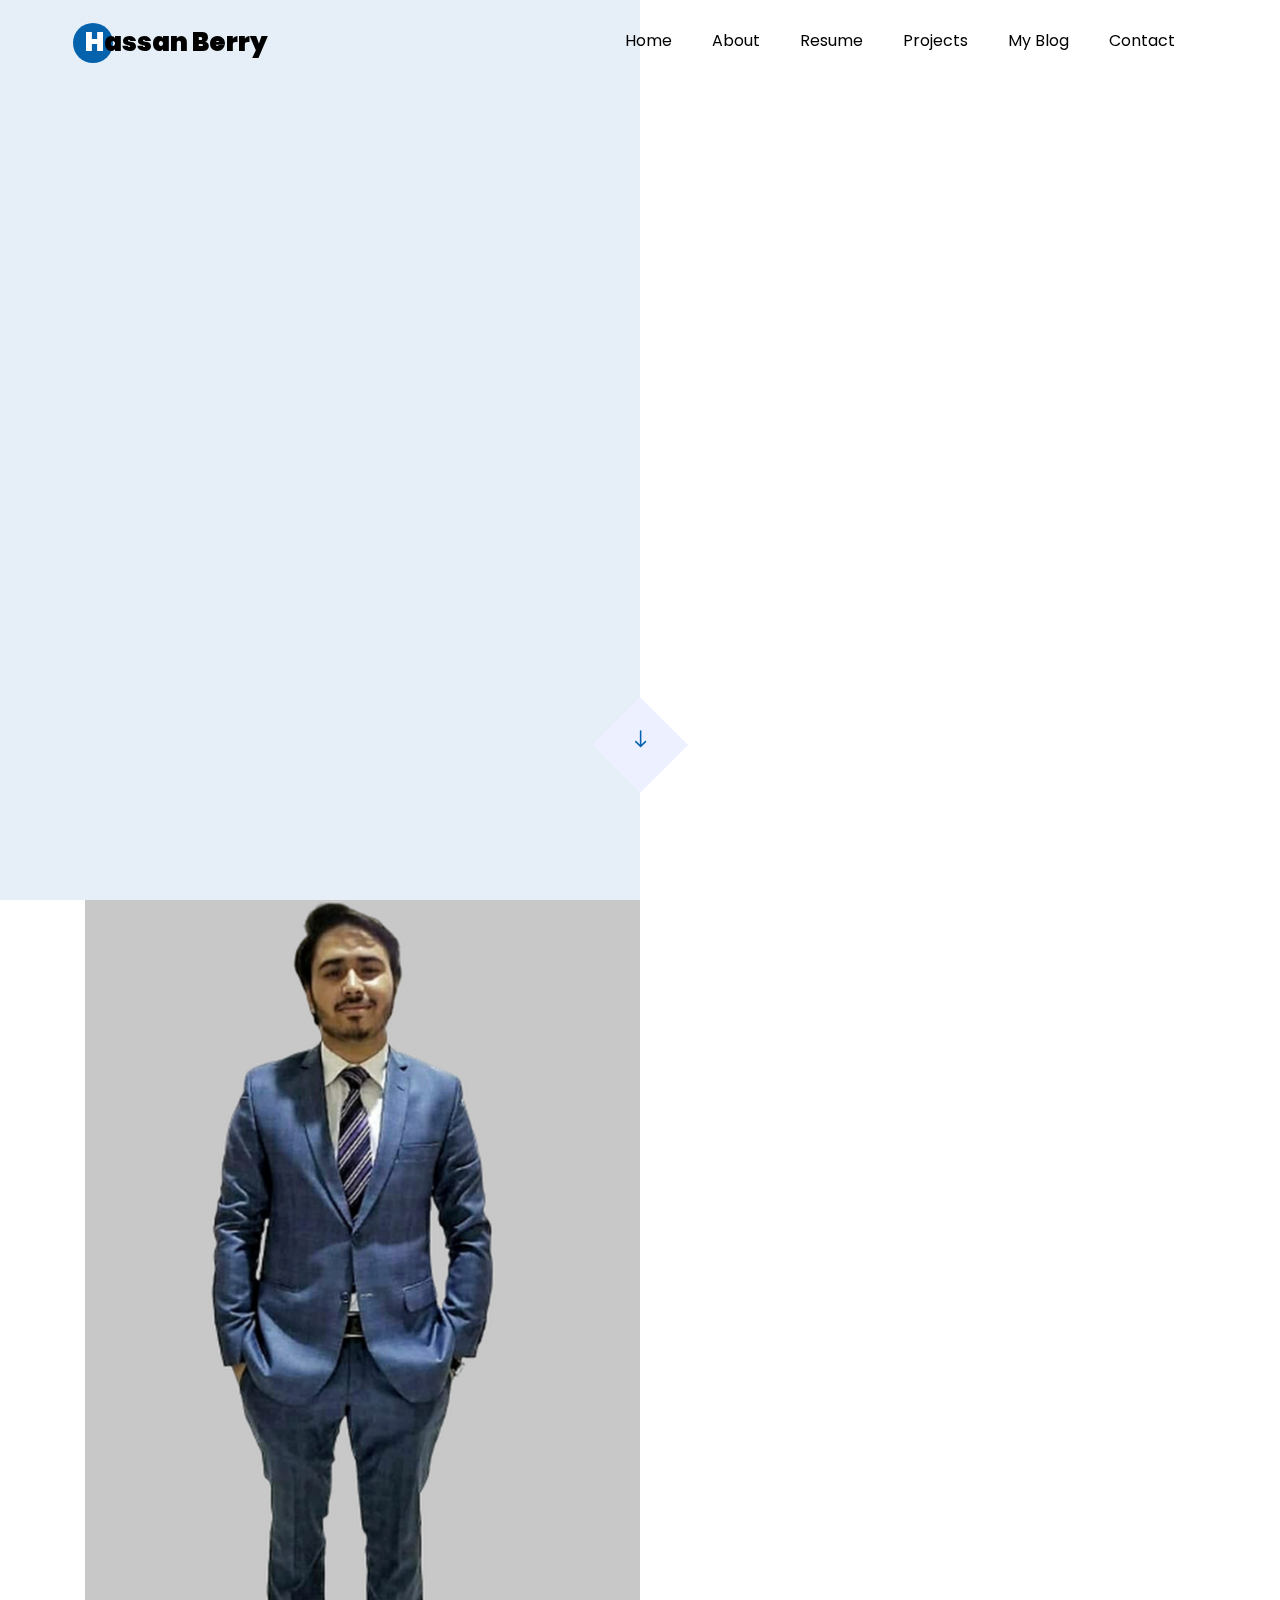
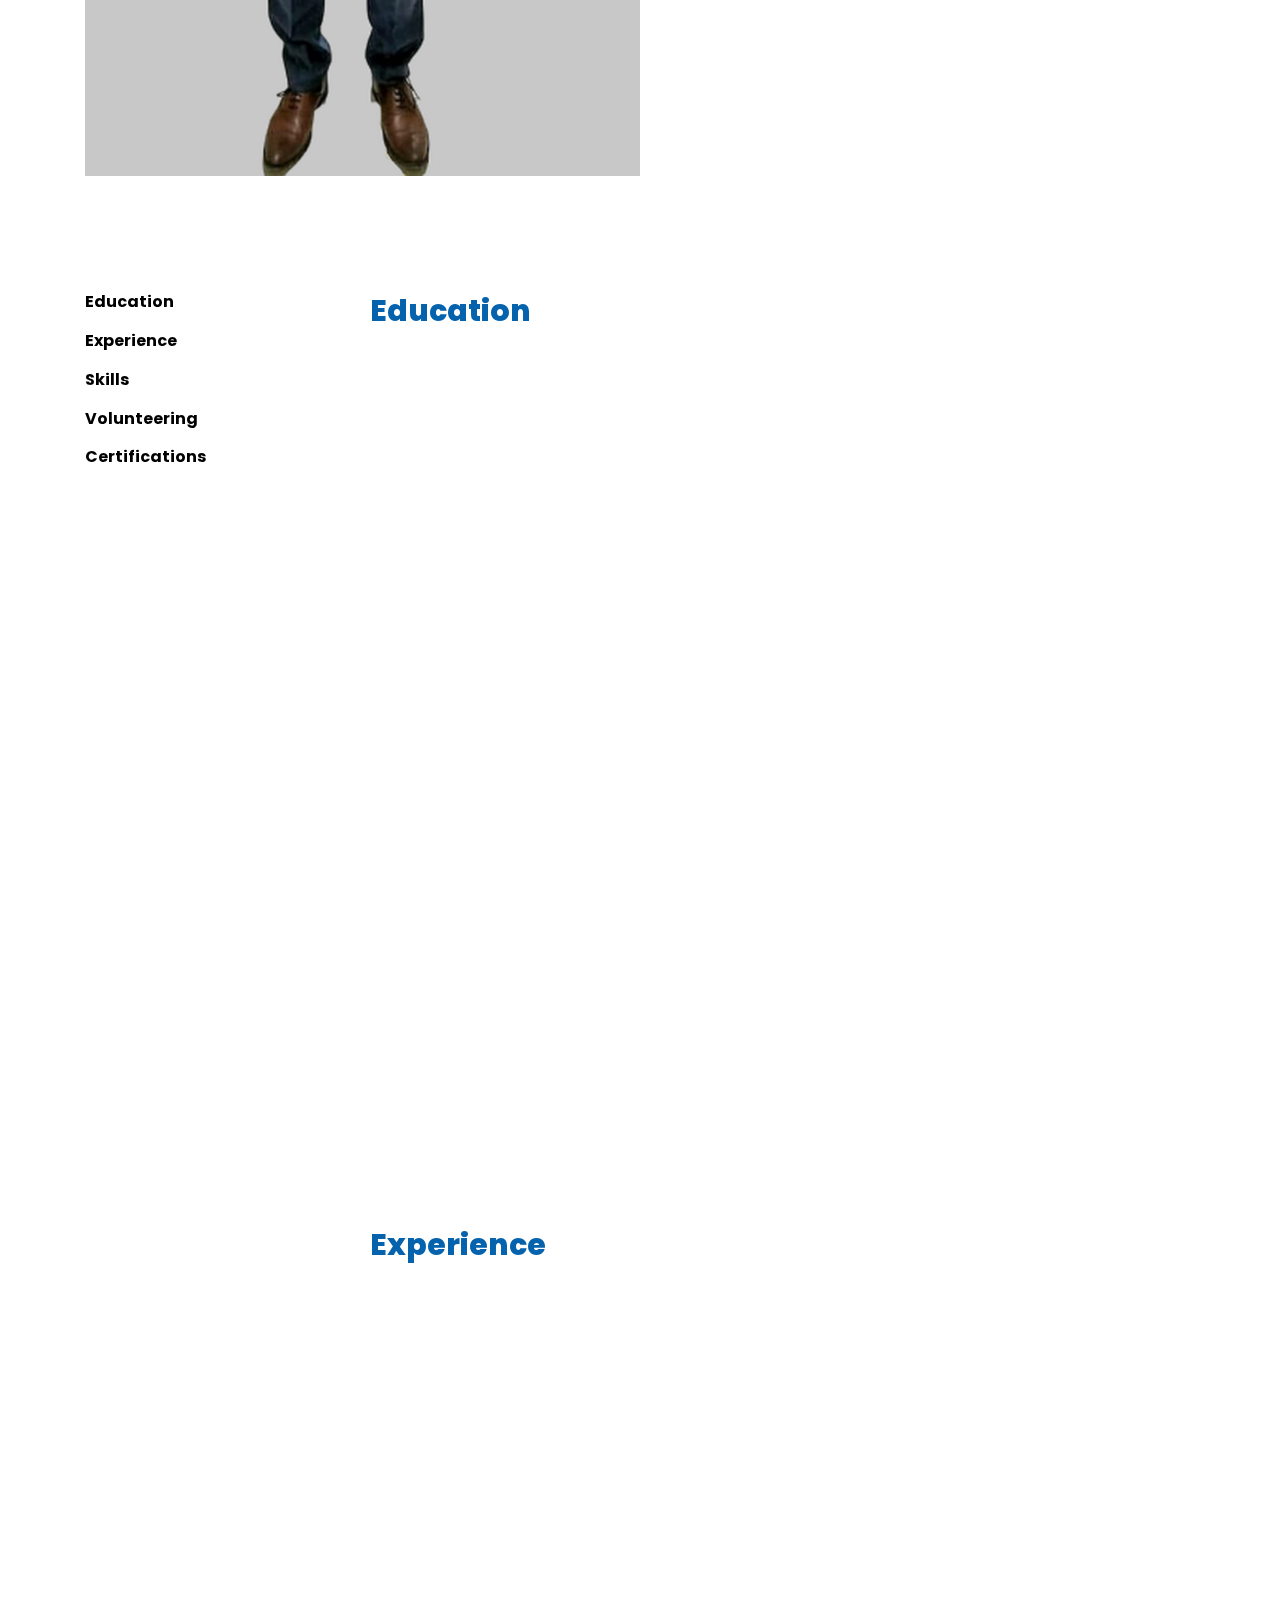
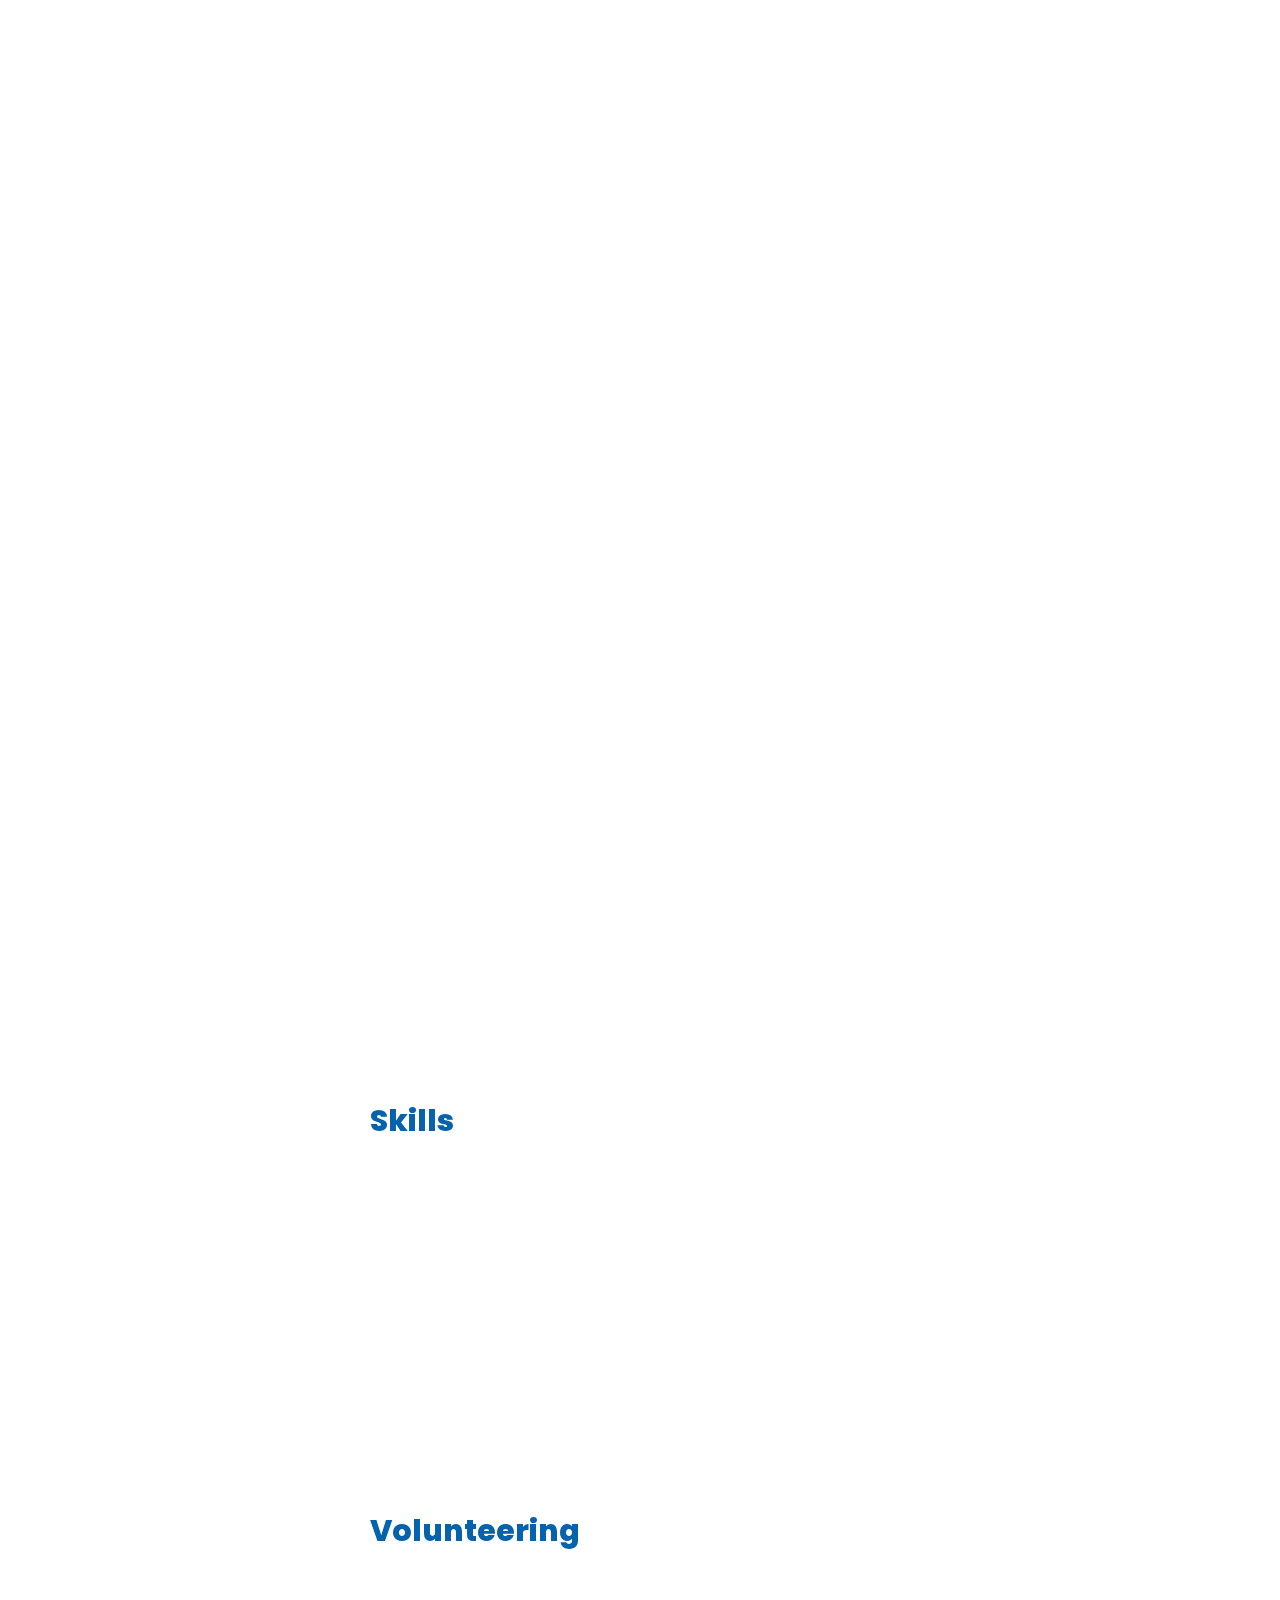
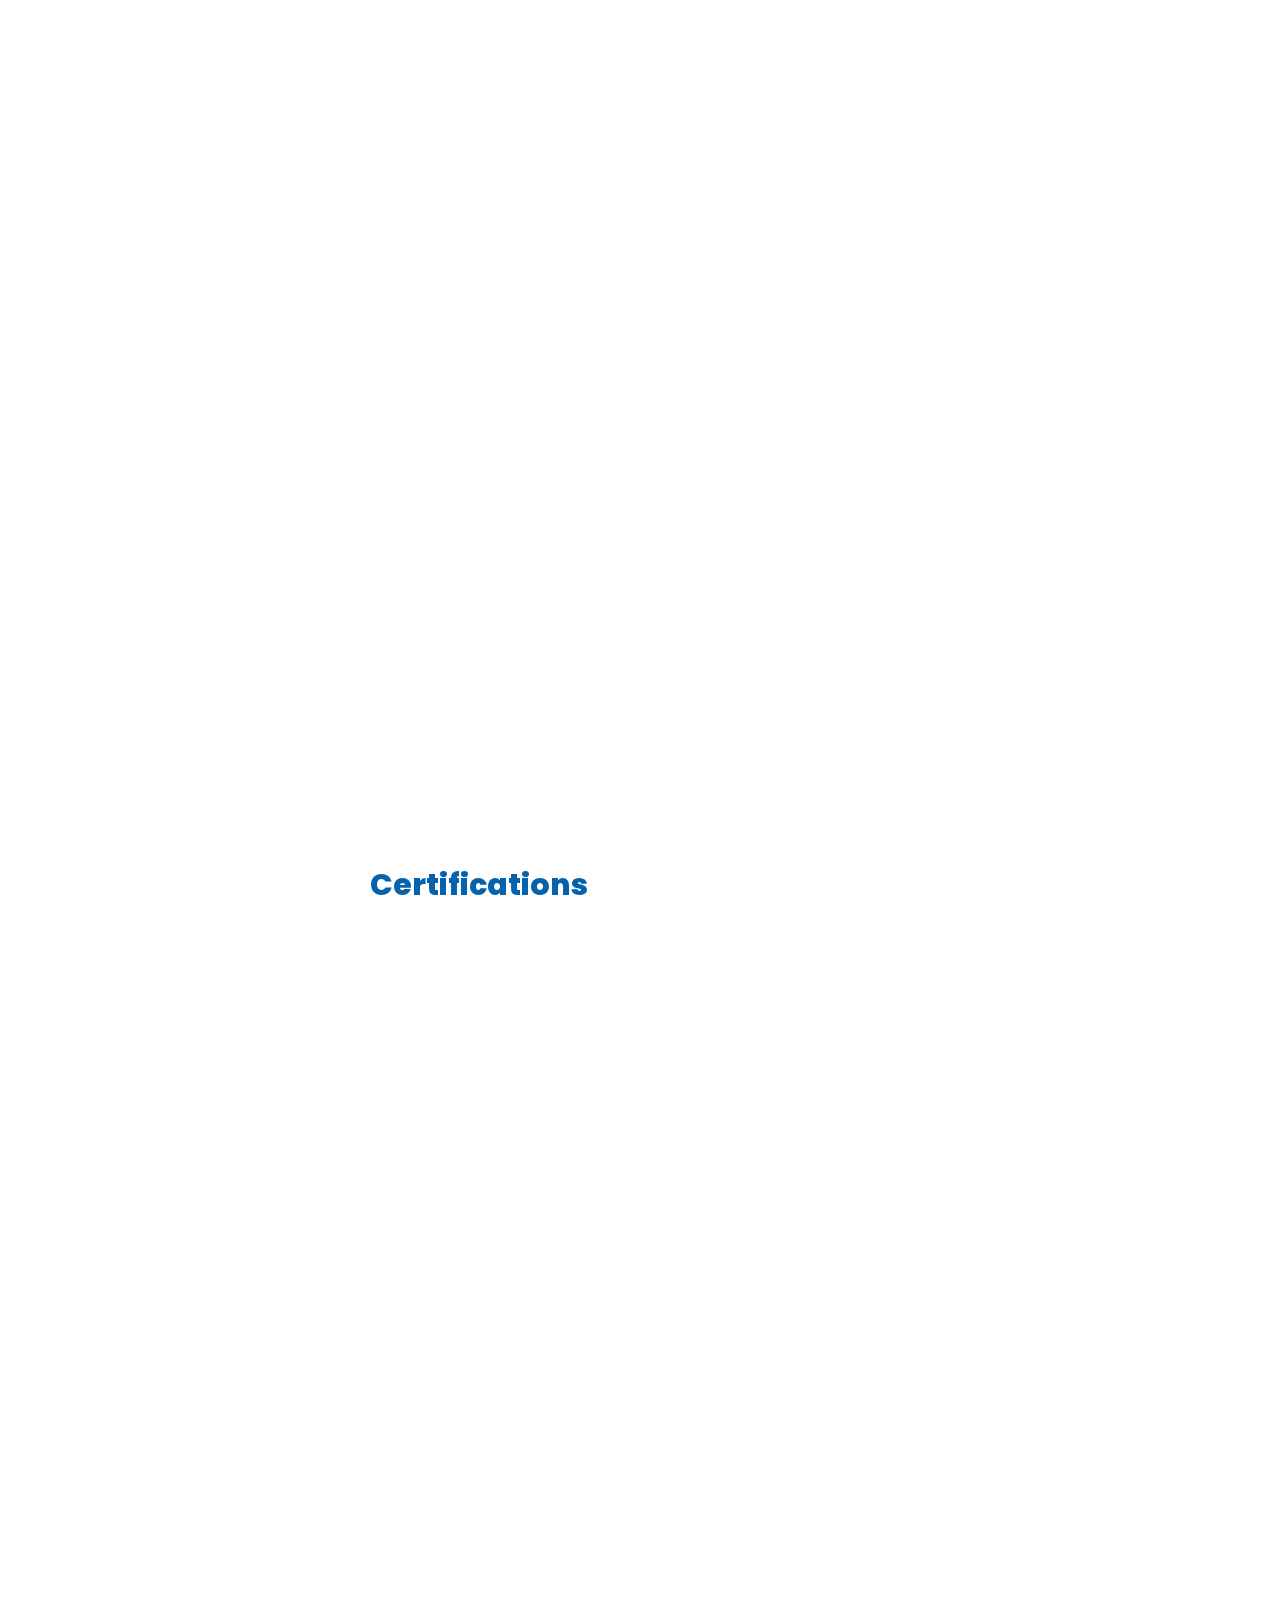
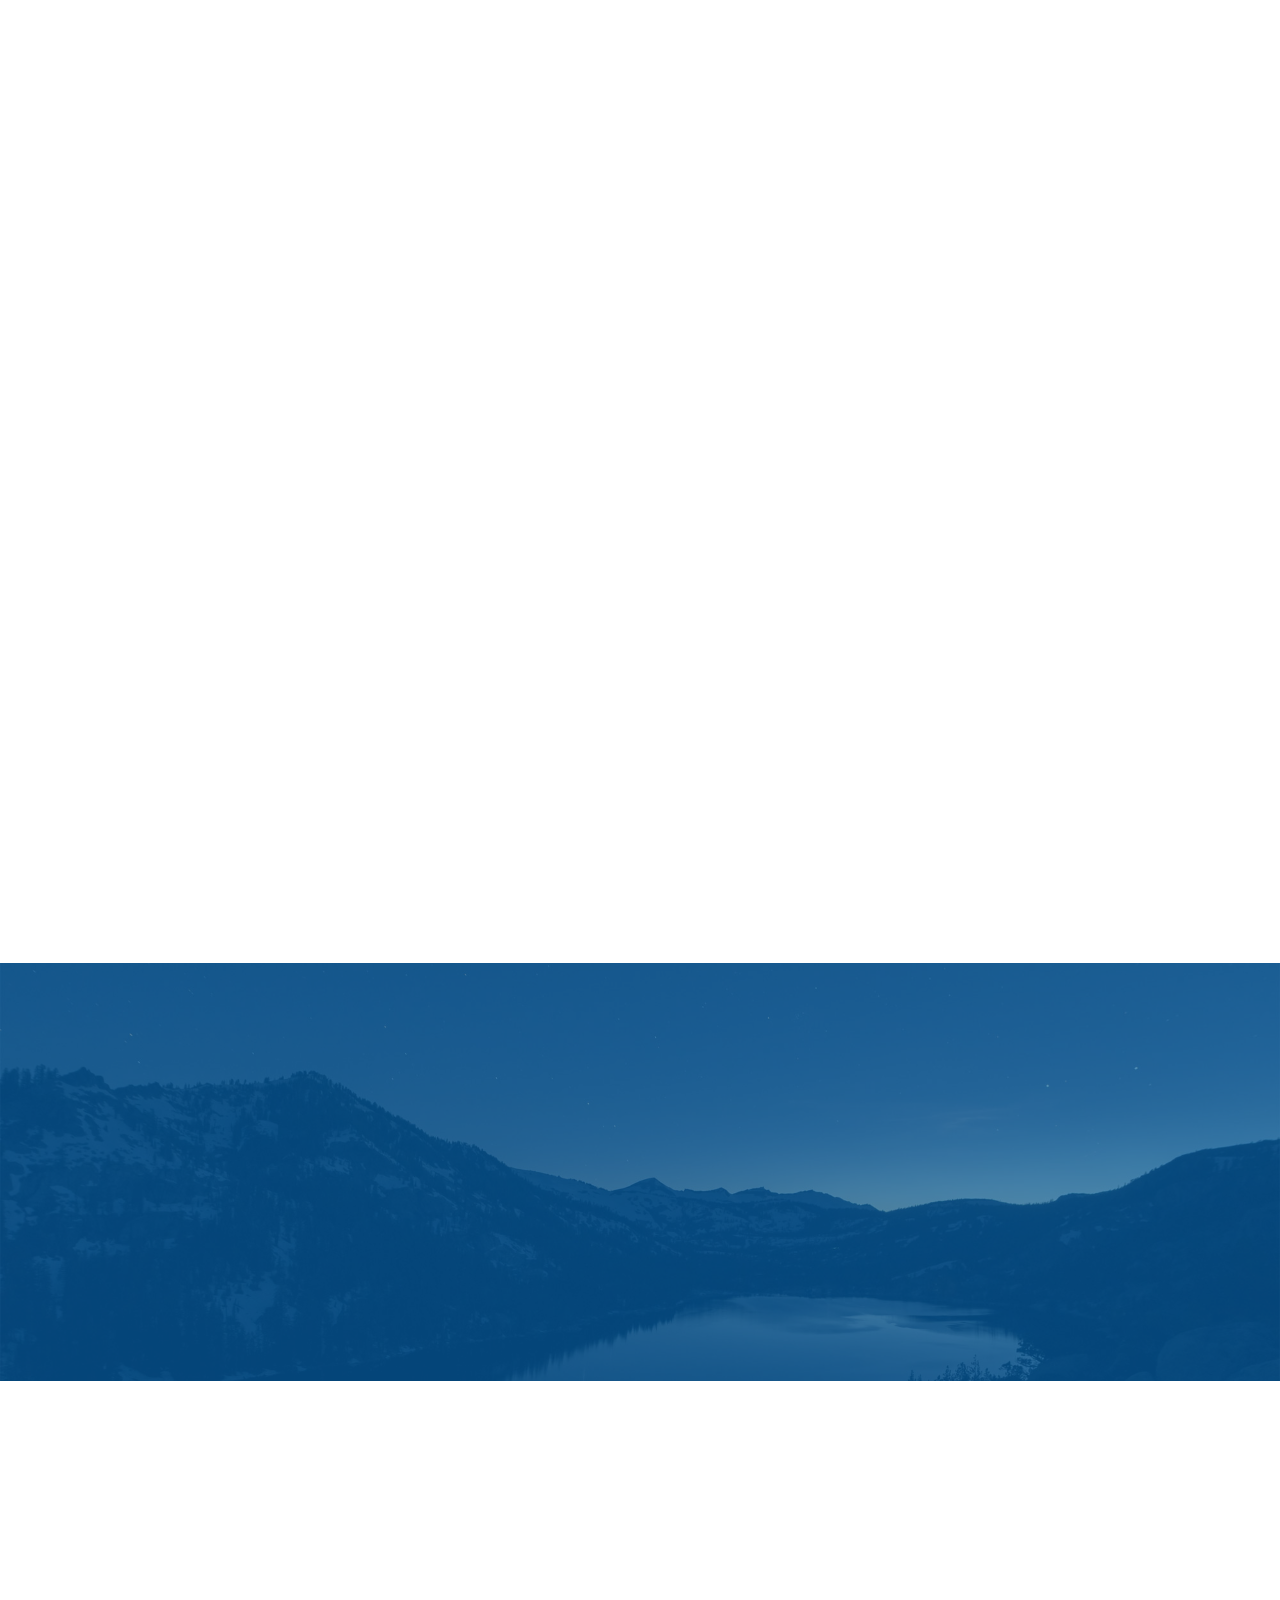
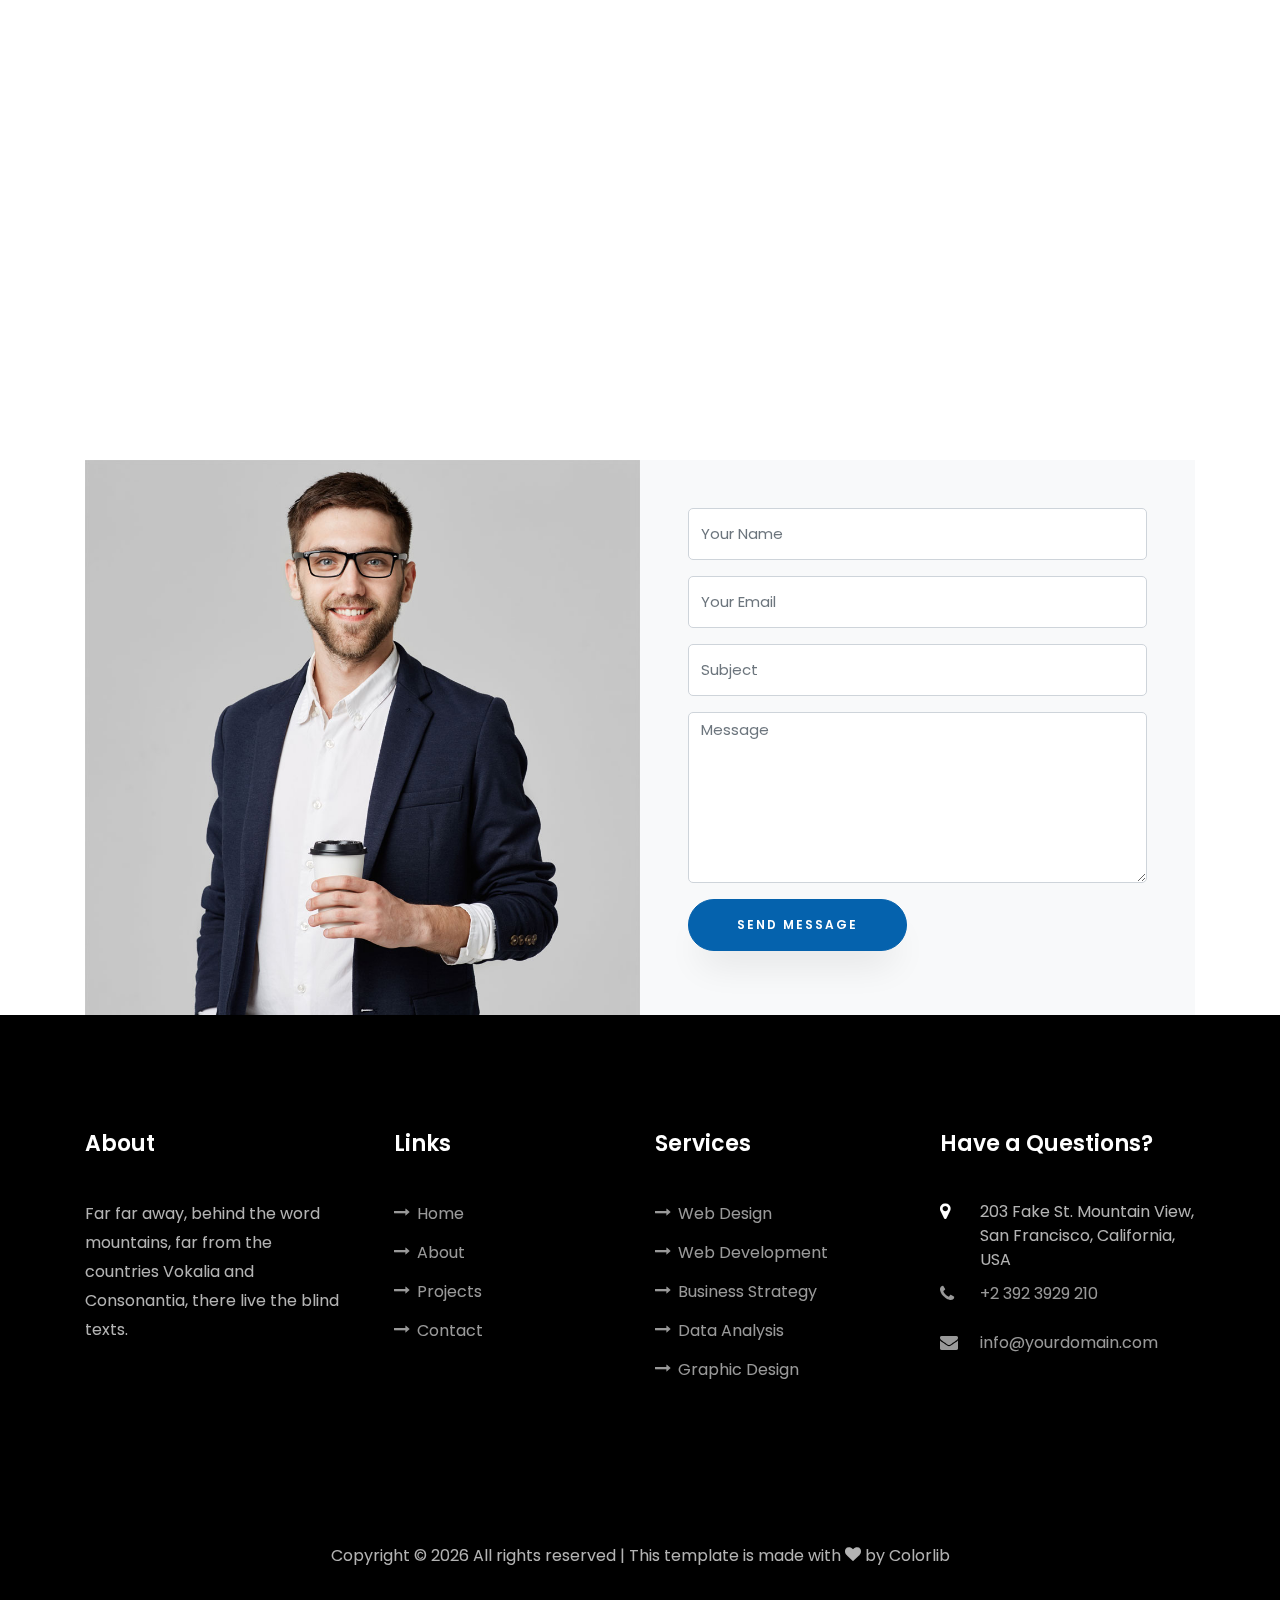
==== commit d8483663: "Update index.html" ====
--- a/ronaldo/index.html
+++ b/ronaldo/index.html
@@ -166,8 +166,9 @@
 								<span class="flaticon-ideas"></span>
 							</div>
 							<div class="text pl-3">
+								
+								<span class="position">National University of Computer and Emerging Sciences - FAST</span>
 								<span class="date">August 2016- July 2020</span>
-								<span class="position">National University of Computer and Emerging Sciences - FAST</span>
 								<h2>Bachelor of Science</h2>
 								<p>Computer Science</p>
 								
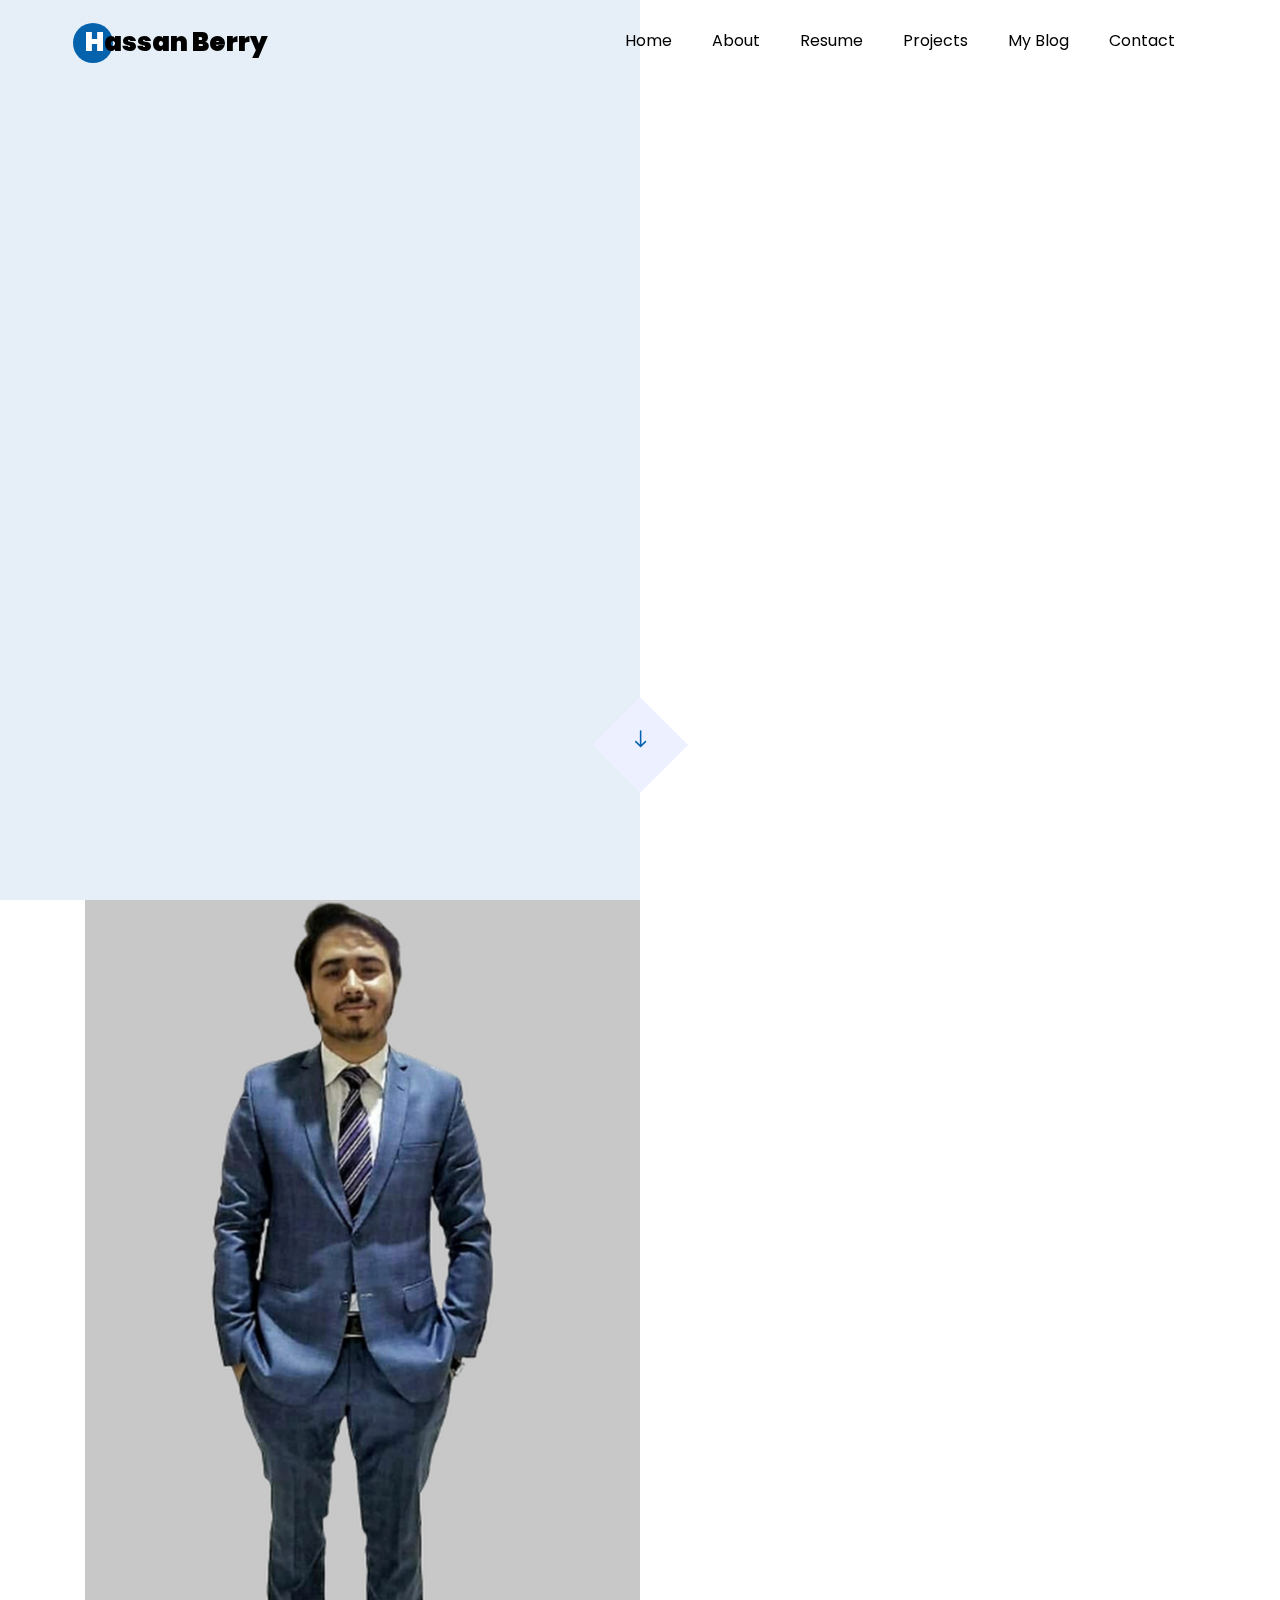
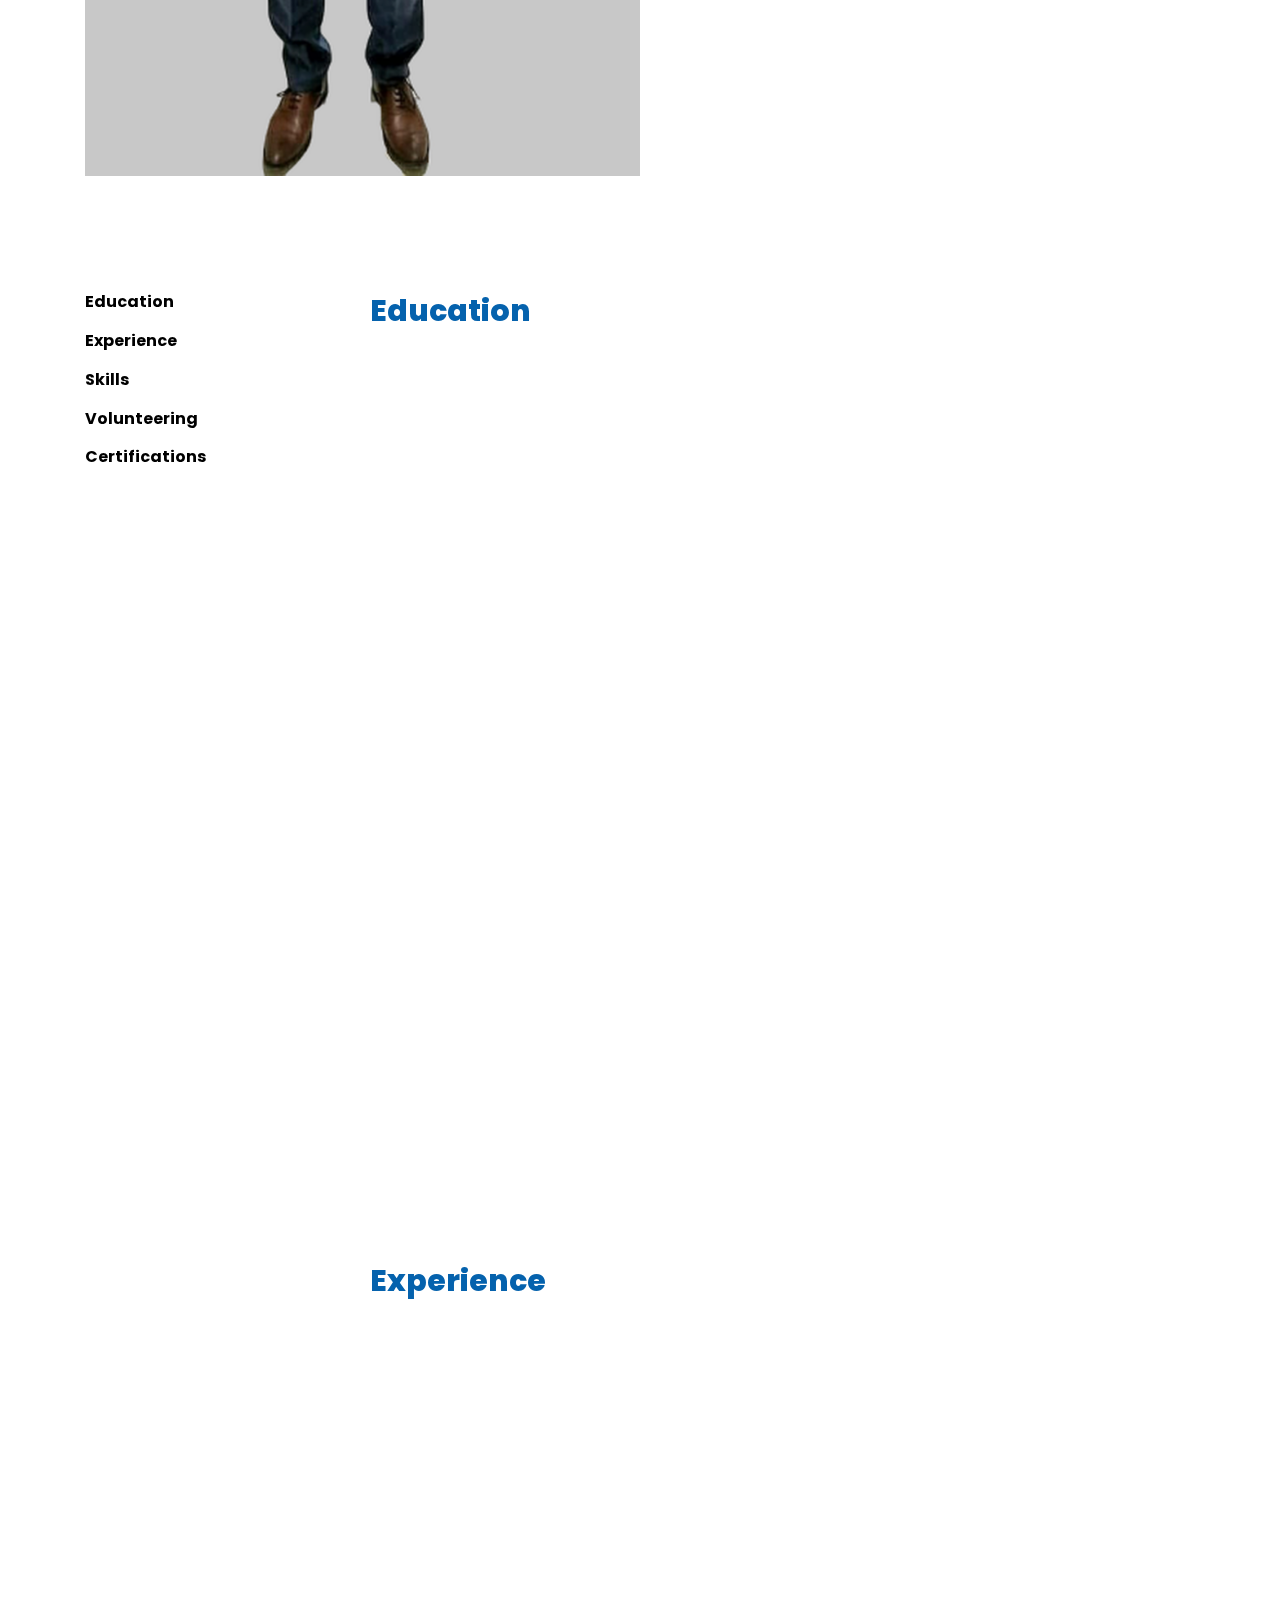
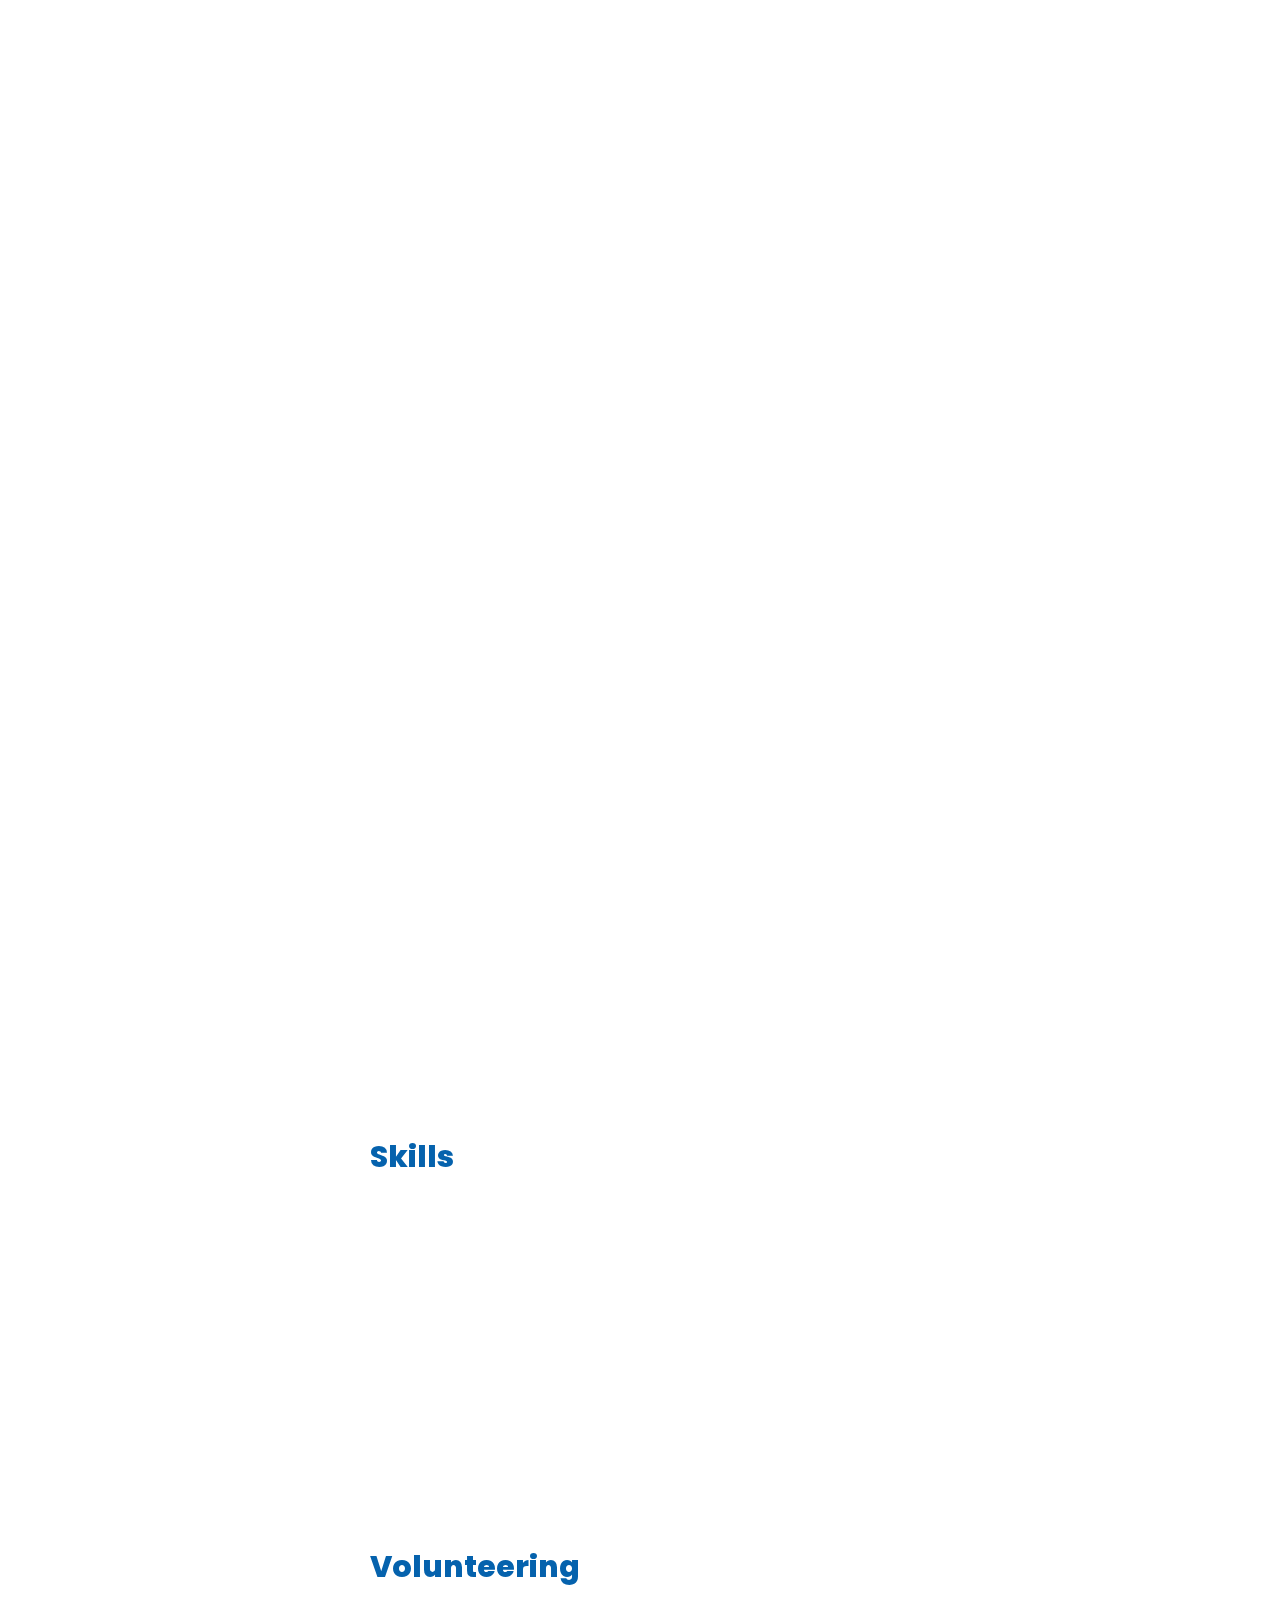
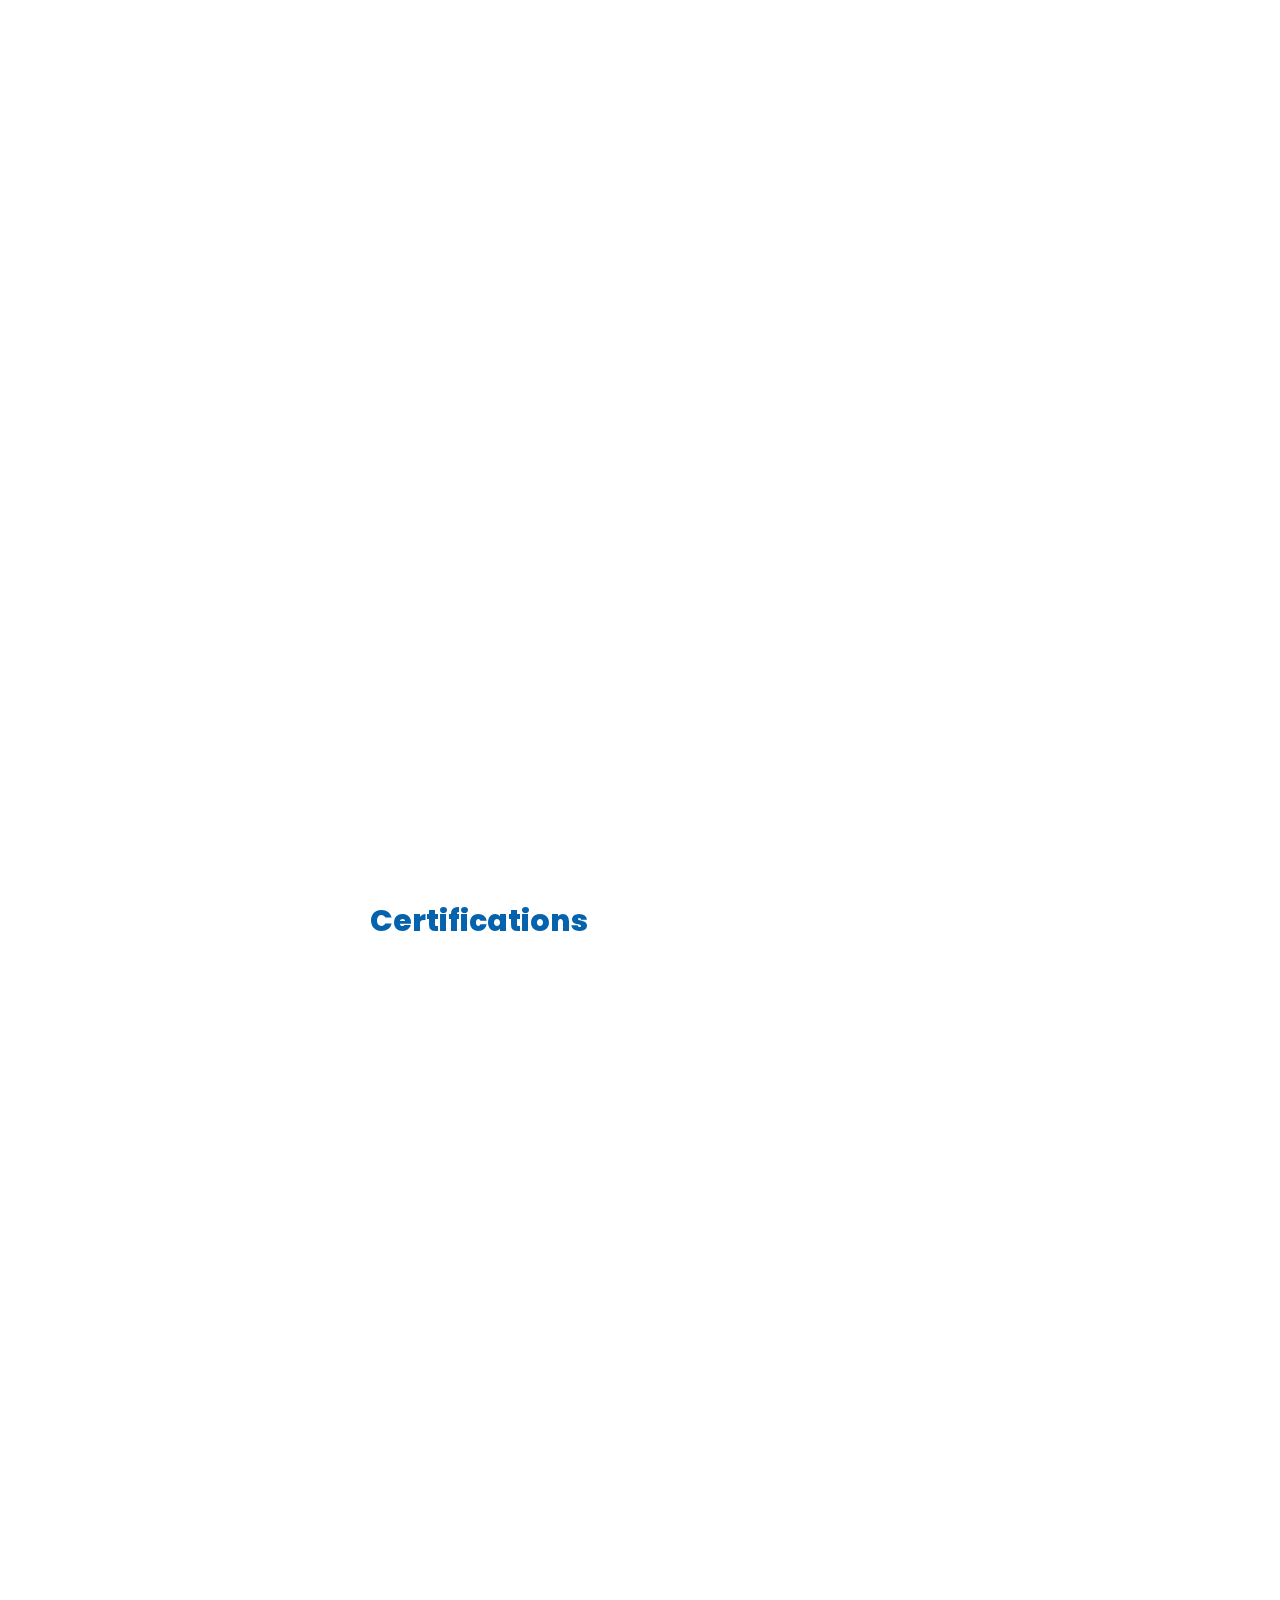
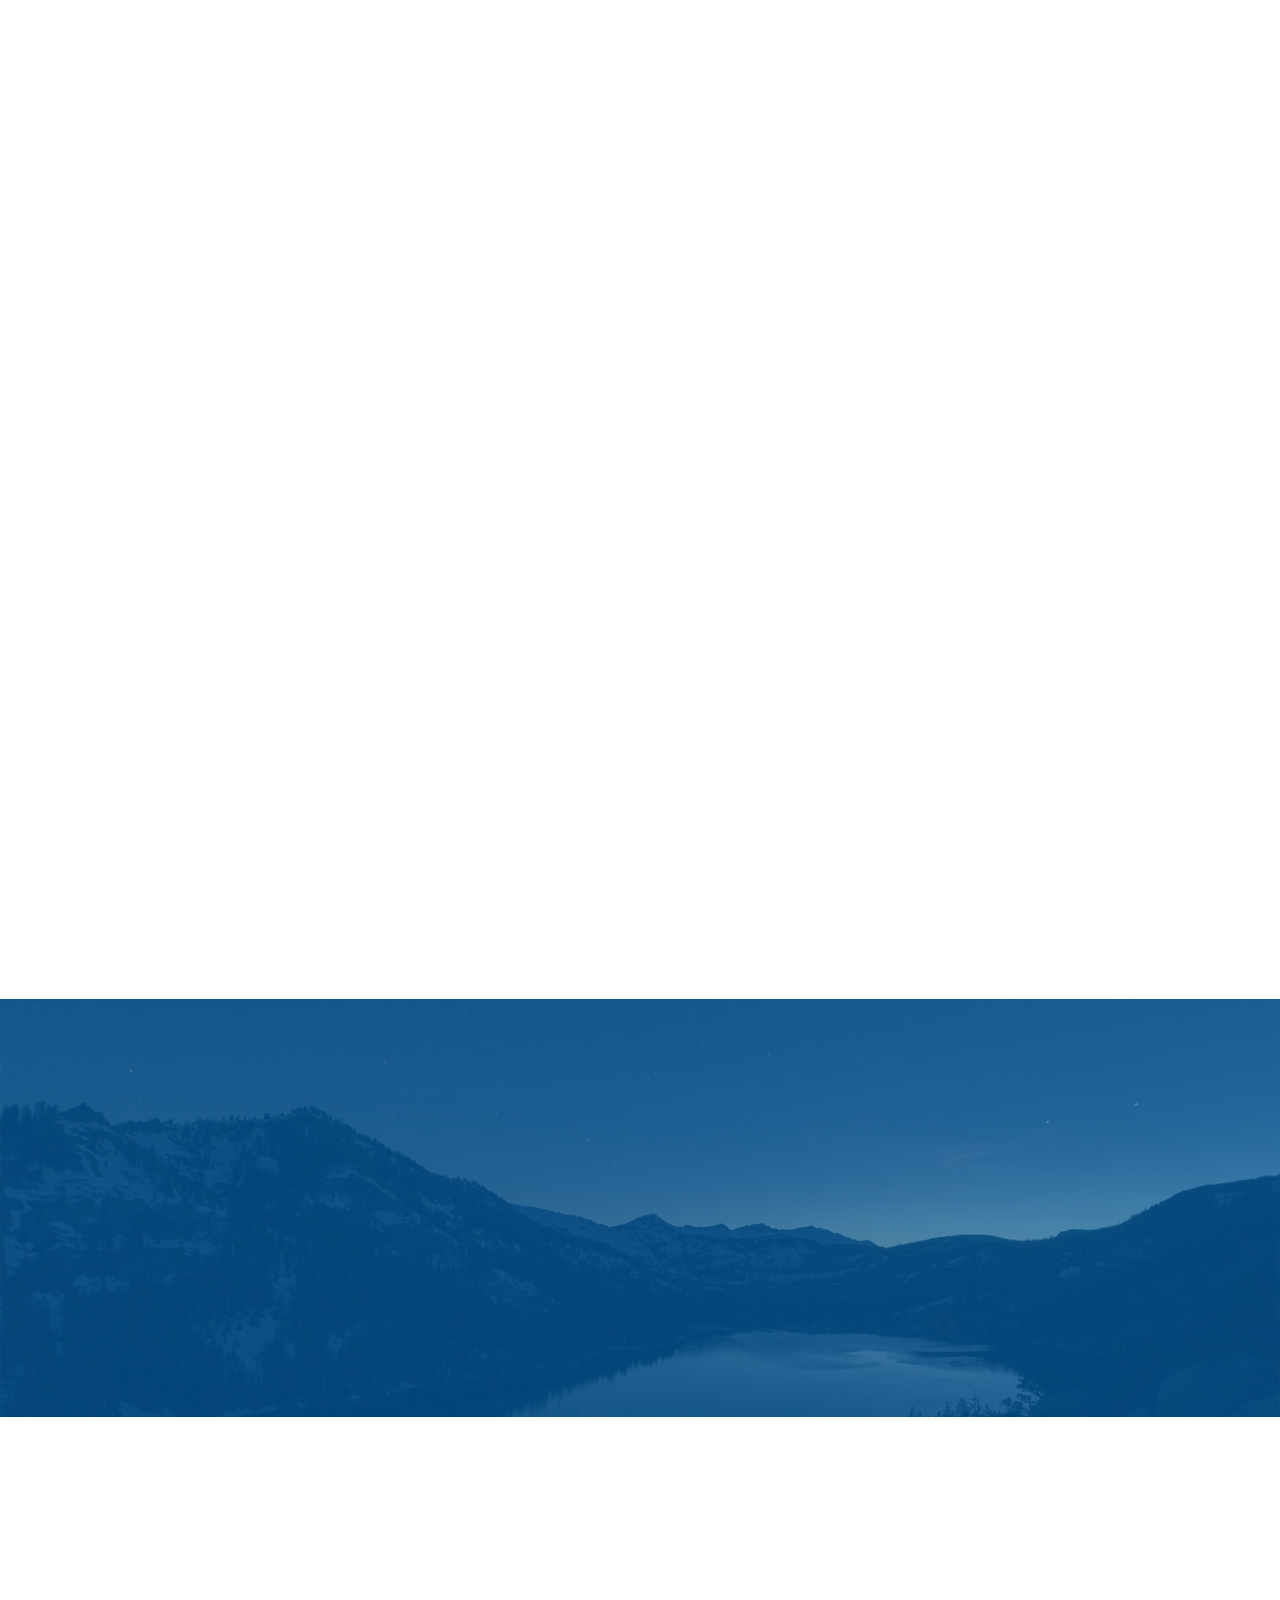
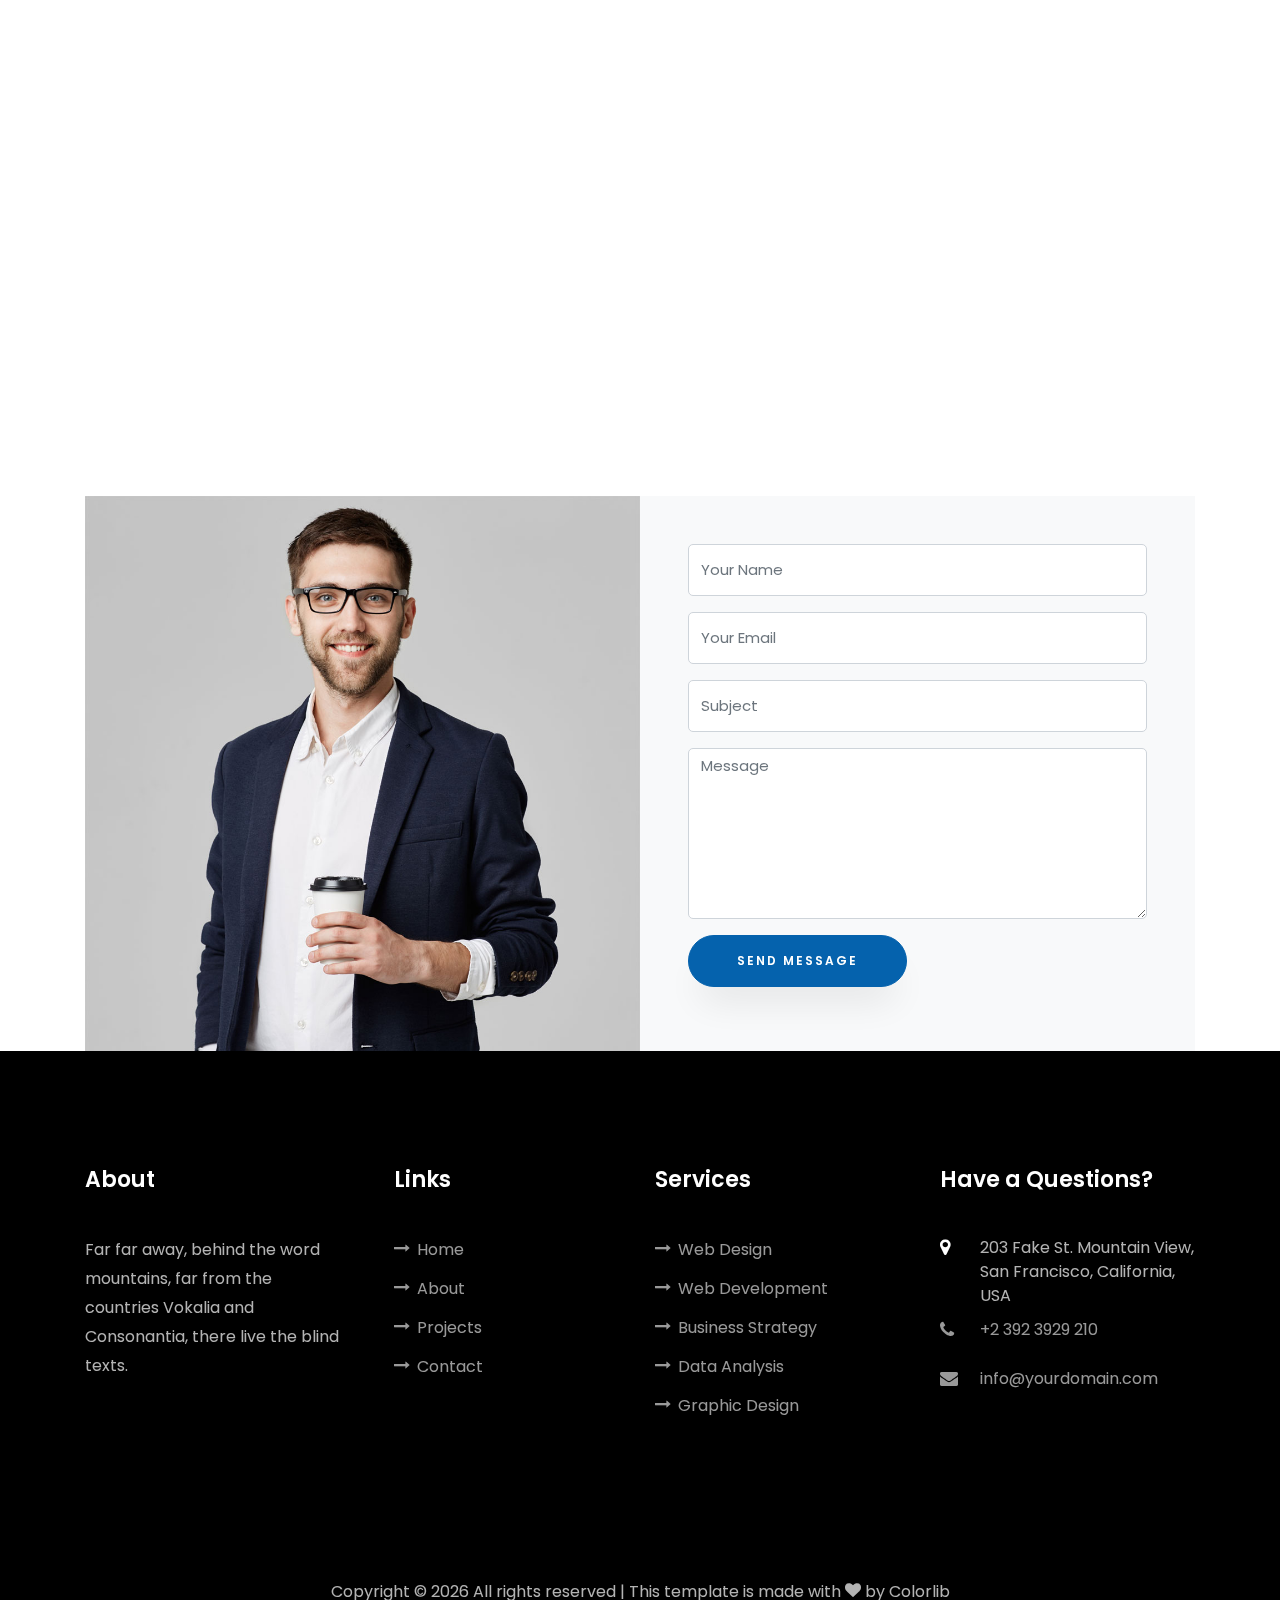
==== commit 2aa9ccef: "Update index.html" ====
--- a/ronaldo/index.html
+++ b/ronaldo/index.html
@@ -166,11 +166,12 @@
 								<span class="flaticon-ideas"></span>
 							</div>
 							<div class="text pl-3">
+								<h2>National University of Computer and Emerging Sciences - FAST</h2>
+								<span class="position">Bachelor of Science</span>
 								
-								<span class="position">National University of Computer and Emerging Sciences - FAST</span>
+								
+								<p>Computer Science</p>
 								<span class="date">August 2016- July 2020</span>
-								<h2>Bachelor of Science</h2>
-								<p>Computer Science</p>
 								
 								
 							</div>
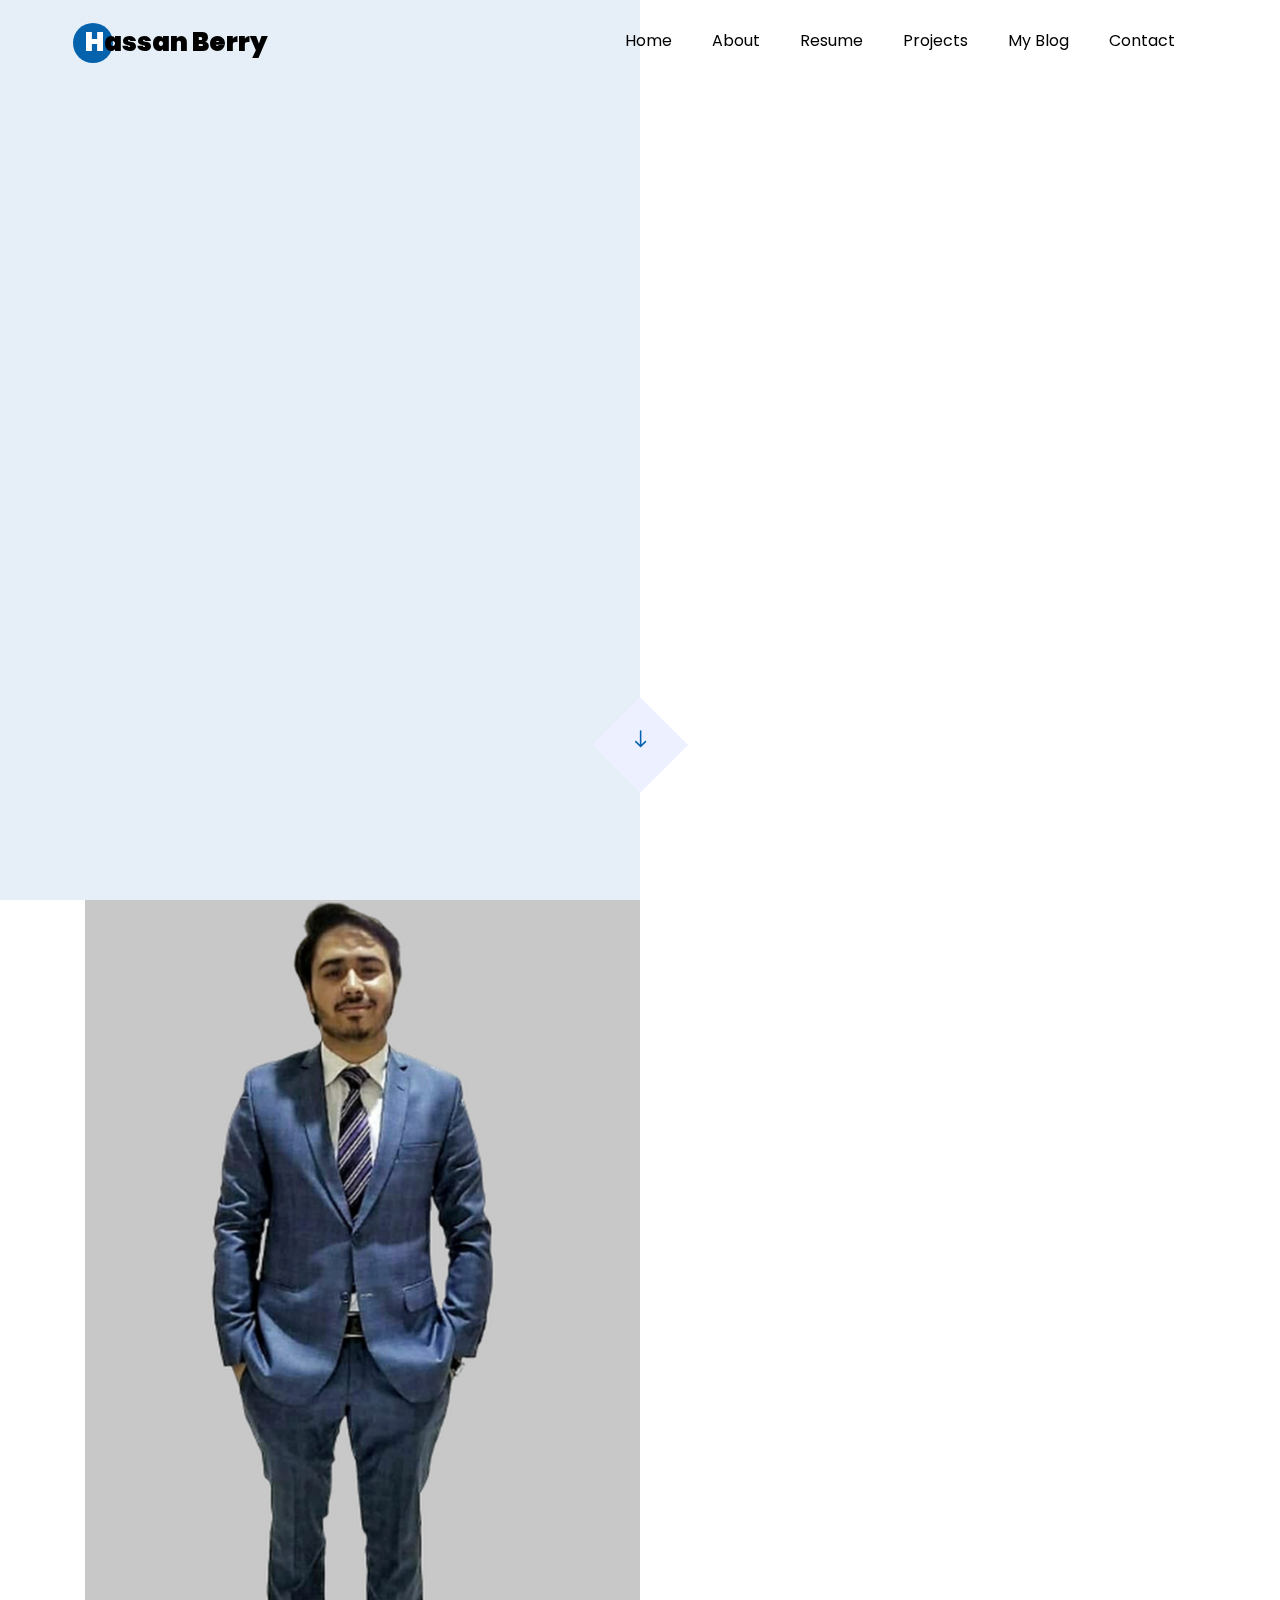
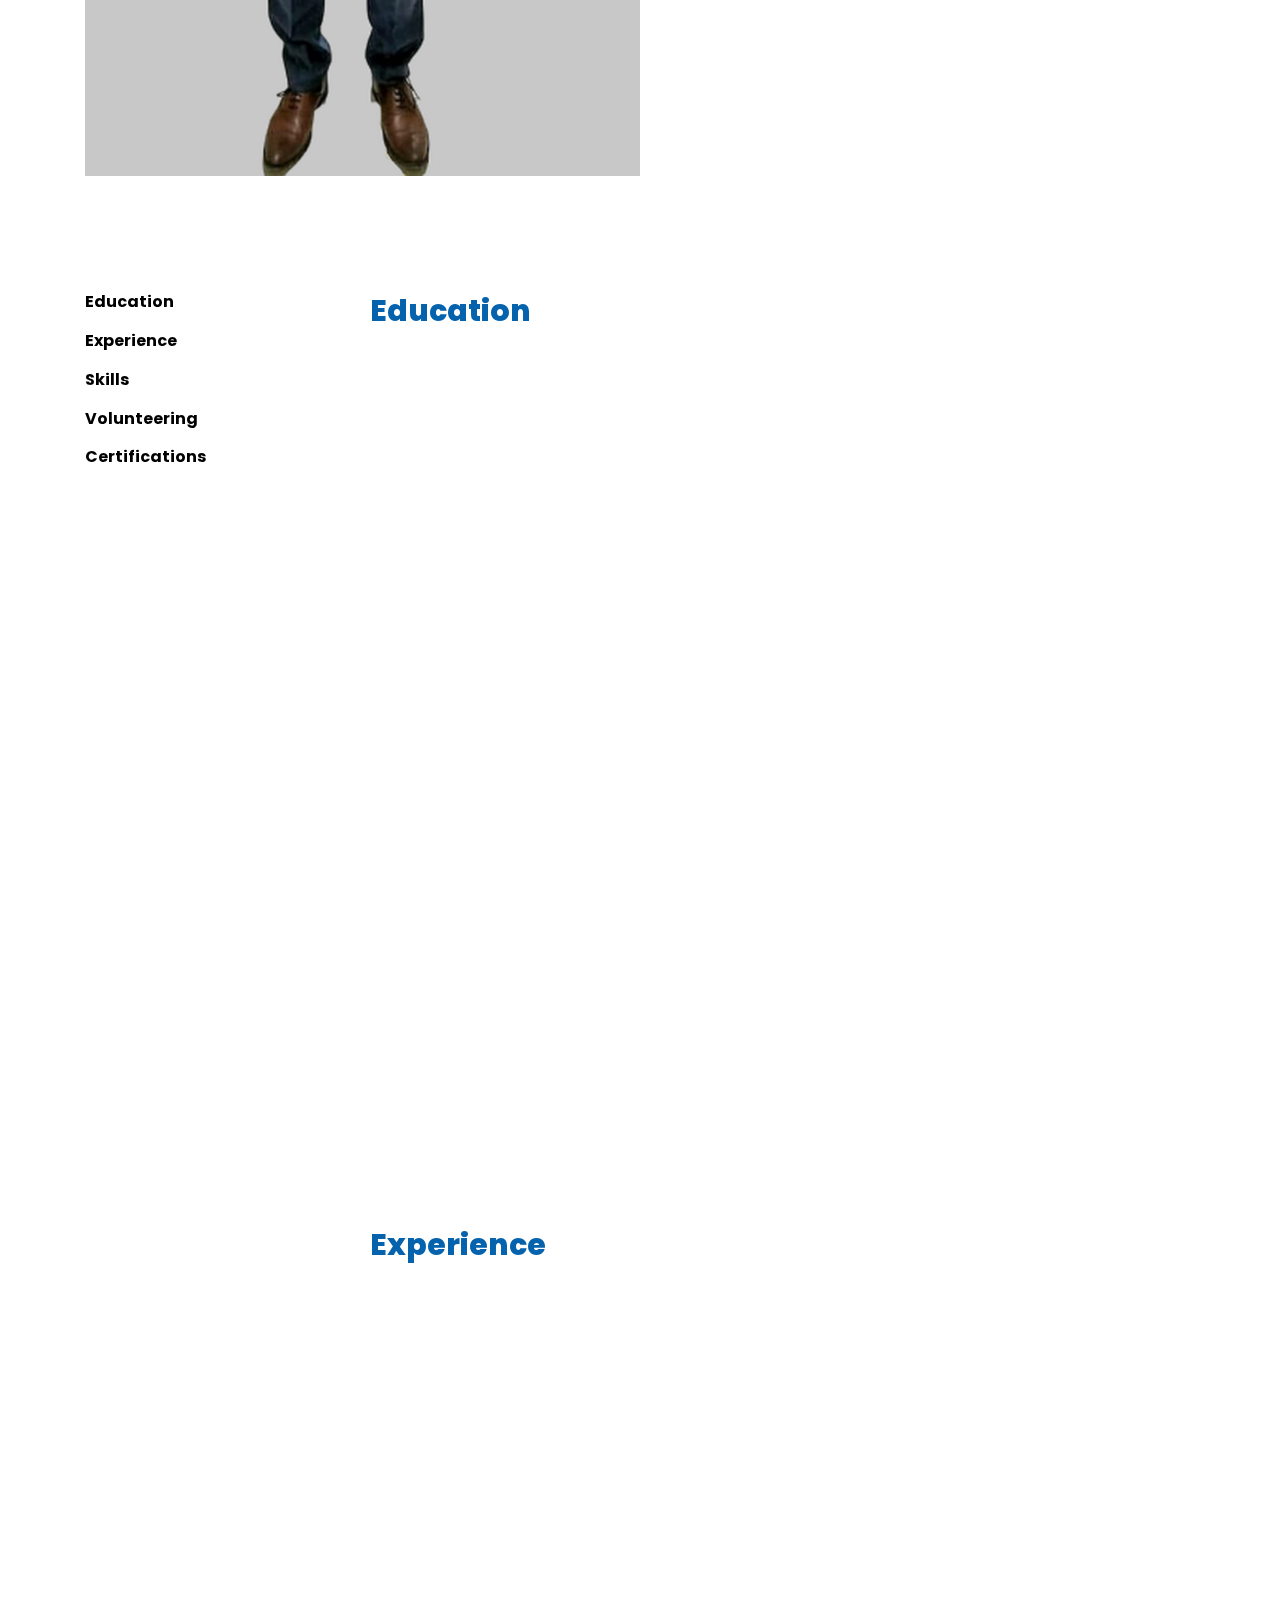
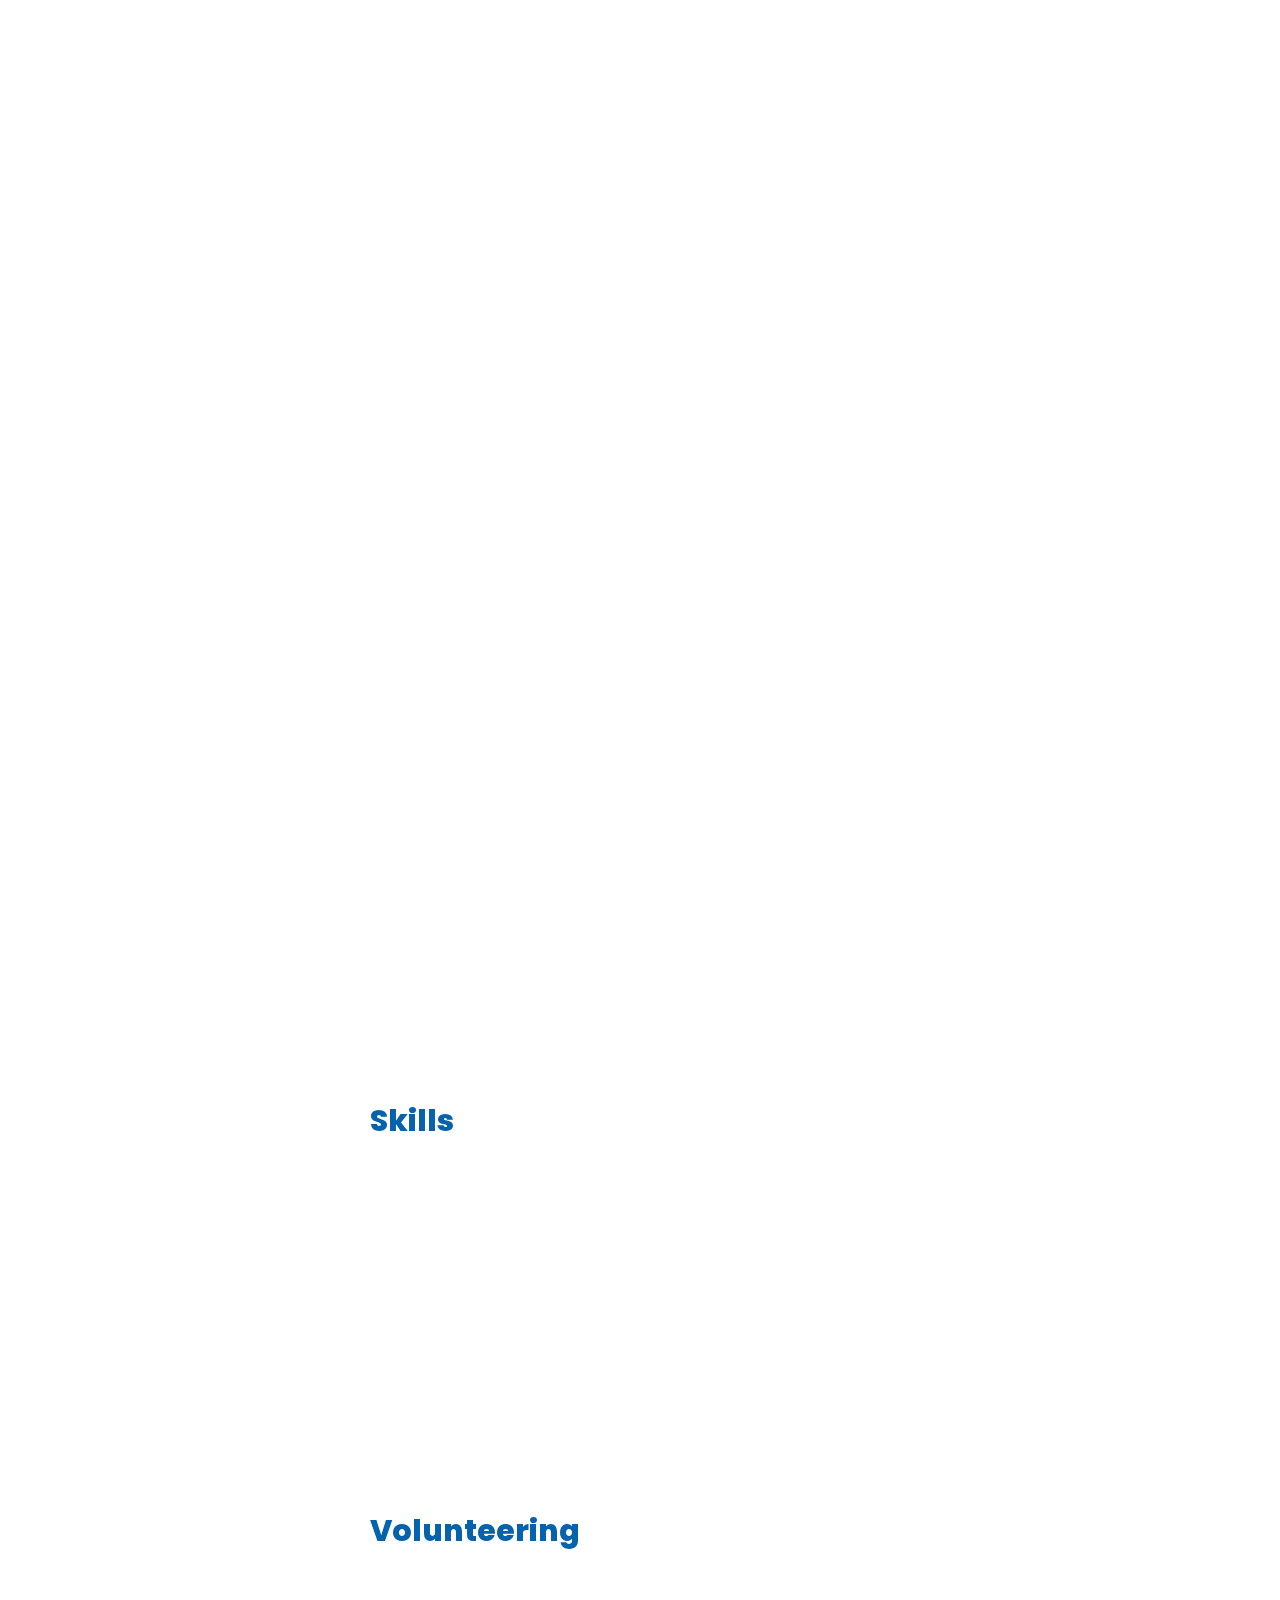
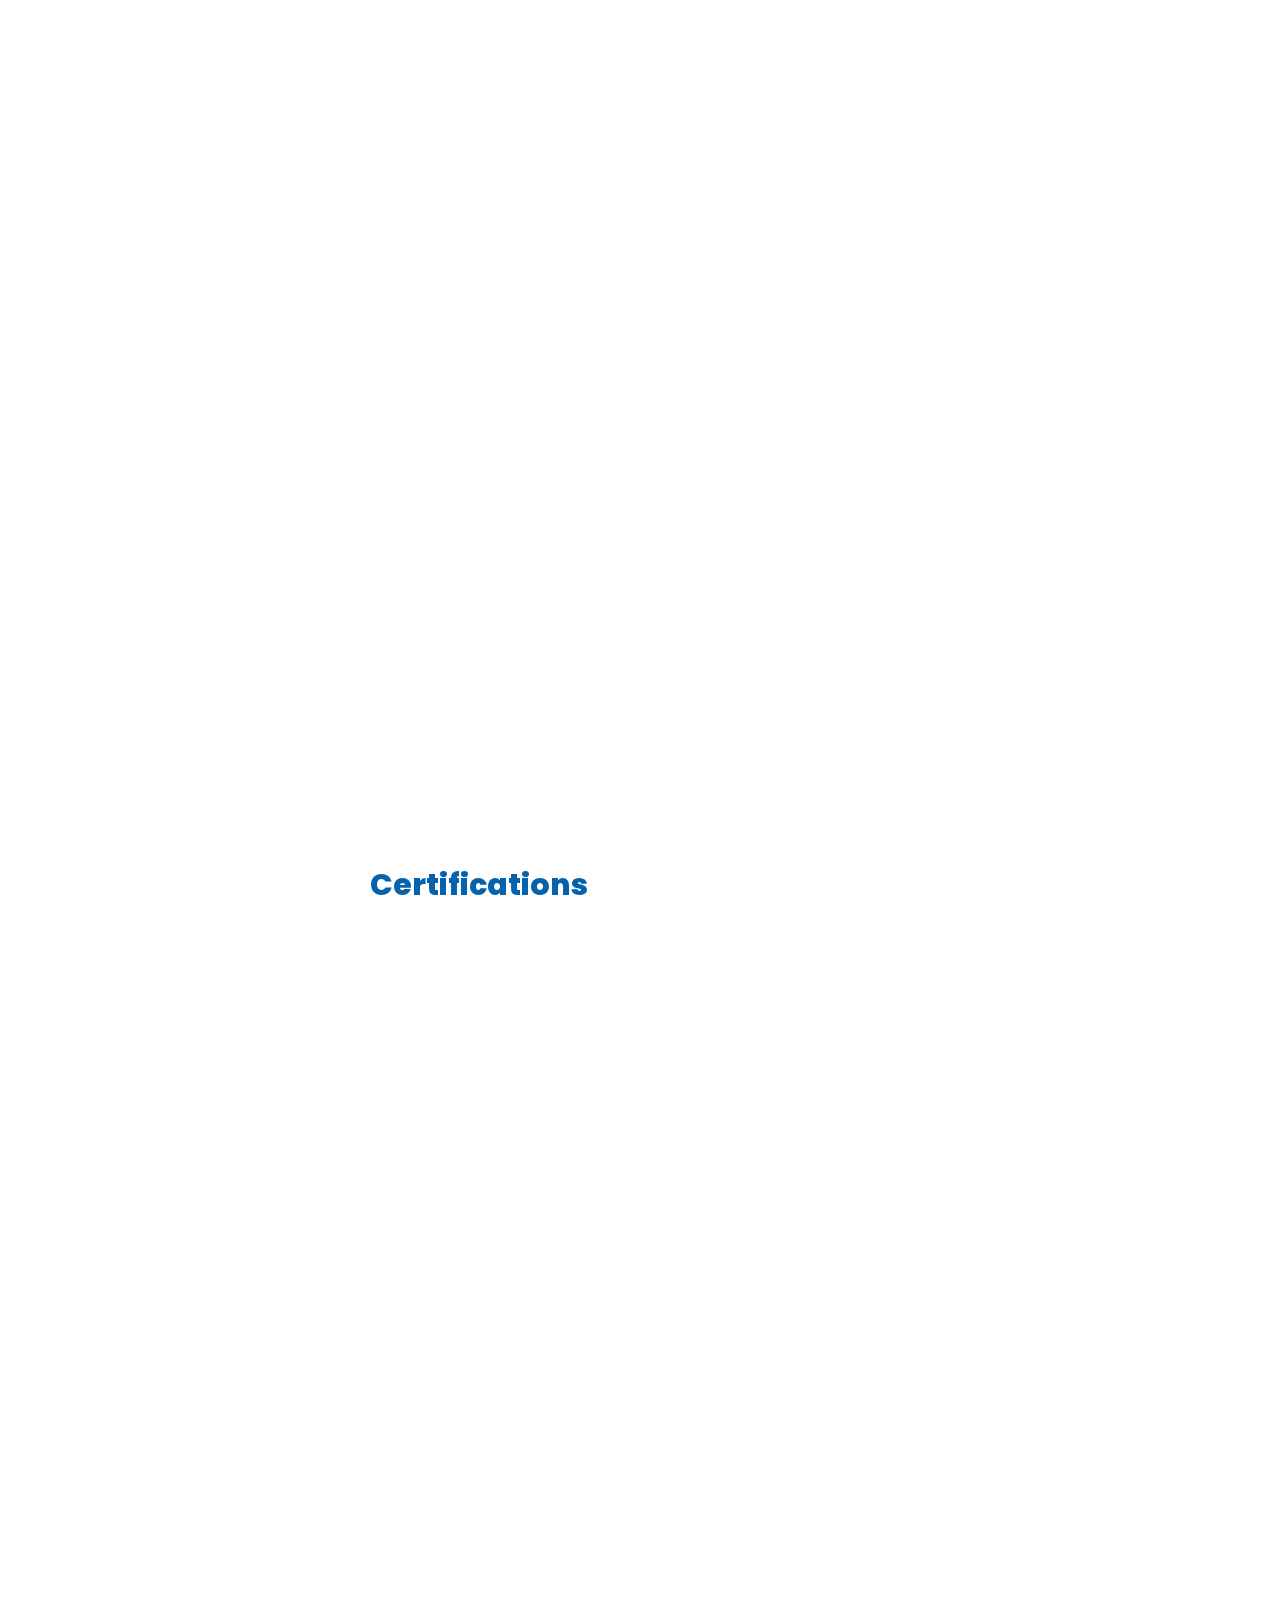
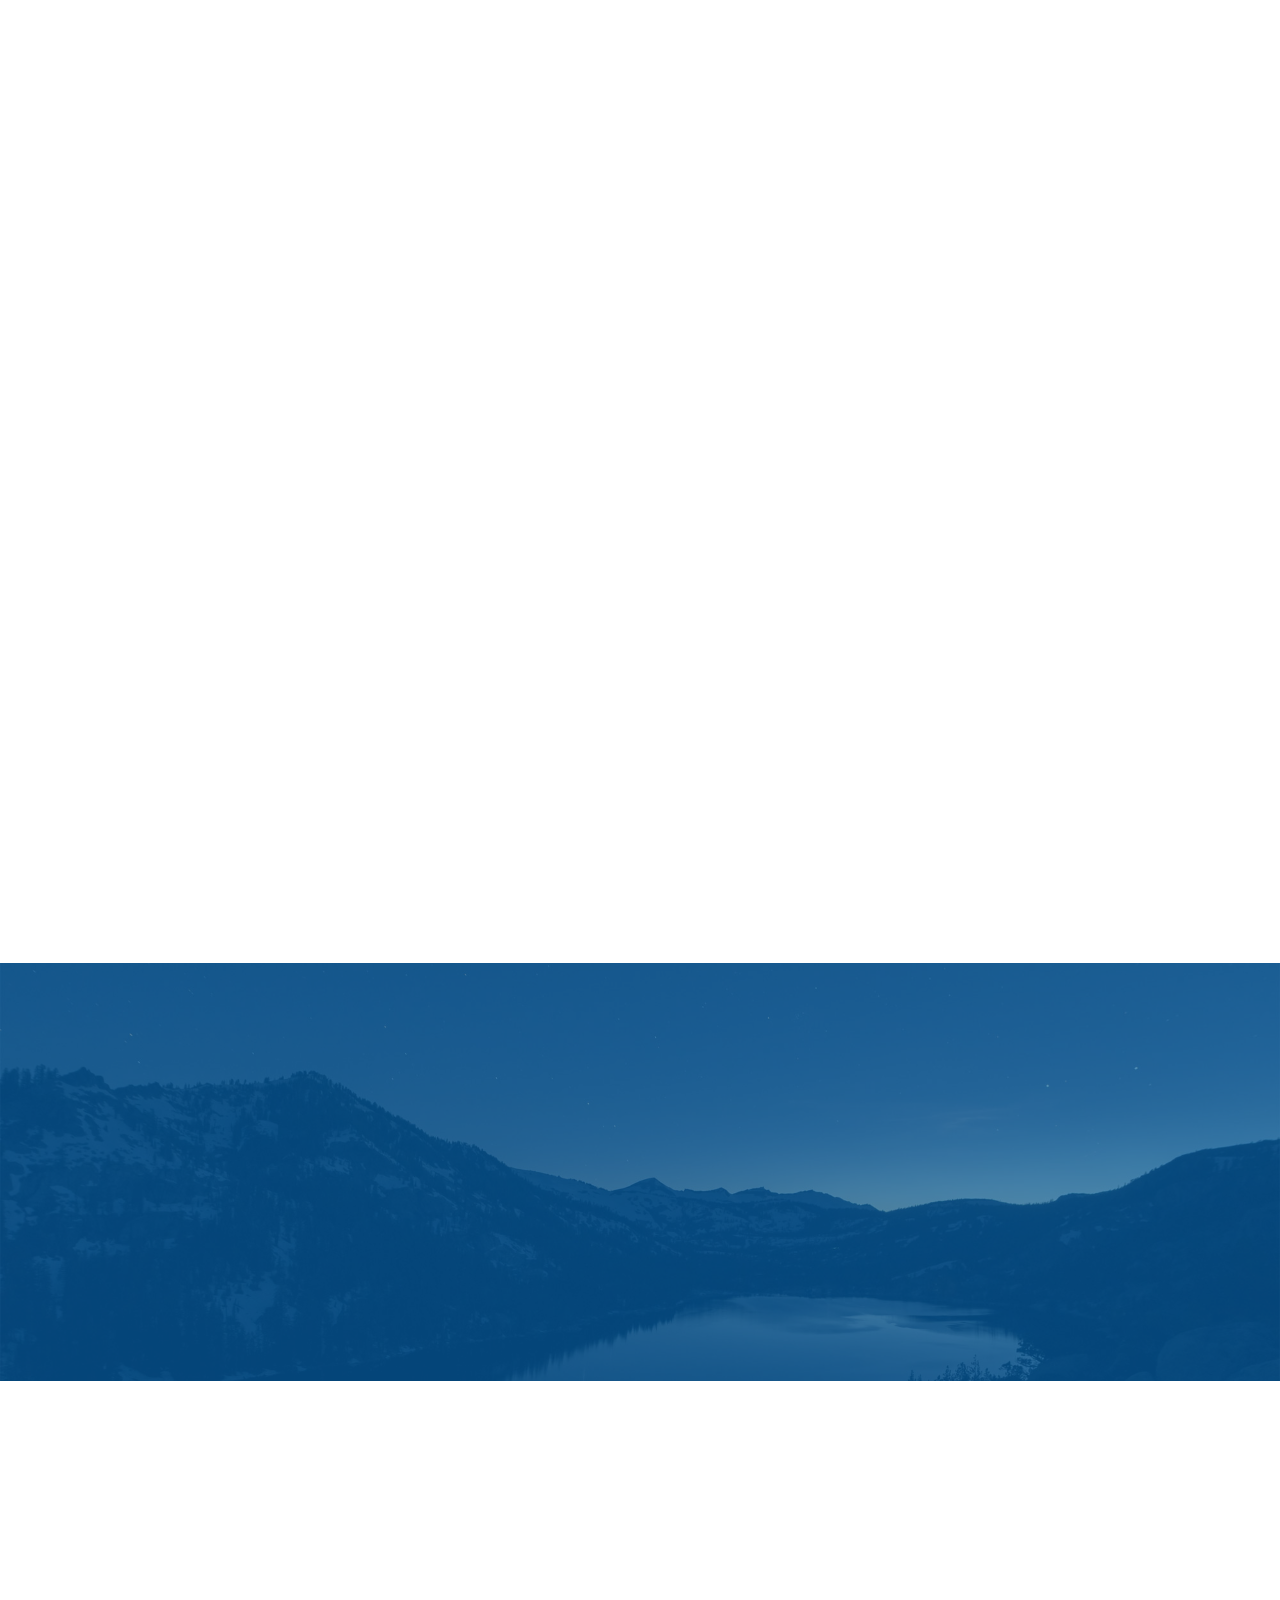
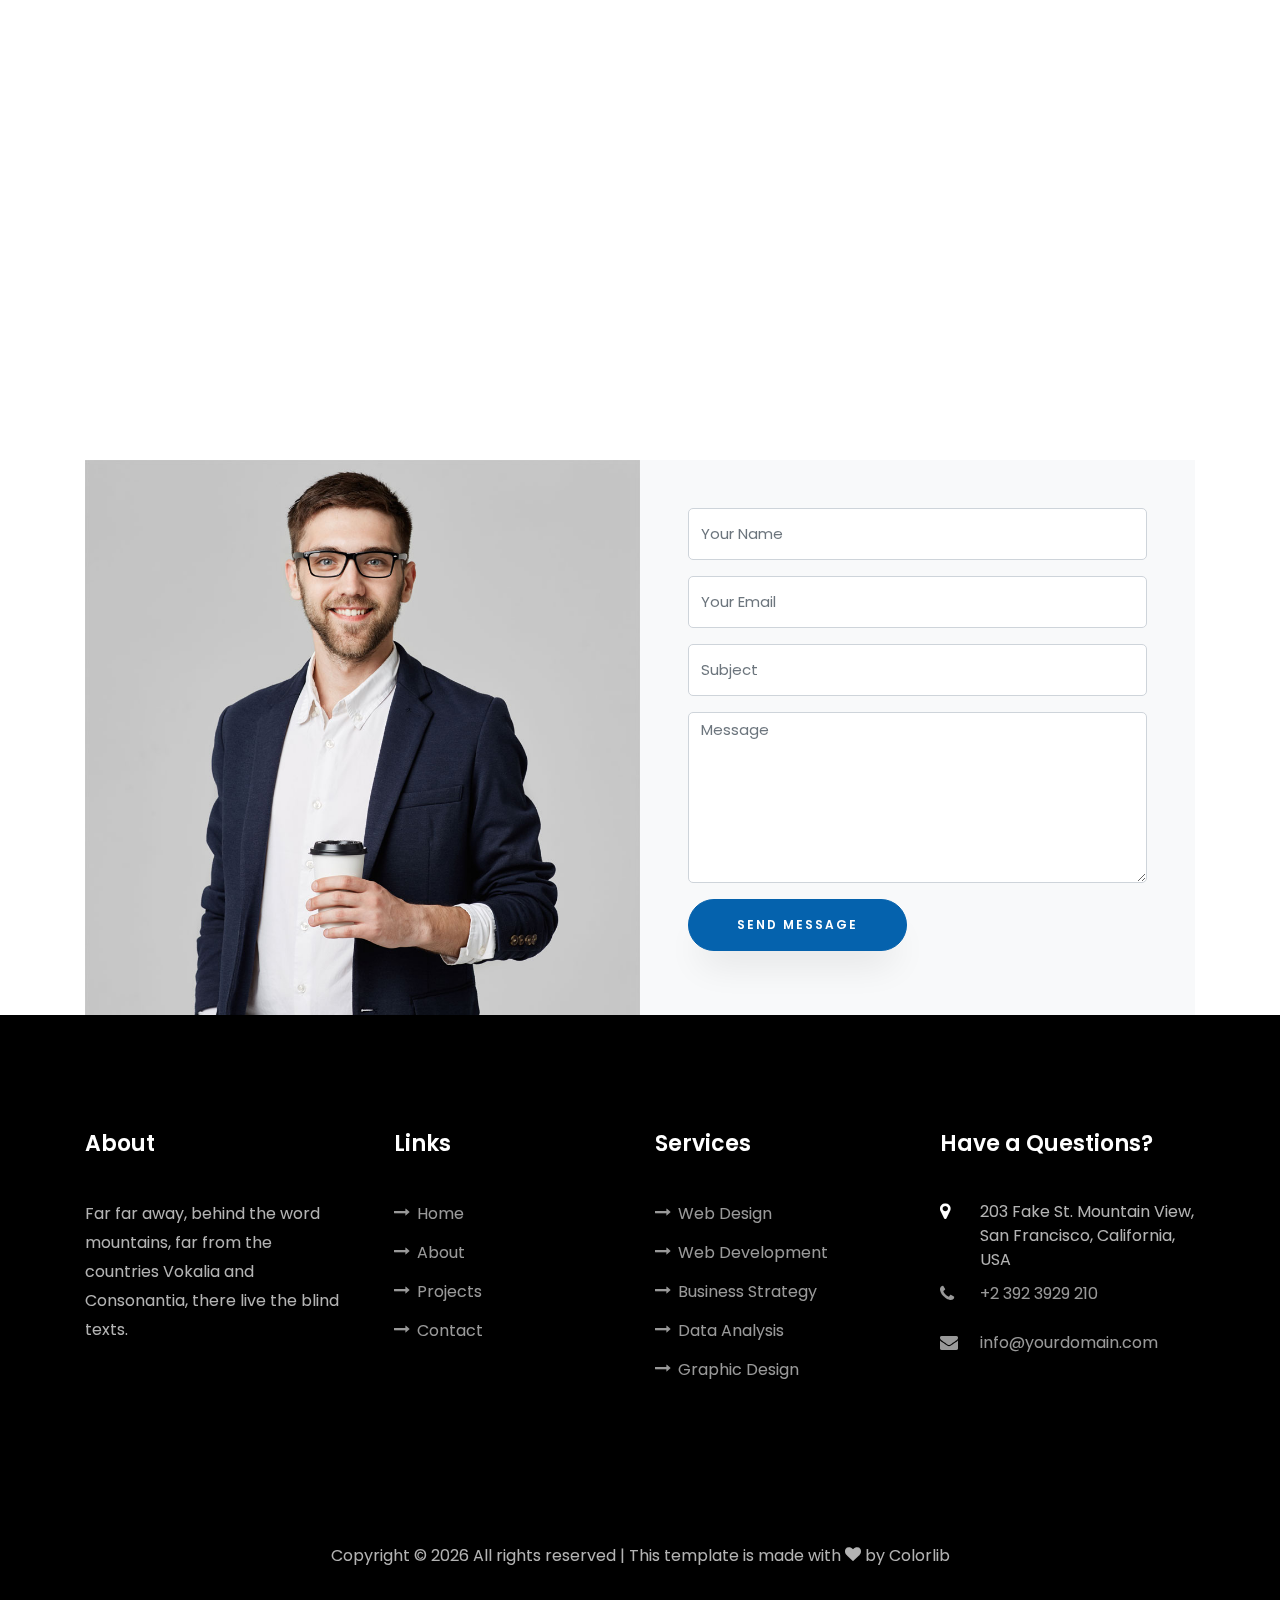
==== commit b41d27ad: "Update index.html" ====
--- a/ronaldo/index.html
+++ b/ronaldo/index.html
@@ -166,8 +166,9 @@
 								<span class="flaticon-ideas"></span>
 							</div>
 							<div class="text pl-3">
-								<h2>National University of Computer and Emerging Sciences - FAST</h2>
-								<span class="position">Bachelor of Science</span>
+								<span class="position">National University of Computer and Emerging Sciences - FAST</span>
+								<h4>Bachelor of Science</h4>
+								
 								
 								
 								<p>Computer Science</p>
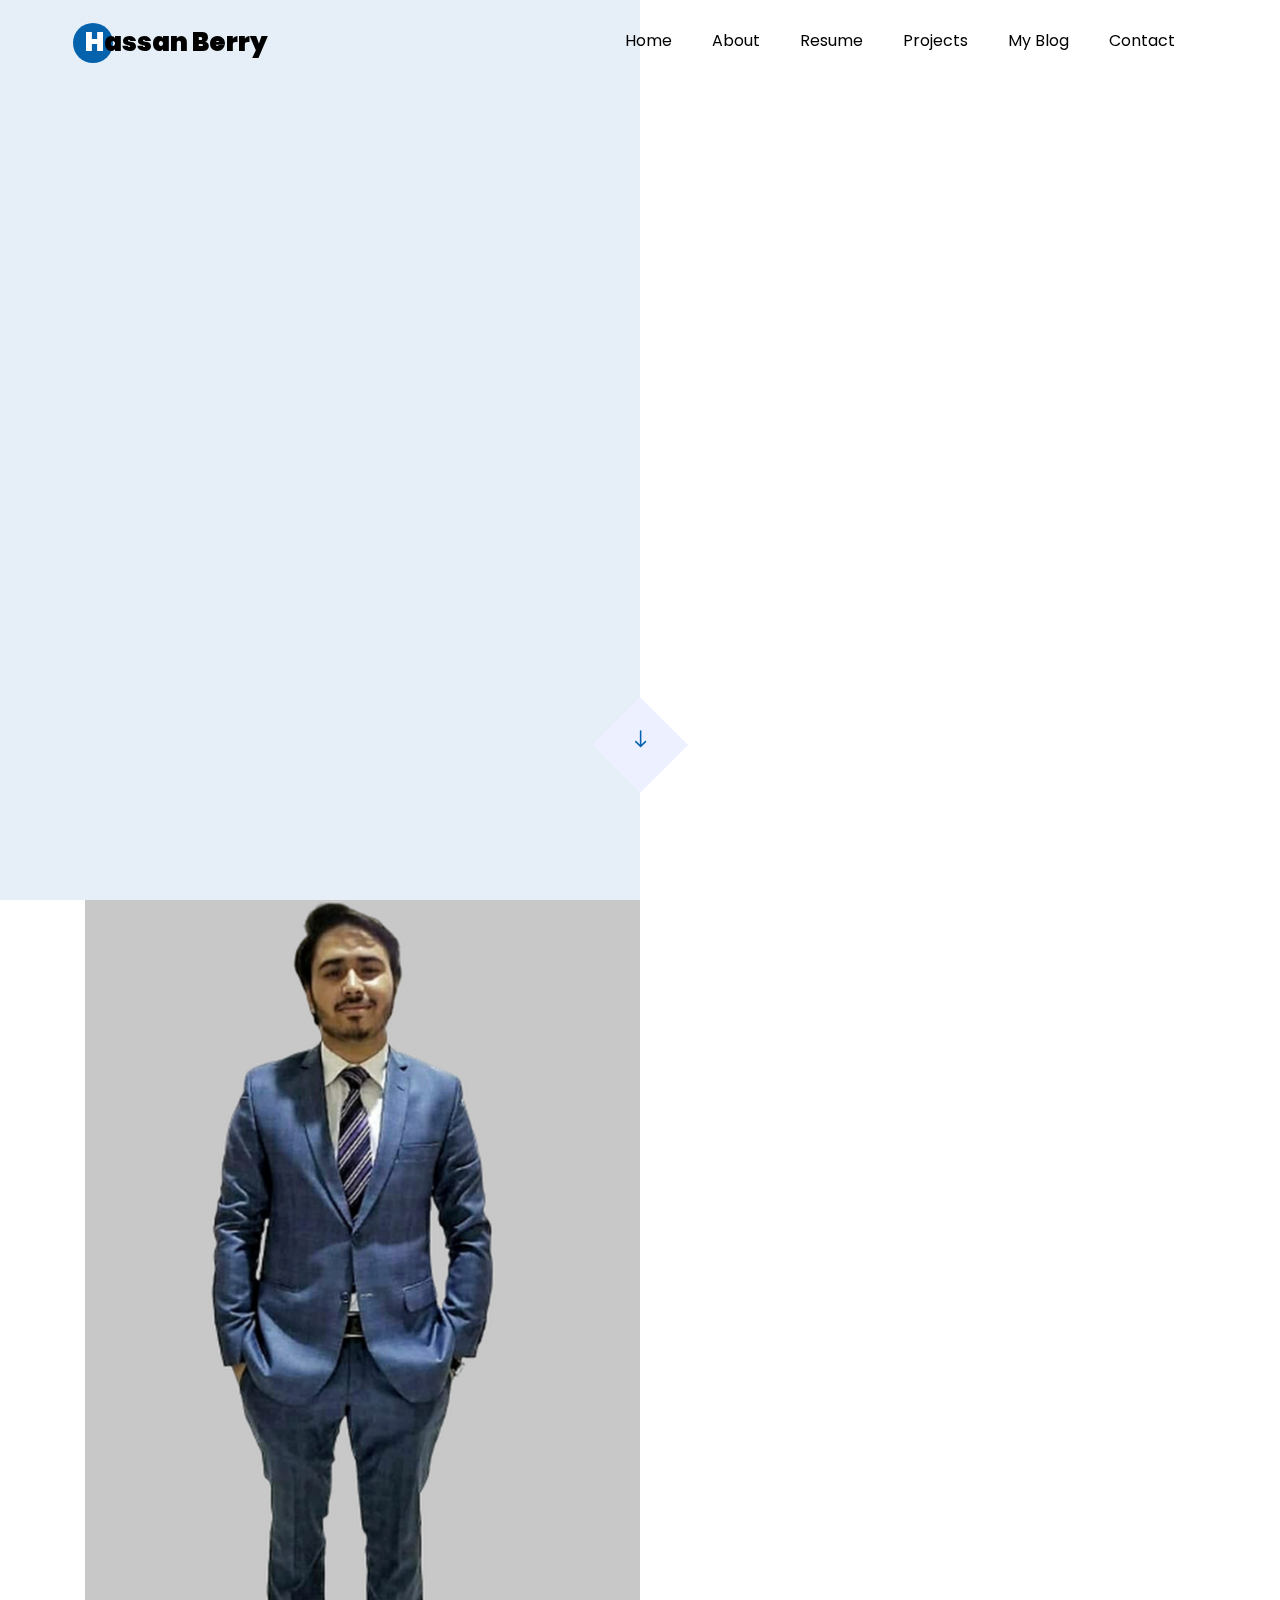
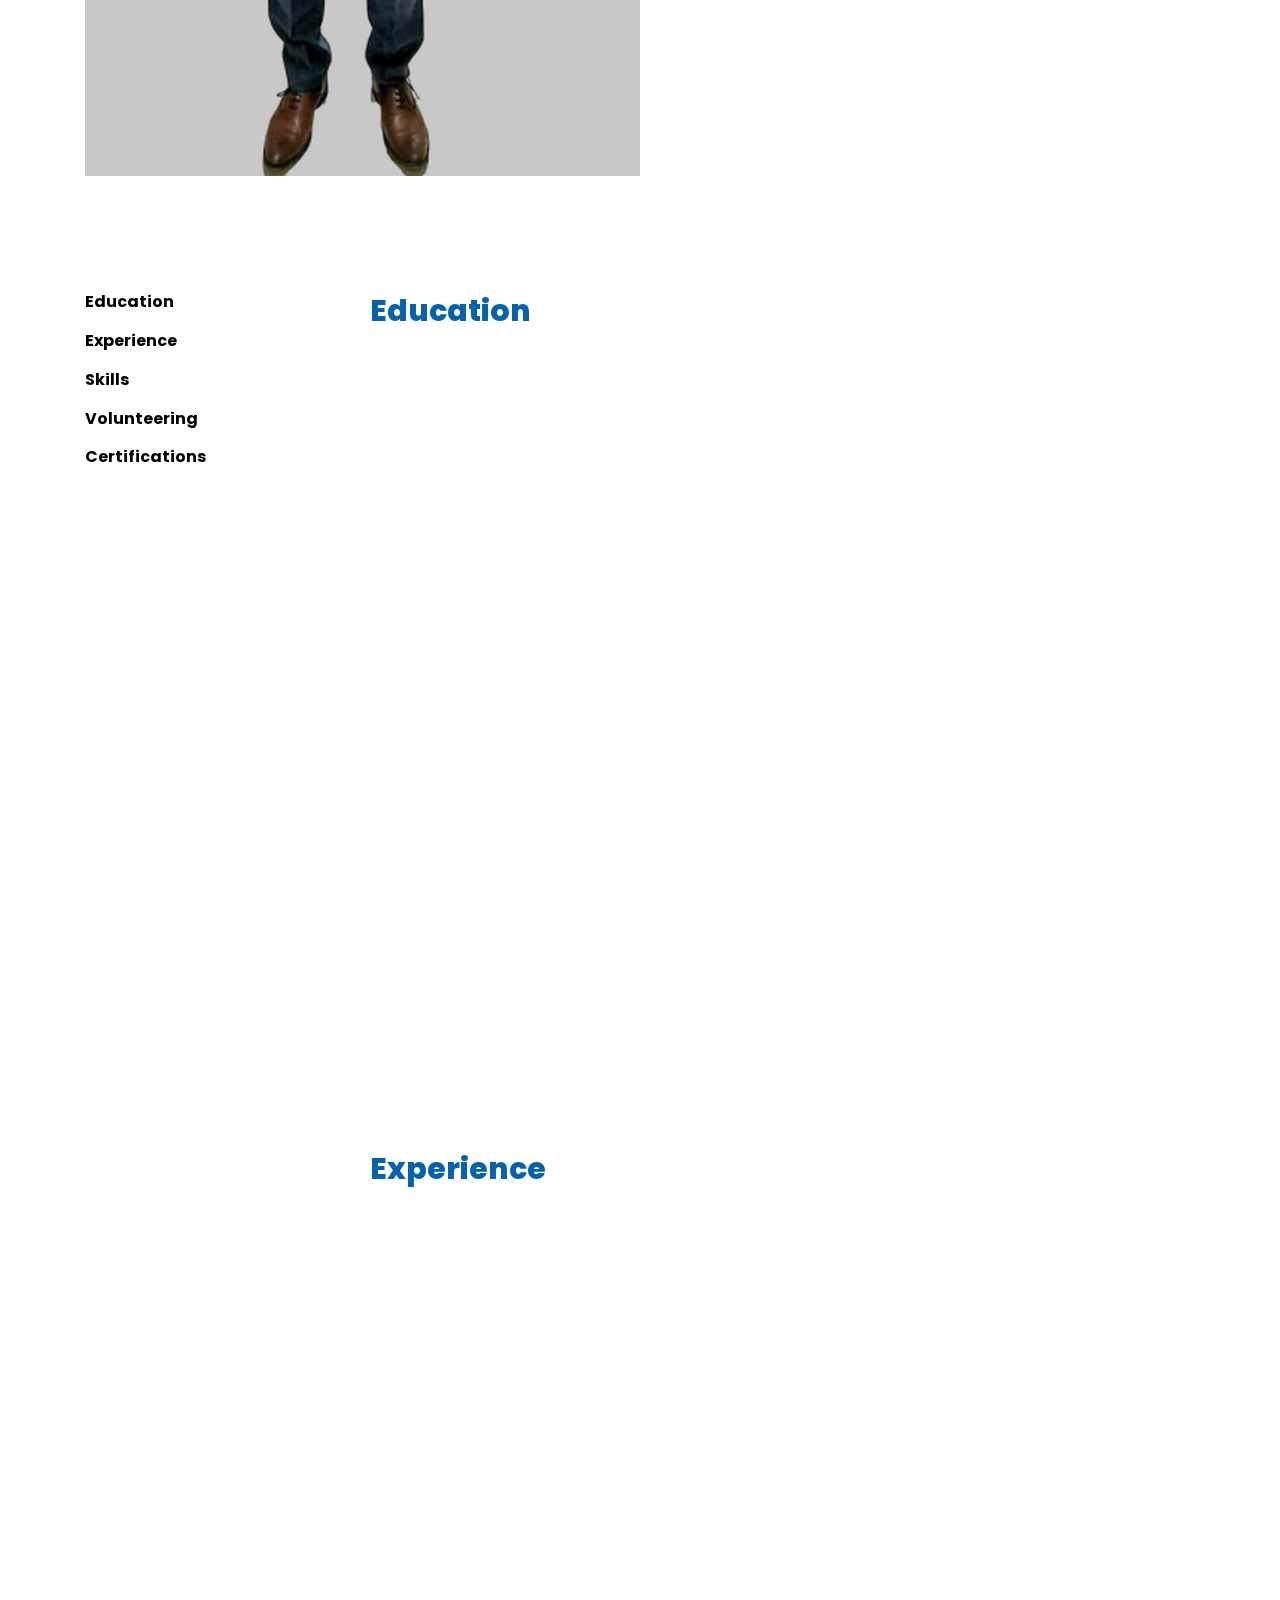
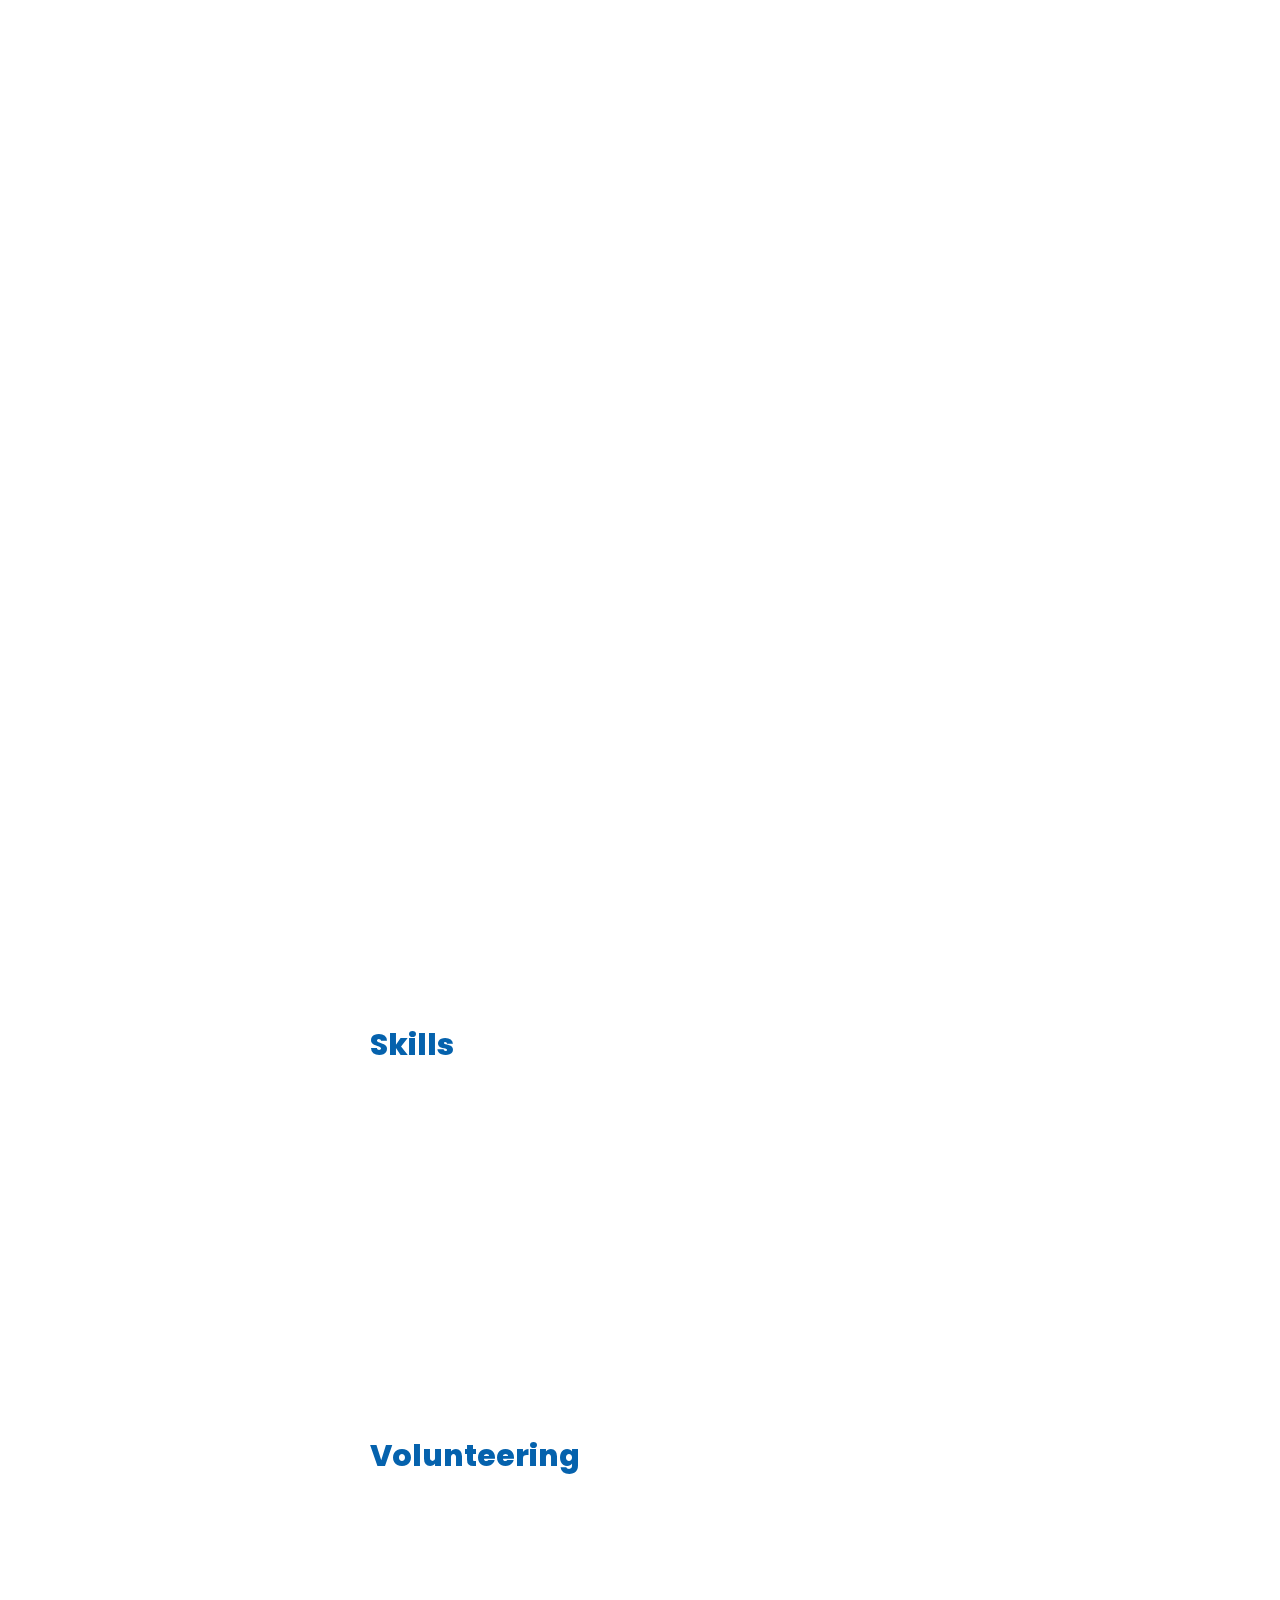
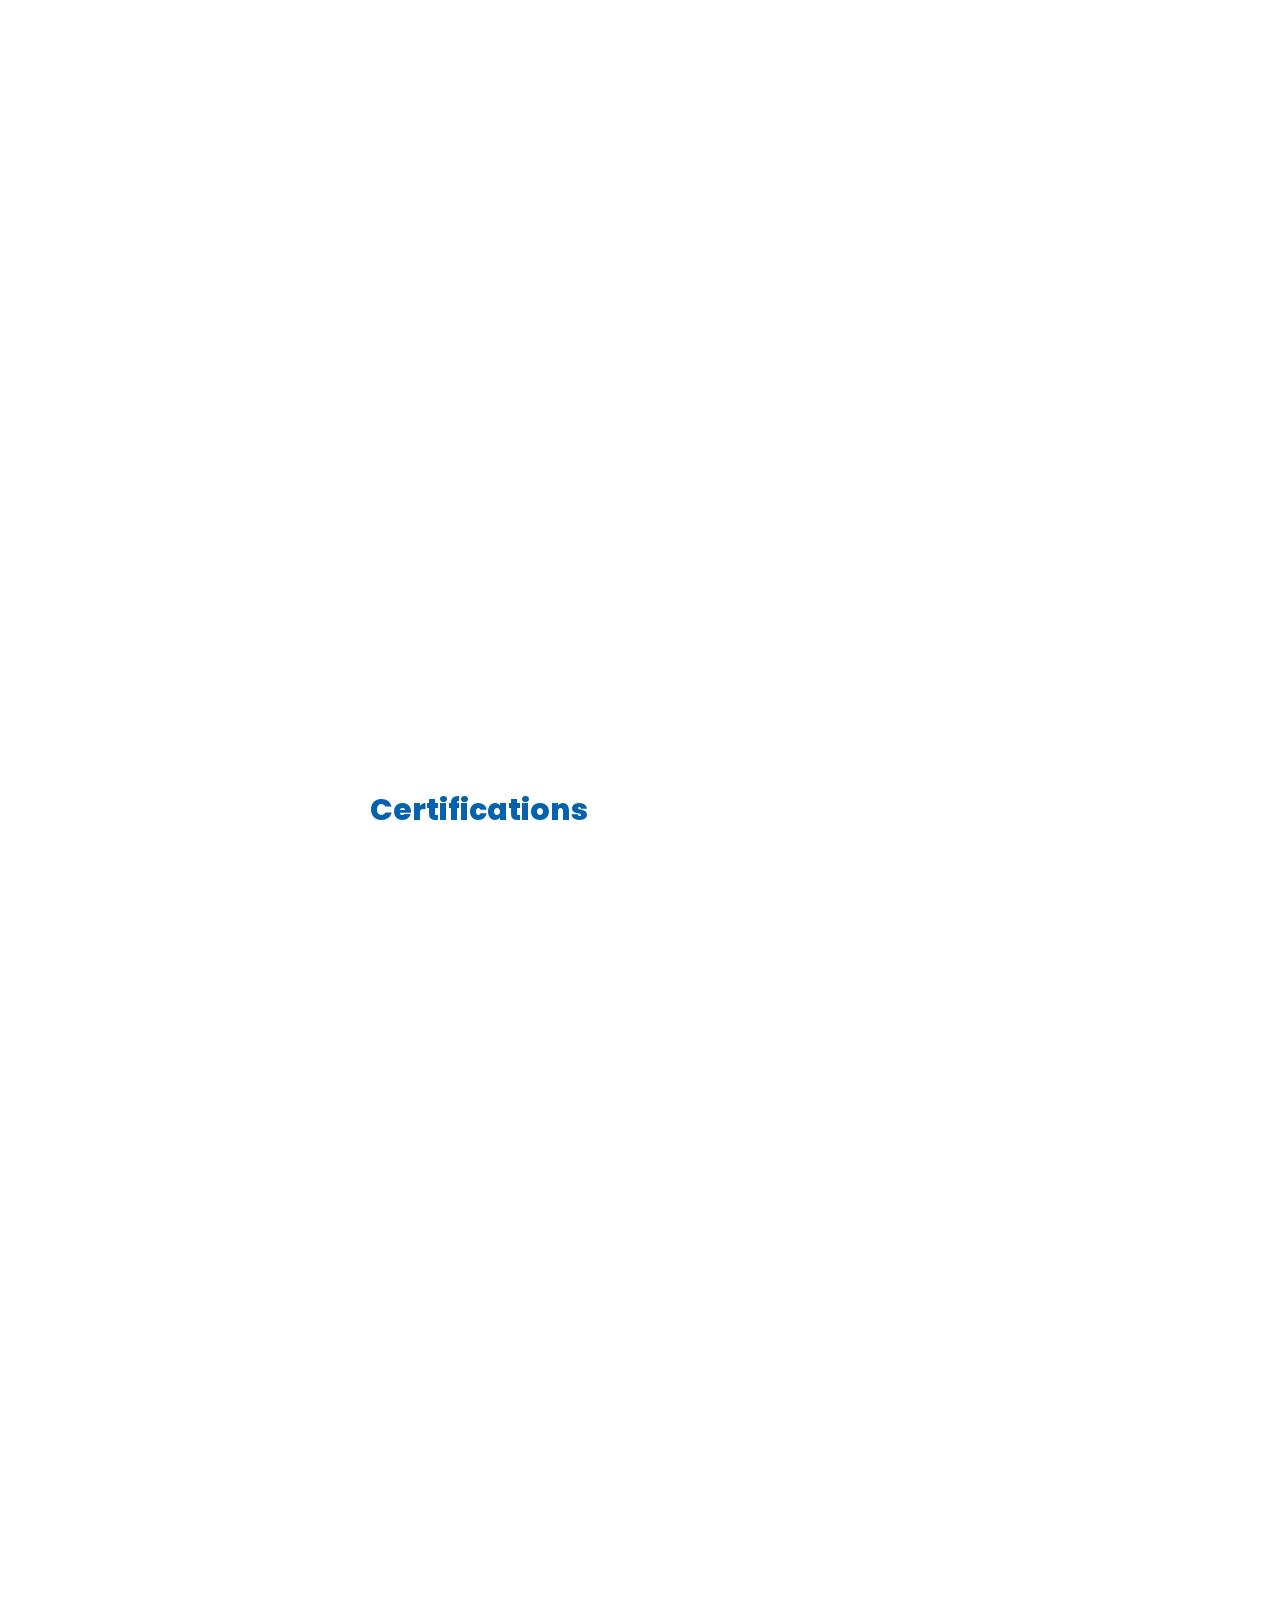
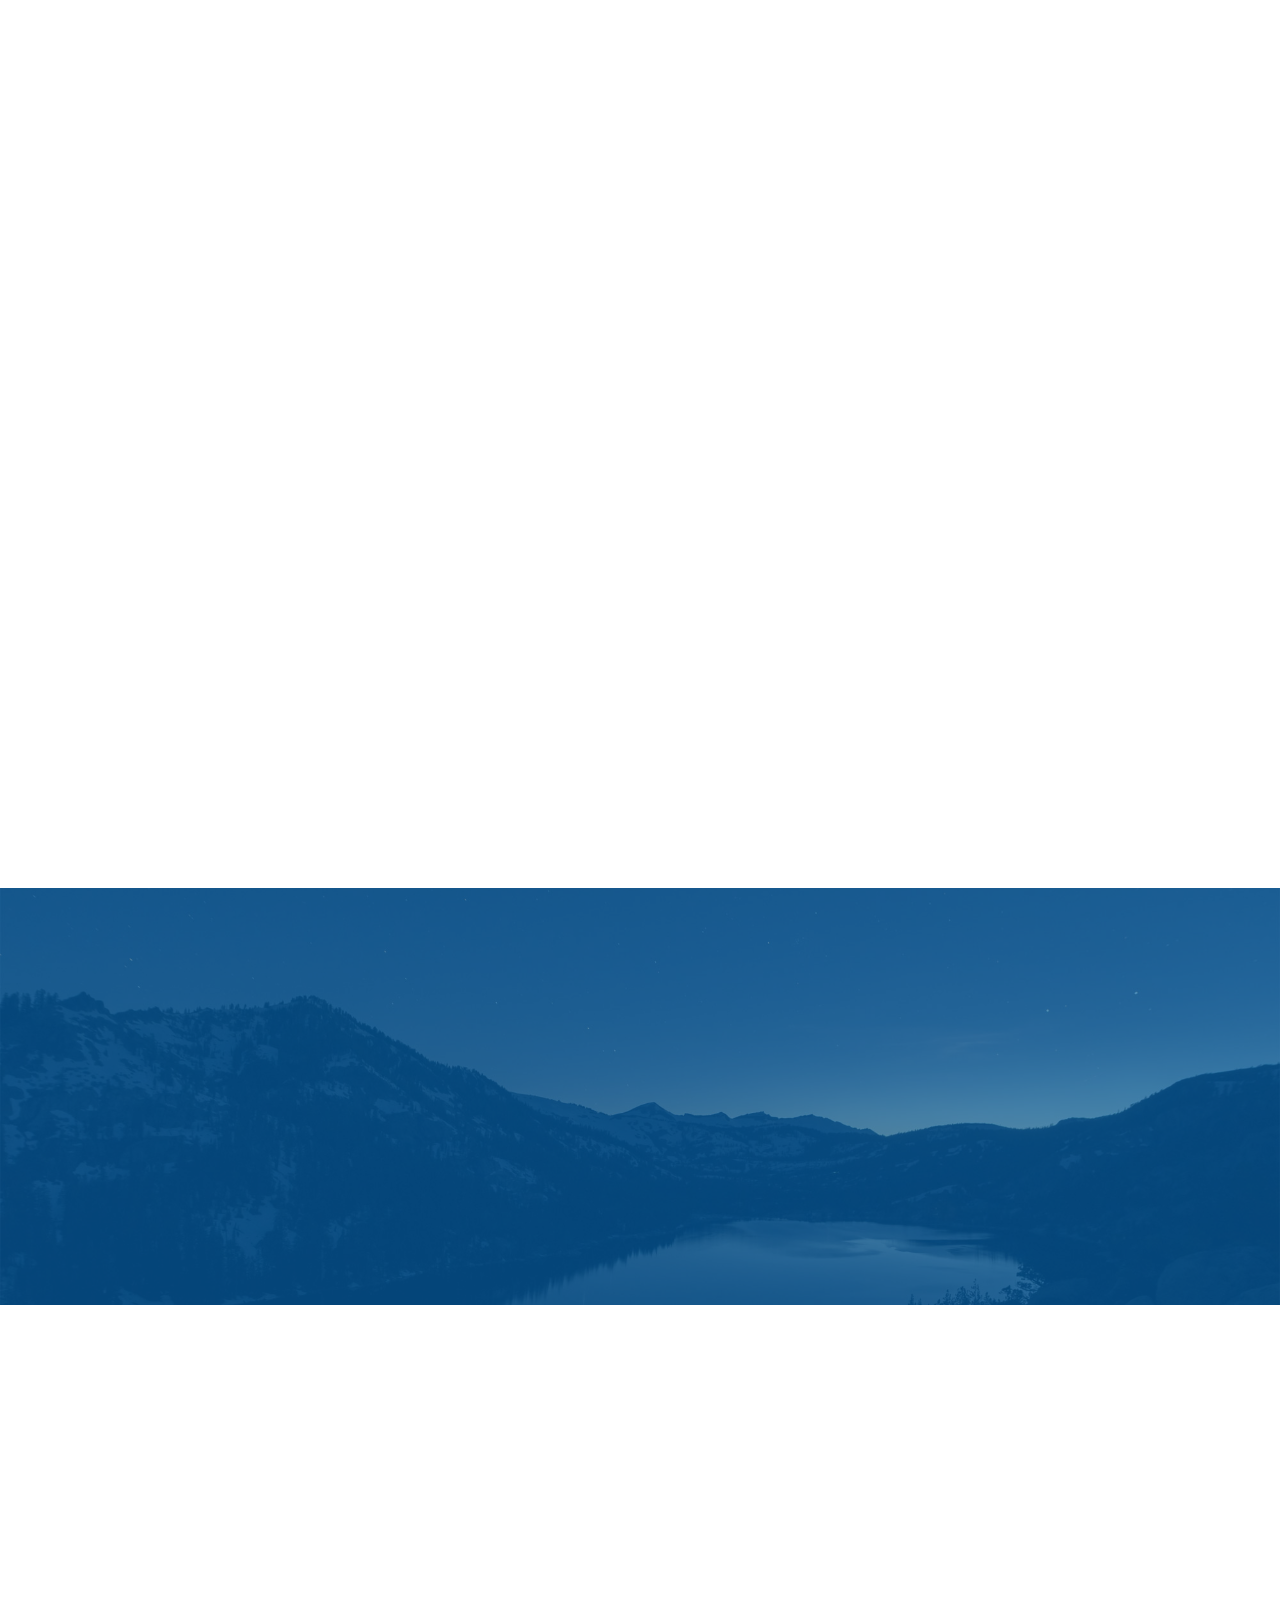
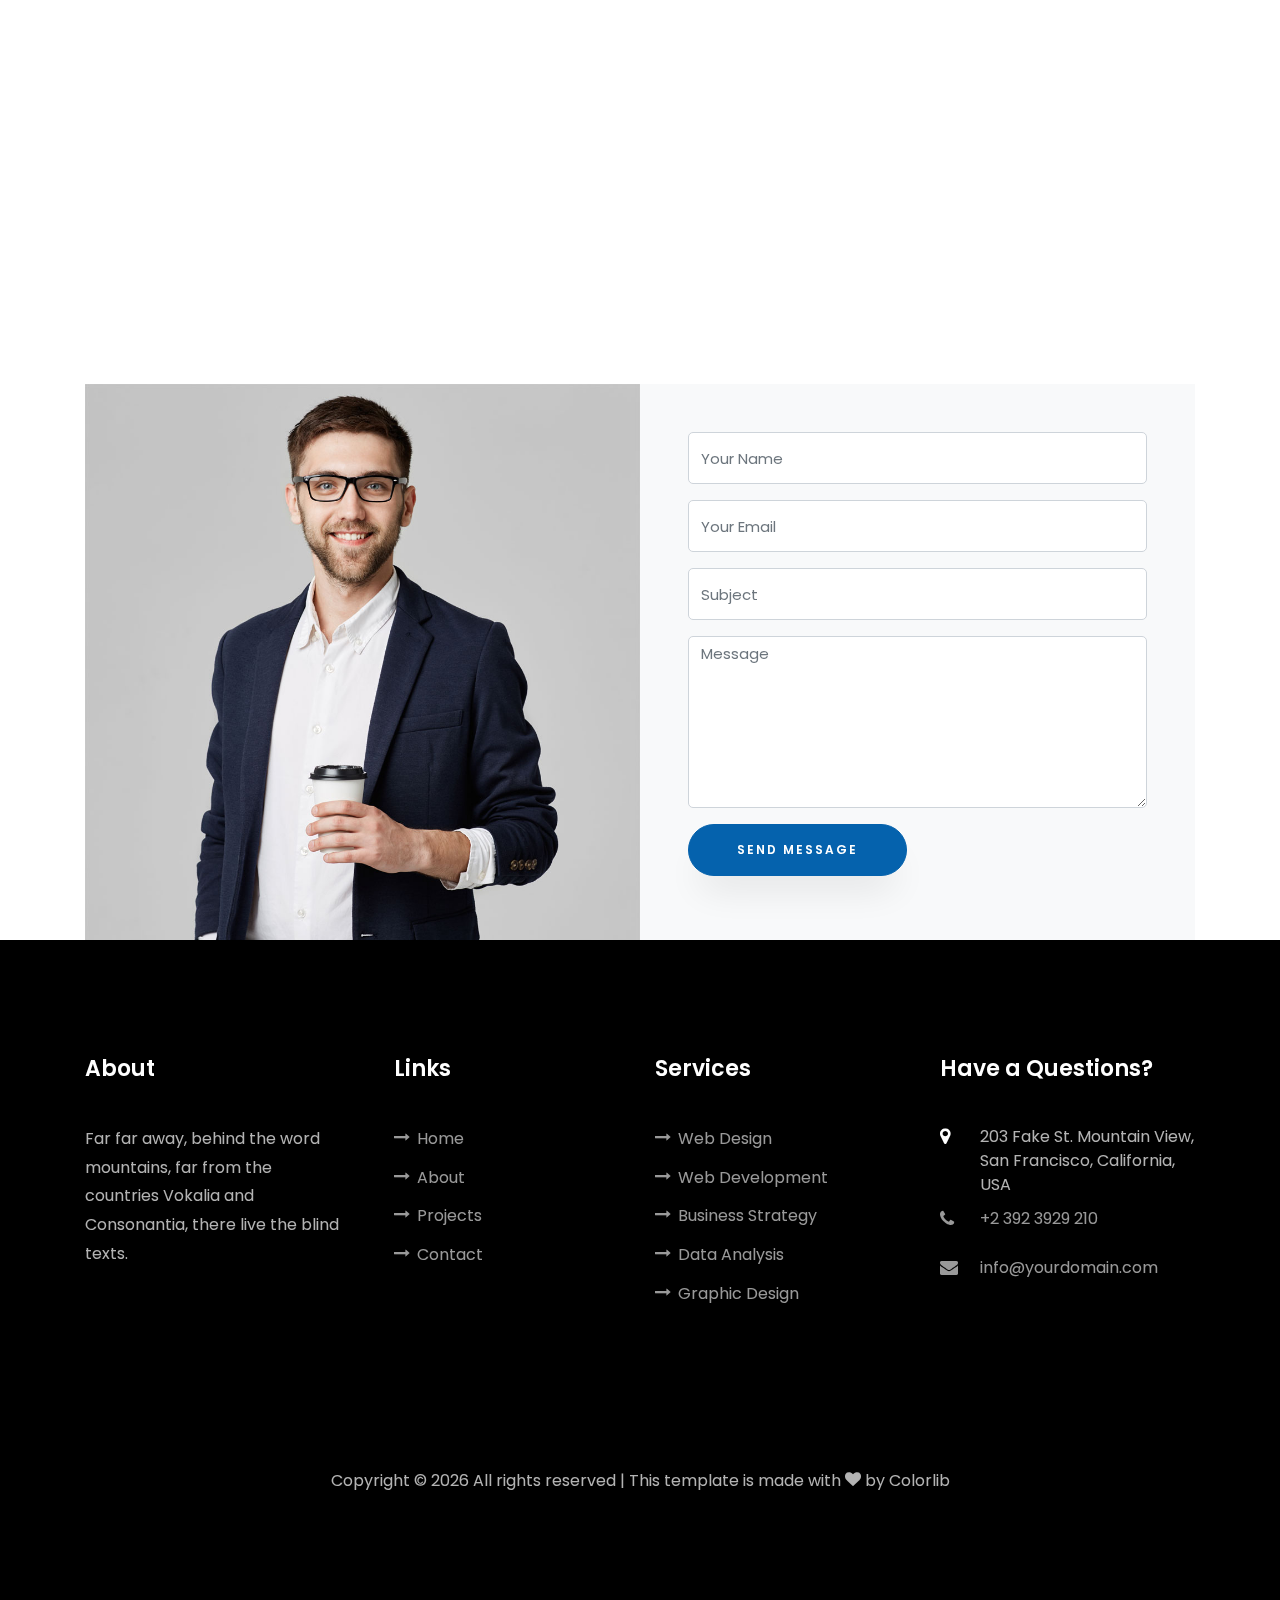
==== commit 48436ac2: "Update index.html" ====
--- a/ronaldo/index.html
+++ b/ronaldo/index.html
@@ -167,7 +167,7 @@
 							</div>
 							<div class="text pl-3">
 								<span class="position">National University of Computer and Emerging Sciences - FAST</span>
-								<h4>Bachelor of Science</h4>
+								<h5>Bachelor of Science</h5>
 								
 								
 								
@@ -182,23 +182,28 @@
 								<span class="flaticon-ideas"></span>
 							</div>
 							<div class="text pl-3">
-								<span class="date">Ocotber 2014-August 2016</span>
-								<h2>Intermediate - Pre Engineering</h2>
 								<span class="position">DJ Sindh Govt. Science College</span>
-								
-							</div>
-						</div>
-						<div class="resume-wrap d-flex ftco-animate">
-							<div class="icon d-flex align-items-center justify-content-center">
-								<span class="flaticon-ideas"></span>
-							</div>
-							<div class="text pl-3">
-								<span class="date">2014-2015</span>
-								<h2>Diploma in Computer</h2>
-								<span class="position">Cambridge University</span>
-								<p>A small river named Duden flows by their place and supplies it with the necessary
-									regelialia. It is a paradisematic country, in which roasted parts of sentences fly
-									into your mouth.</p>
+								<h5>Ontermediate</h5>
+								
+								
+								
+								<p>Pre Engineering</p>
+								<span class="date">September 2014- May 2016</span>
+								
+							</div>
+						</div>
+						<div class="resume-wrap d-flex ftco-animate">
+							<div class="icon d-flex align-items-center justify-content-center">
+								<span class="flaticon-ideas"></span>
+							</div>
+							<div class="text pl-3">
+								<span class="position">Islamia English School - Abu Dhabi, UAE</span>
+								<h5>Edexcel IGCSE/h5>
+								
+								
+								
+								
+								<span class="date">August 2014</span>
 							</div>
 						</div>
 						<div class="resume-wrap d-flex ftco-animate">
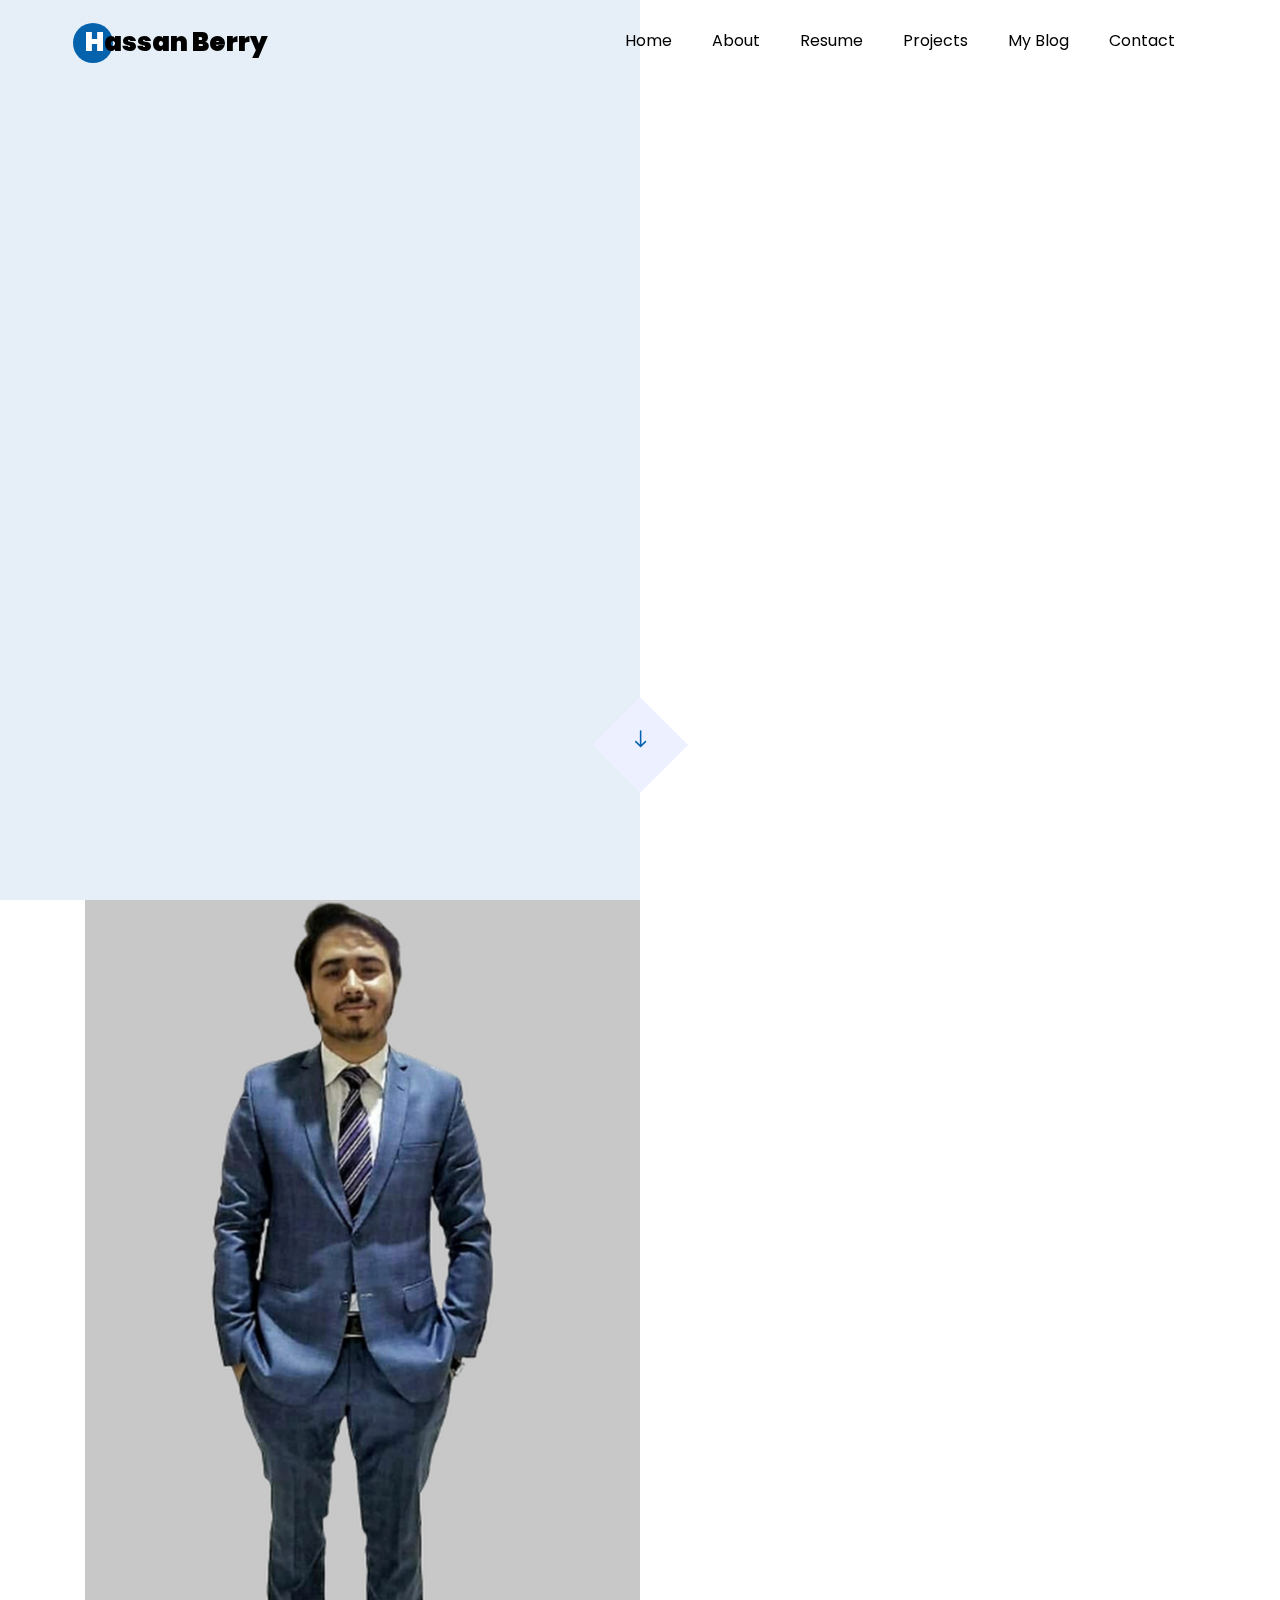
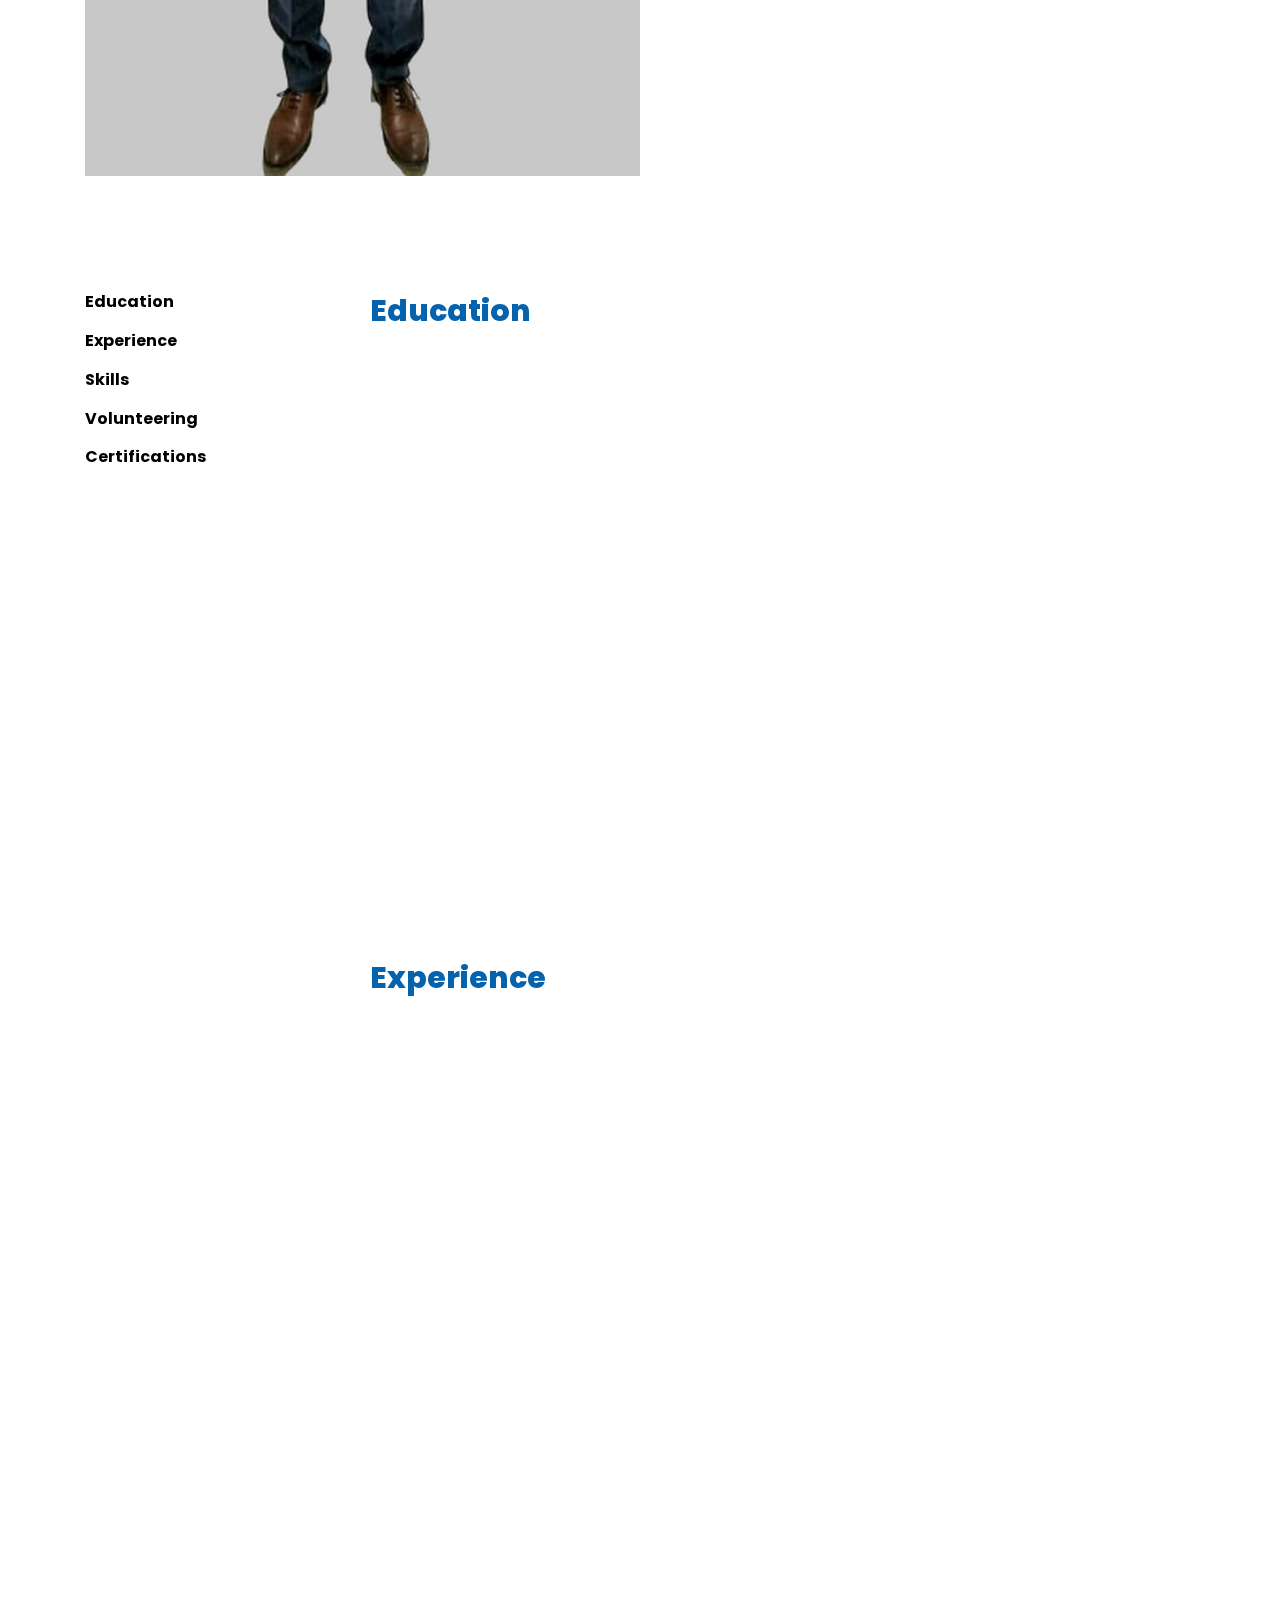
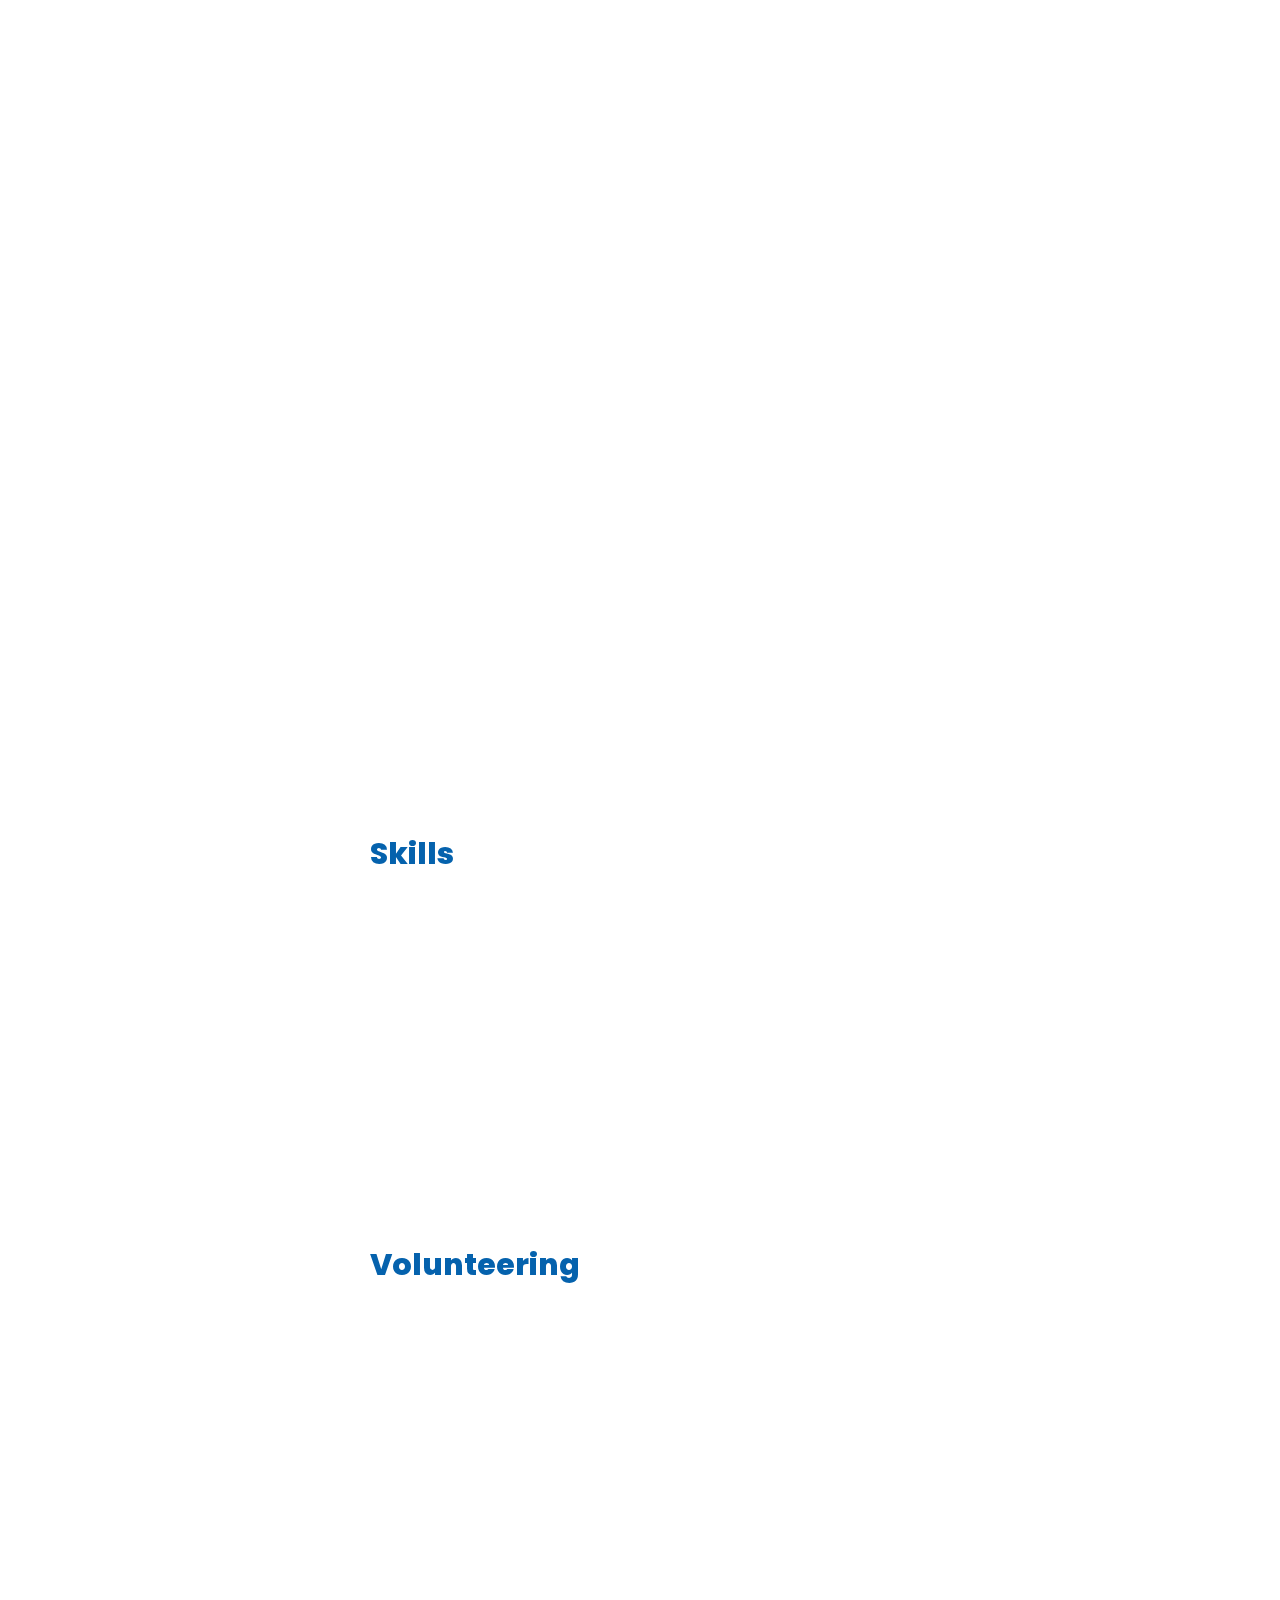
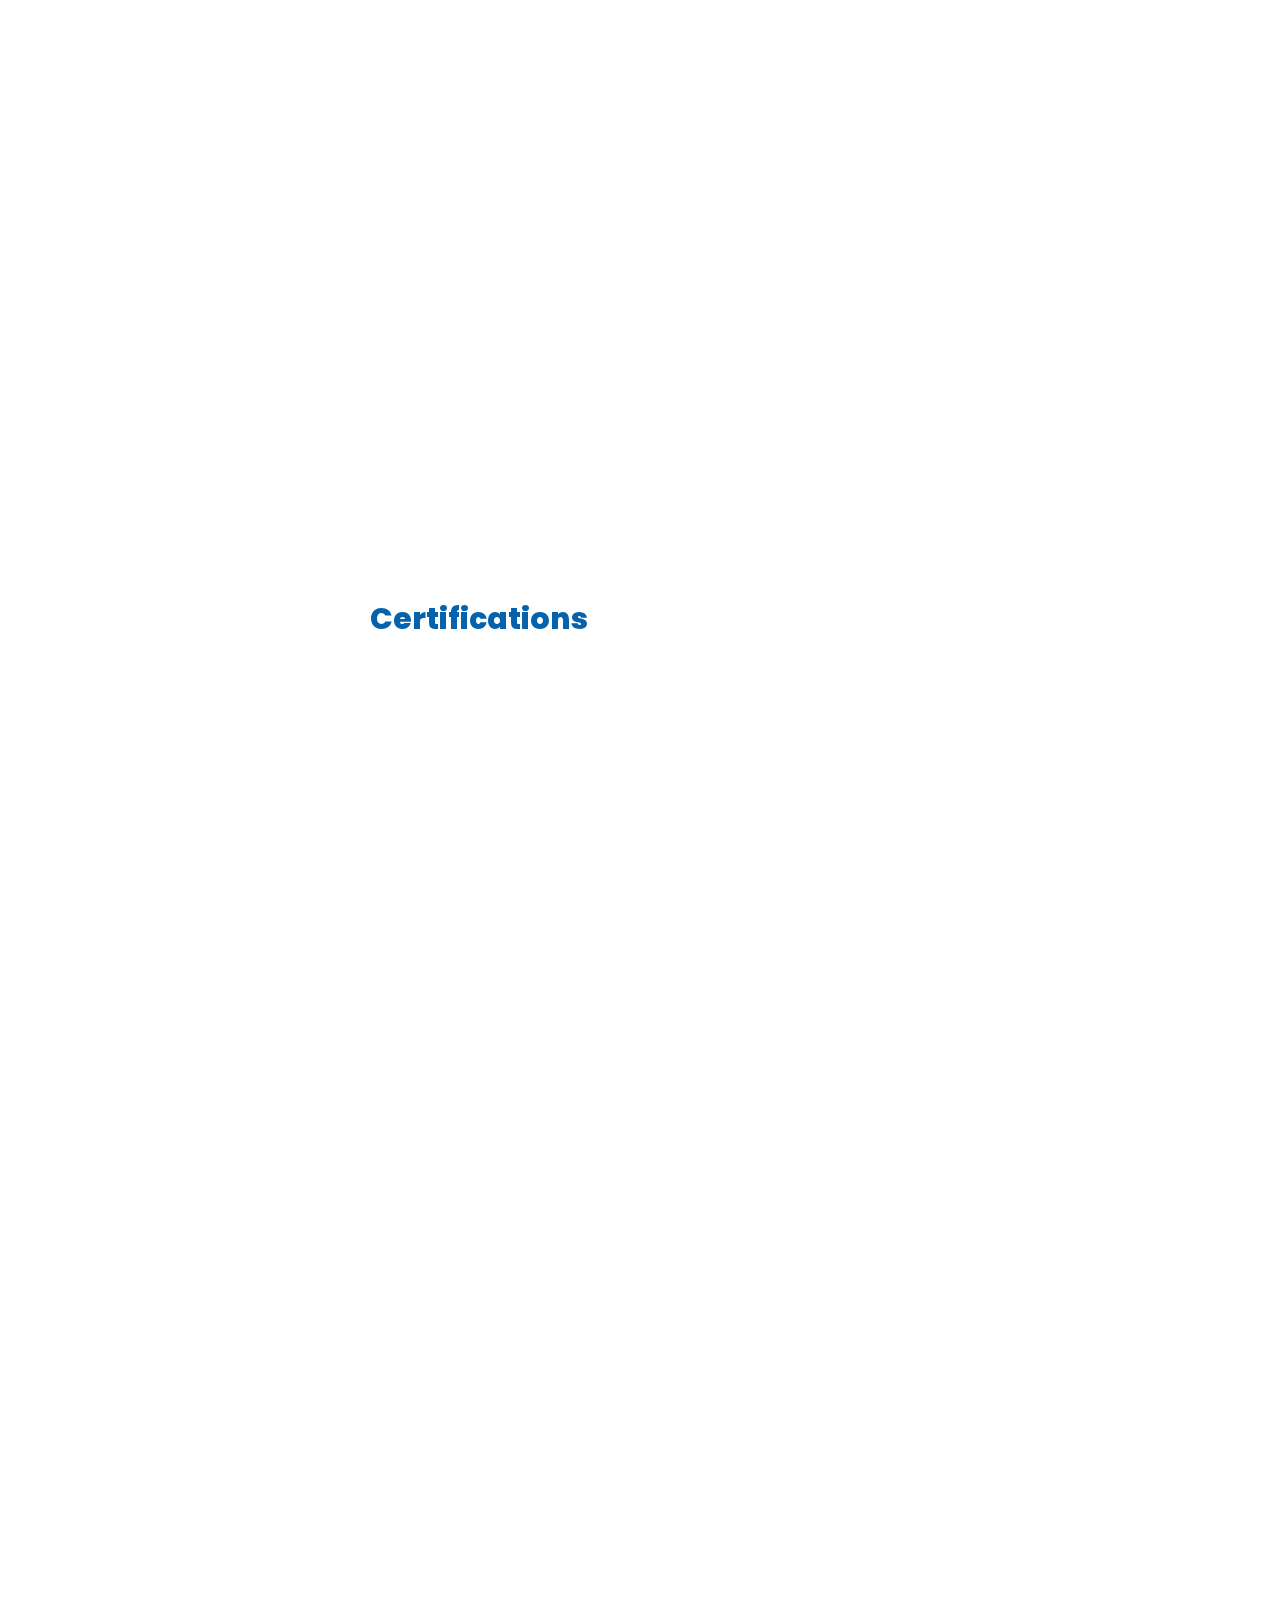
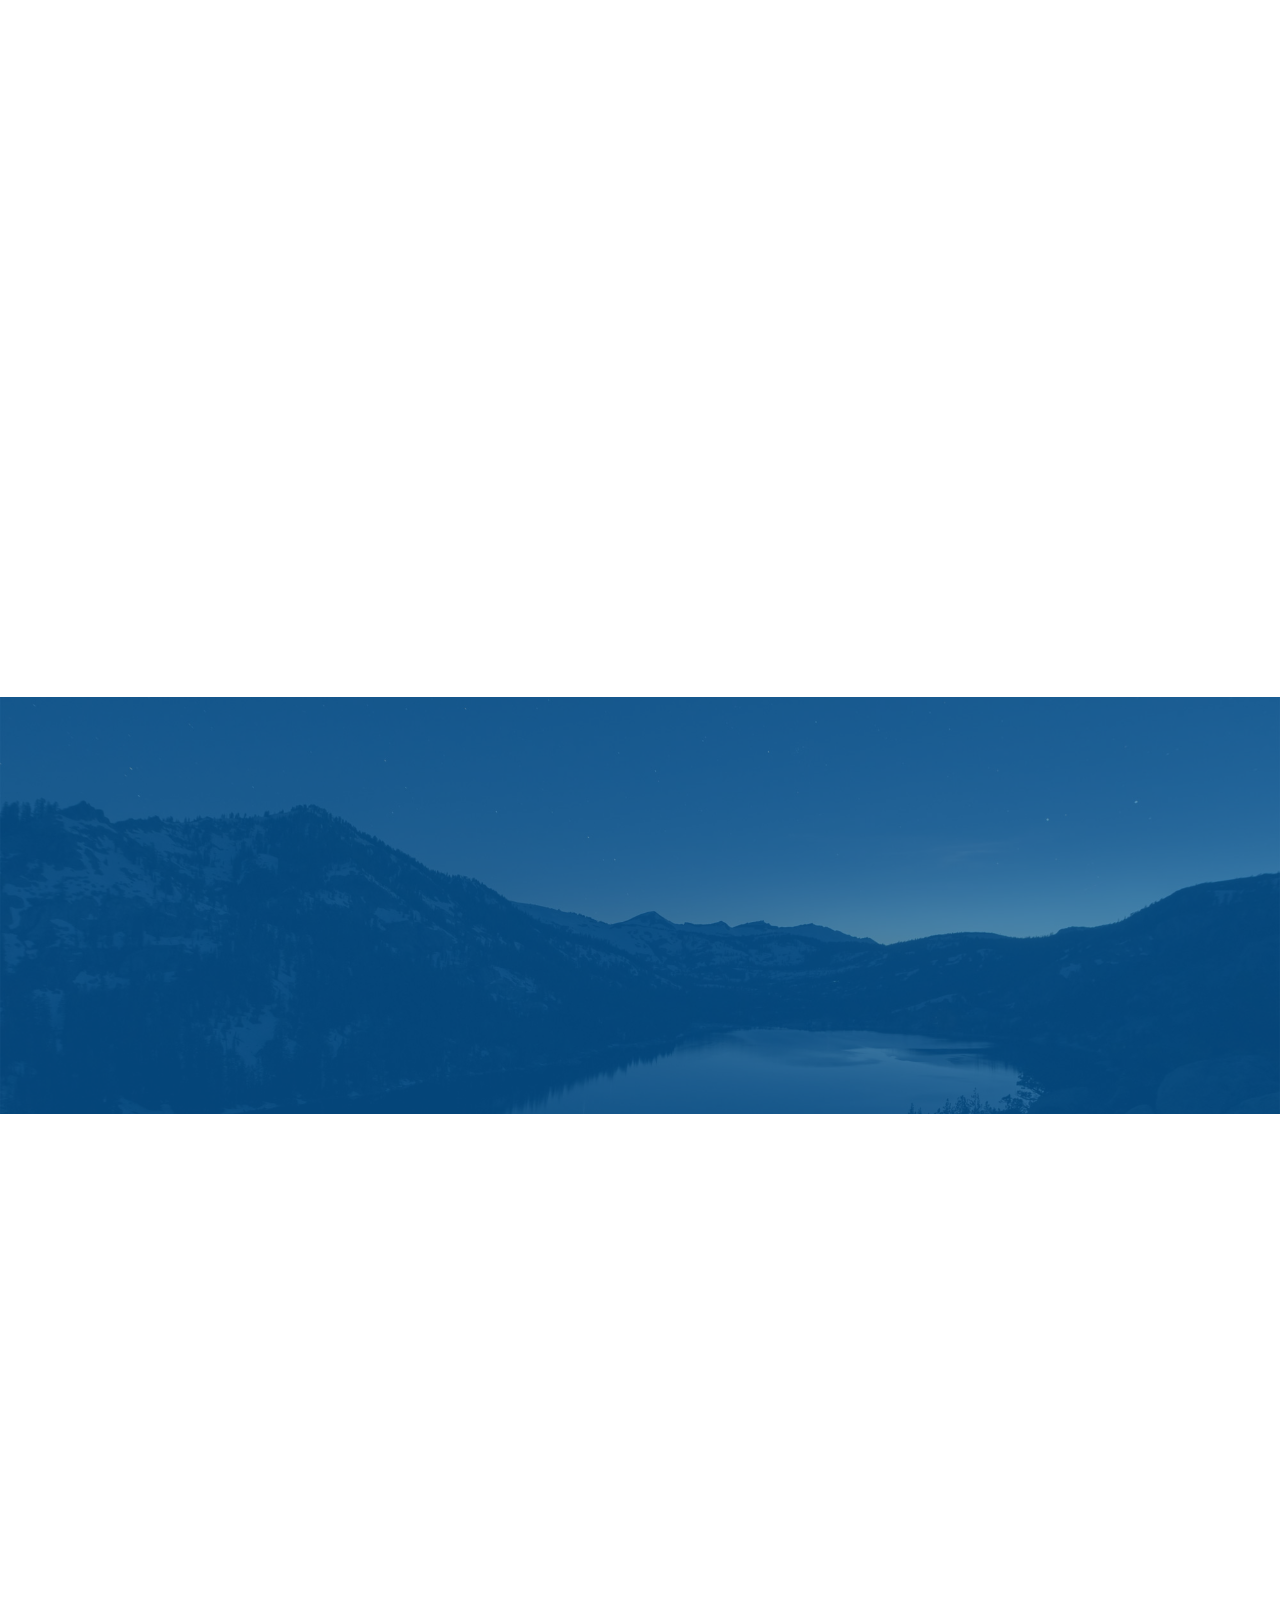
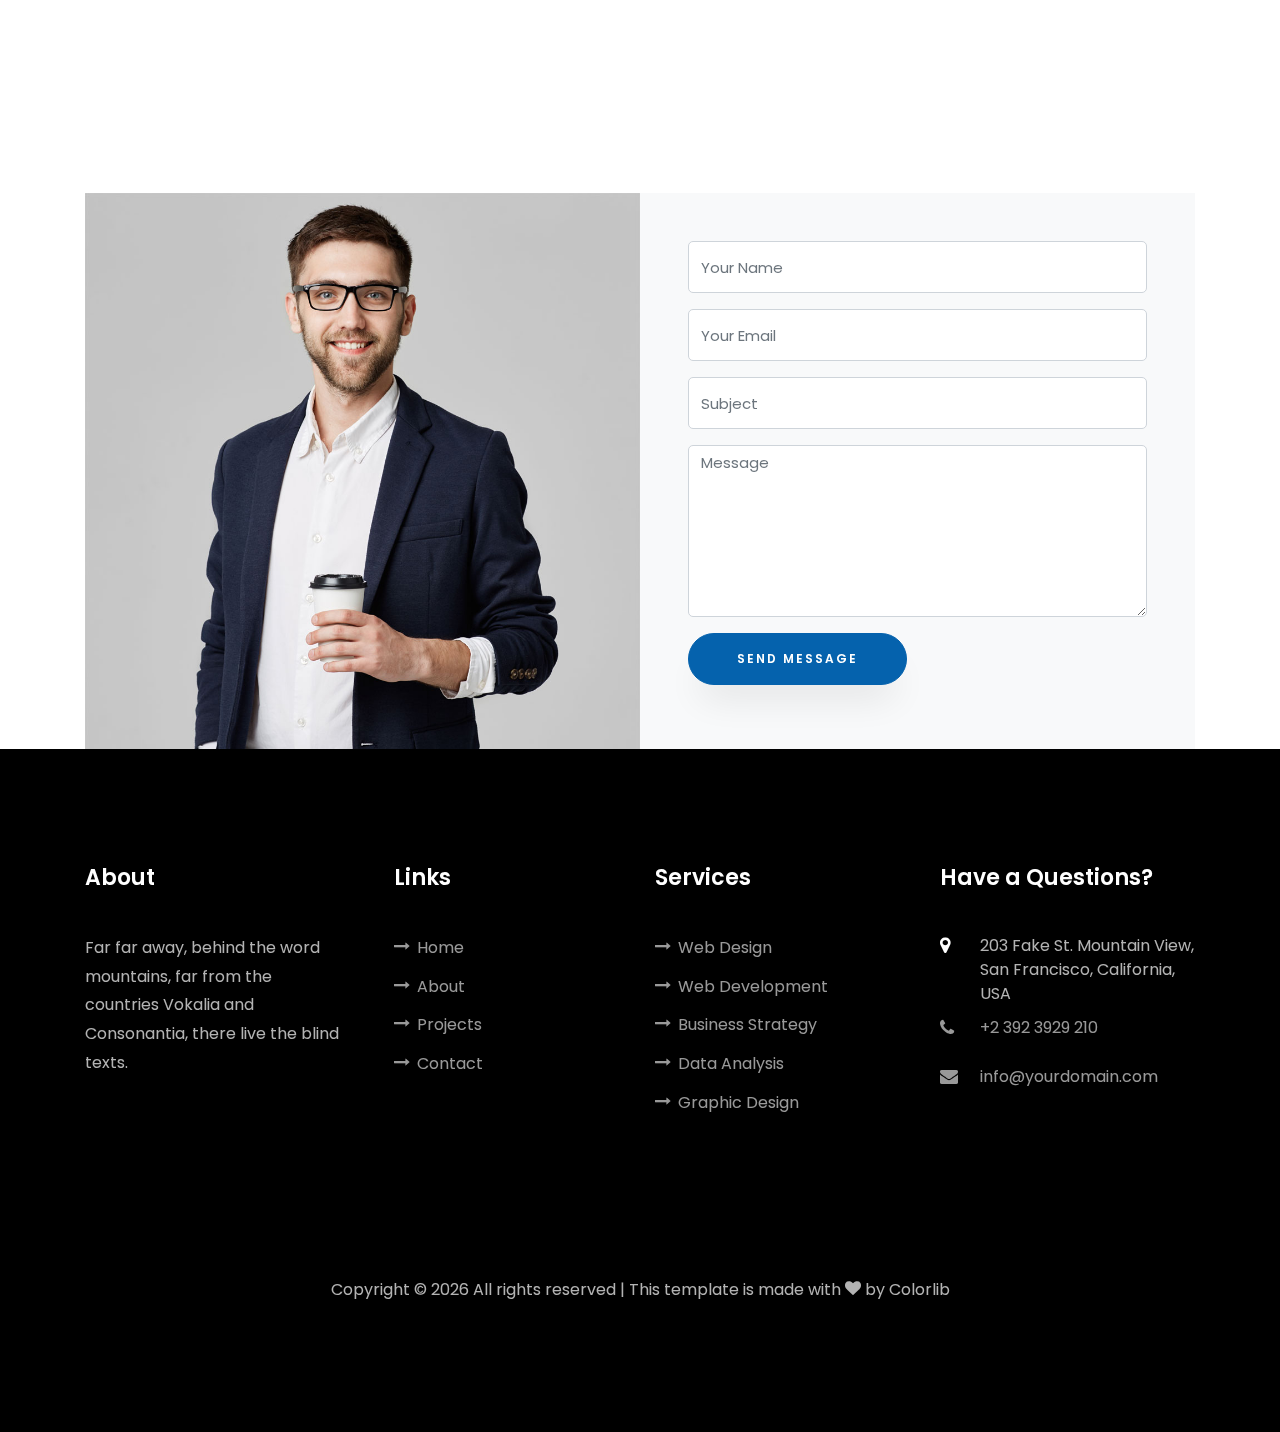
==== commit 21f711b6: "Update index.html" ====
--- a/ronaldo/index.html
+++ b/ronaldo/index.html
@@ -183,7 +183,7 @@
 							</div>
 							<div class="text pl-3">
 								<span class="position">DJ Sindh Govt. Science College</span>
-								<h5>Ontermediate</h5>
+								<h5>Intermediate</h5>
 								
 								
 								
@@ -198,7 +198,7 @@
 							</div>
 							<div class="text pl-3">
 								<span class="position">Islamia English School - Abu Dhabi, UAE</span>
-								<h5>Edexcel IGCSE/h5>
+								<h5>Edexcel IGCSE</h5>
 								
 								
 								
@@ -206,19 +206,7 @@
 								<span class="date">August 2014</span>
 							</div>
 						</div>
-						<div class="resume-wrap d-flex ftco-animate">
-							<div class="icon d-flex align-items-center justify-content-center">
-								<span class="flaticon-ideas"></span>
-							</div>
-							<div class="text pl-3">
-								<span class="date">2014-2015</span>
-								<h2>Art &amp; Creative Director</h2>
-								<span class="position">Cambridge University</span>
-								<p>A small river named Duden flows by their place and supplies it with the necessary
-									regelialia. It is a paradisematic country, in which roasted parts of sentences fly
-									into your mouth.</p>
-							</div>
-						</div>
+						
 					</div>
 
 					<div id="page-2" class="page two">
